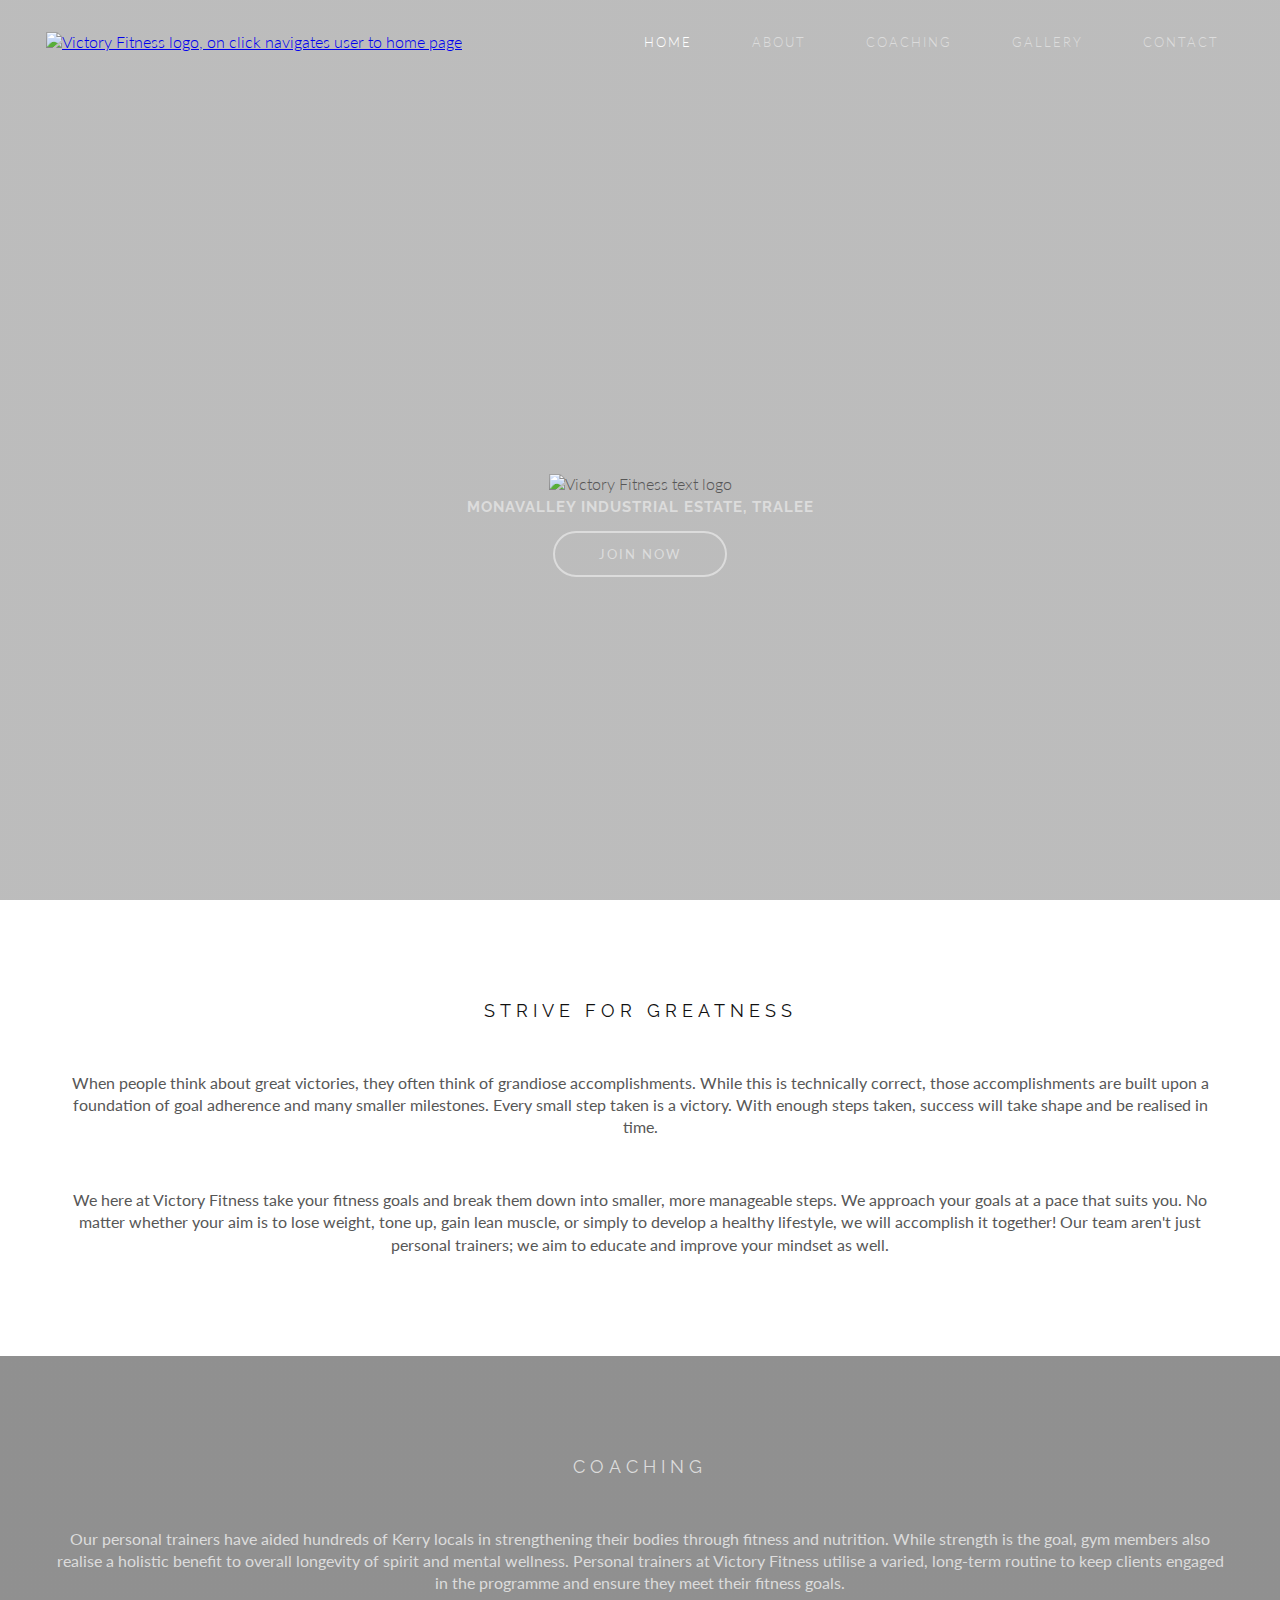
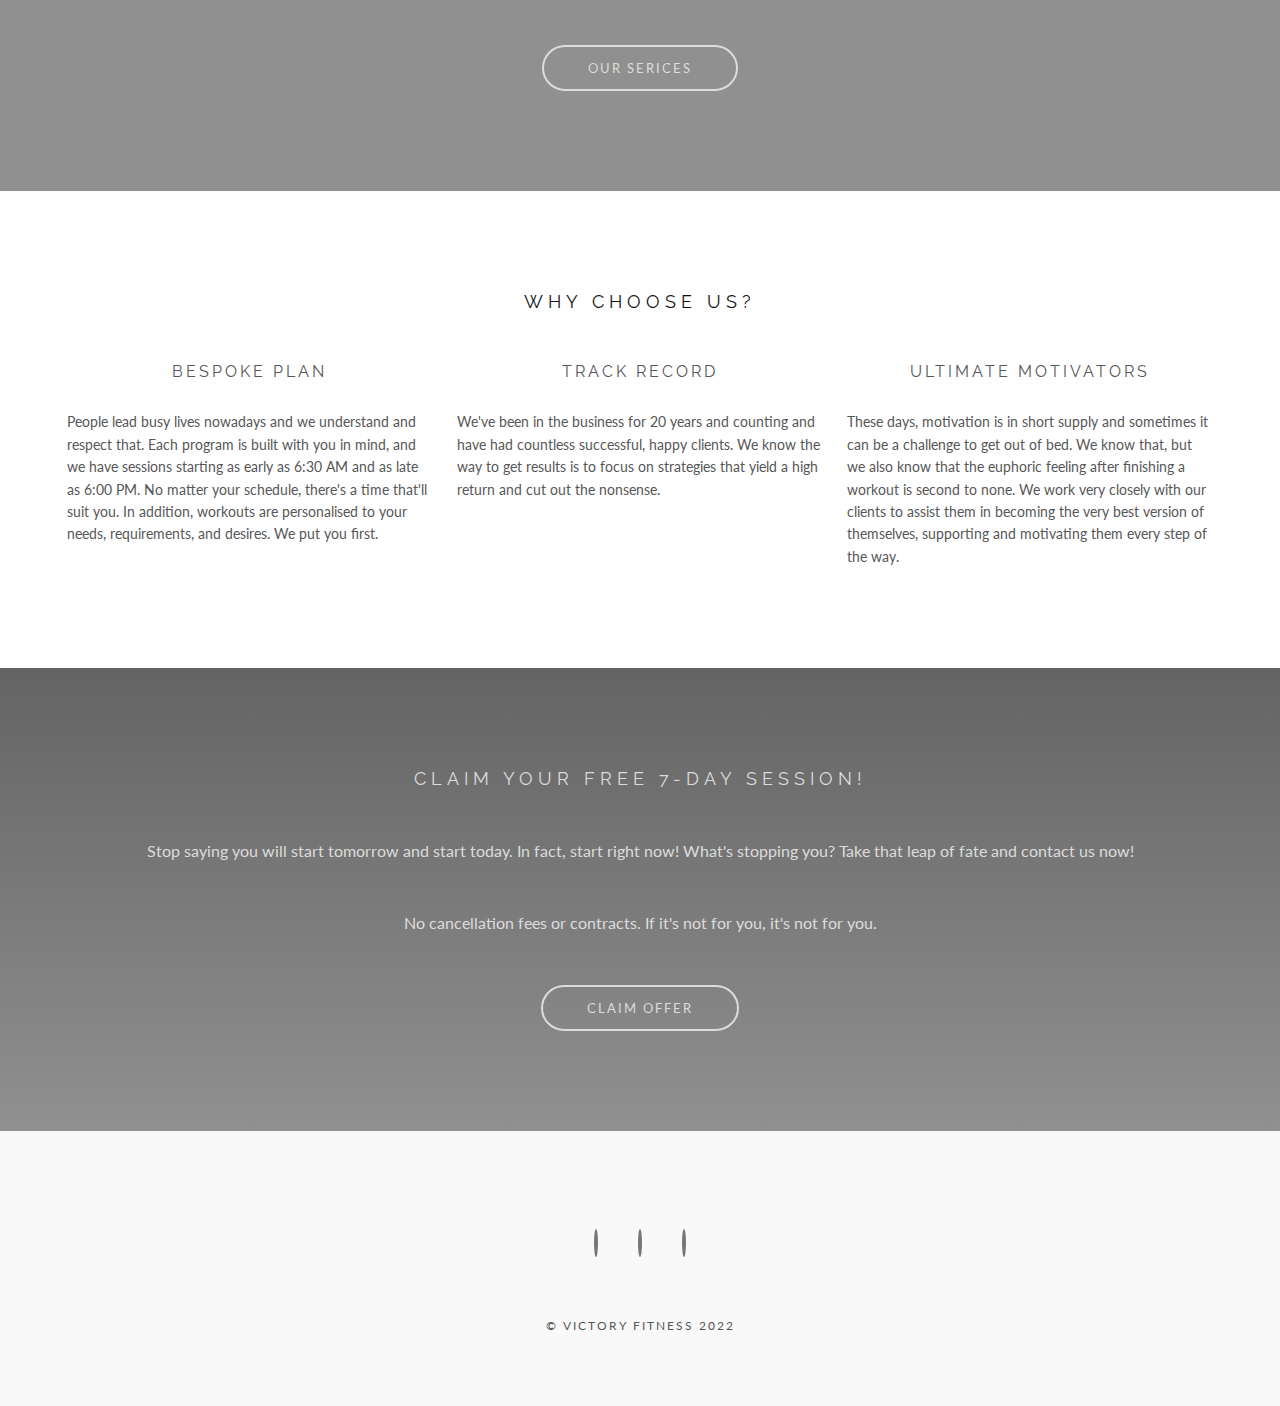
==== index.html @ 9314a701 "Fix error 404 page and format all pages to be uniform" ====
<!DOCTYPE html>
<html lang="en">
    <head>
        <!-- Meta Data -->
        <meta charset="UTF-8" />
        <meta http-equiv="X-UA-Compatible" content="IE=edge" />
        <meta name="viewport" content="width=device-width, initial-scale=1.0" />
        <meta name="description" content="Victory Fitness, a personal trainer and gym located in Kerry, Ireland" />
        <meta name="keywords" content="victory fitness, personal trainer, gym, kerry, ireland" />
        <meta name="author" content="Ryael" />
        <!-- End Meta Data -->

        <!-- Favicon -->
        <link rel="icon" type="image/x-icon" href="assets/images/favicon.ico" />
        <!-- Favicon -->

        <!-- Title -->
        <title>Victory Fitness - Home</title>
        <!-- Title -->

        <!-- CSS -->
        <link rel="stylesheet" href="assets/css/style.css" />
        <!-- End CSS -->
    </head>
    <body>
        <header>
            <div id="hero-image">
                <!-- Navigation Bar -->
                <nav id="nav-bar">
                    <div id="logo">
                        <a href="index.html">
                            <img src="assets/images/logo/logo.svg" alt="Victory Fitness logo, on click navigates user to home page" height="50" />
                        </a>
                    </div>
                    <input id="menu-toggle" type="checkbox" />
                    <label id="menu-button-container" for="menu-toggle">
                        <span class="hidden">Text</span>
                        <span id="menu-button"></span>
                    </label>
                    <ul id="menu">
                        <li>
                            <a href="index.html" class="active nav-links">Home</a>
                        </li>
                        <li>
                            <a href="about.html" class="nav-links">About</a>
                        </li>
                        <li>
                            <a href="coaching.html" class="nav-links">Coaching</a>
                        </li>
                        <li>
                            <a href="gallery.html" class="nav-links">Gallery</a>
                        </li>
                        <li>
                            <a href="contact.html" class="nav-links">Contact</a>
                        </li>
                    </ul>
                </nav>
                <!-- End Navigation Bar -->
            </div>
        </header>
        <!-- Hero Section -->
        <section>
            <div id="hero-logo">
                <img src="assets/images/logo/text-logo-white.png" alt="Victory Fitness text logo" />
                <h1>Monavalley Industrial Estate, Tralee</h1>
                <a class="button" href="contact.html">Join Now</a>
            </div>
        </section>
        <!-- End Hero Section -->

        <!-- Gym Ethos -->
        <section class="section">
            <div id="gym-ethos">
                <div class="container">
                    <h2>Strive For Greatness</h2>
                    <p>
                        When people think about great victories, they often think of grandiose accomplishments. While this is technically correct, those accomplishments are built upon a foundation of goal adherence and many smaller
                        milestones. Every small step taken is a victory. With enough steps taken, success will take shape and be realised in time.
                    </p>
                    <p id="end-page">
                        We here at Victory Fitness take your fitness goals and break them down into smaller, more manageable steps. We approach your goals at a pace that suits you. No matter whether your aim is to lose weight, tone up, gain
                        lean muscle, or simply to develop a healthy lifestyle, we will accomplish it together! Our team aren't just personal trainers; we aim to educate and improve your mindset as well.
                    </p>
                </div>
            </div>
        </section>
        <!-- End Gym Ethos -->

        <!-- Coaching -->
        <section class="small-section">
            <div id="coaching">
                <div class="container">
                    <h2>Coaching</h2>
                    <p>
                        Our personal trainers have aided hundreds of Kerry locals in strengthening their bodies through fitness and nutrition. While strength is the goal, gym members also realise a holistic benefit to overall longevity of
                        spirit and mental wellness. Personal trainers at Victory Fitness utilise a varied, long-term routine to keep clients engaged in the programme and ensure they meet their fitness goals.
                    </p>
                    <a class="button" href="coaching.html">Our Serices</a>
                </div>
            </div>
        </section>
        <!-- End Coaching -->

        <!-- Why Choose Us? -->
        <section class="section">
            <div id="why-choose-us">
                <div class="column-container">
                    <h2>Why Choose Us?</h2>
                    <div id="column-left">
                        <h3>Bespoke Plan <i class="fa-regular fa-clipboard"></i></h3>
                        <p>
                            People lead busy lives nowadays and we understand and respect that. Each program is built with you in mind, and we have sessions starting as early as 6:30 AM and as late as 6:00 PM. No matter your schedule,
                            there's a time that'll suit you. In addition, workouts are personalised to your needs, requirements, and desires. We put you first.
                        </p>
                    </div>
                    <div id="column-center">
                        <h3>Track Record <i class="fa-regular fa-square-plus"></i></h3>
                        <p>
                            We've been in the business for 20 years and counting and have had countless successful, happy clients. We know the way to get results is to focus on strategies that yield a high return and cut out the nonsense.
                        </p>
                    </div>
                    <div id="column-right">
                        <h3>Ultimate Motivators <i class="fa-regular fa-heart"></i></h3>
                        <p>
                            These days, motivation is in short supply and sometimes it can be a challenge to get out of bed. We know that, but we also know that the euphoric feeling after finishing a workout is second to none. We work very
                            closely with our clients to assist them in becoming the very best version of themselves, supporting and motivating them every step of the way.
                        </p>
                    </div>
                </div>
            </div>
        </section>
        <!-- End Why Choose Us? -->

        <!-- Contact Us -->
        <section class="small-section">
            <div id="contact-us">
                <div class="container">
                    <h2>Claim Your Free 7-Day Session!</h2>
                    <p>
                        Stop saying you will start tomorrow and start today. In fact, start right now! What's stopping you? Take that leap of fate and contact us now!
                    </p>
                    <p>
                        No cancellation fees or contracts. If it's not for you, it's not for you.
                    </p>
                    <a class="button" href="contact.html">Claim Offer</a>
                </div>
            </div>
        </section>
        <!-- Contact Us -->

        <!-- Footer -->
        <footer class="small-section">
            <div id="footer">
                <!-- Social Links -->
                <div id="social-links">
                    <ul>
                        <li>
                            <a href="https://www.facebook.com/victoryfitness.ie" title="Facebook" rel="noopener" aria-label="Visit our Facebook page (opens in a new tab)" target="_blank"><i class="fa fa-facebook"></i></a>
                        </li>
                        <li>
                            <a href="https://www.instagram.com/victoryfitnesstraining/" title="Instagram" rel="noopener" aria-label="Visit our Instagram page (opens in a new tab)" target="_blank"><i class="fa fa-instagram"></i></a>
                        </li>
                        <li>
                            <a href="mailto:info@victoryfitnesstraining.com" title="E-mail" rel="noopener" aria-label="Send us an email (opens email application)" target="_blank"><i class="fa fa-envelope"></i></a>
                        </li>
                    </ul>
                </div>
                <!-- End Social Links -->
                <p>
                    © Victory Fitness 2022
                </p>
            </div>
        </footer>
        <!-- End Footer -->

        <!-- Font Awesome Script -->
        <script src="https://kit.fontawesome.com/d93feb1e77.js" crossorigin="anonymous"></script>
        <!--End Font Awesome Script -->
    </body>
</html>
---- assets/css/style.css ----
/* Fonts */

@import url("https://fonts.googleapis.com/css2?family=Lato:wght@300;400;700&family=Raleway:wght@300;400;700&display=swap");

/* Common */

* {
    margin: 0;
    padding: 0;
    border: none;
}

body {
    font-family: Lato, sans-serif;
    font-weight: 300;
    color: #575757;
}

.section {
    width: 100%;
    margin: 0 auto;
    display: block;
    position: relative;
    overflow: hidden;
    background-attachment: fixed;
    background-repeat: no-repeat;
    background-position: center center;
    box-sizing: border-box;
    padding: 100px 0px;
}

.small-section {
    width: 100%;
    margin: 0 auto;
    display: block;
    position: relative;
    overflow: hidden;
    background-attachment: fixed;
    background-repeat: no-repeat;
    background-position: center center;
    box-sizing: border-box;
}

.container {
    width: 70%;
    margin: auto;
}

.gallery-container {
    width: 50%;
    margin: auto;
}

.form-container {
    margin: auto;
    width: 100%;
}

.column-container {
    width: 70%;
    margin: auto;
    overflow: auto;
}

.column {
    width: 70%;
    margin: auto;
}

.strong {
    font-weight: 700;
}

.hidden {
    display: none;
}

/* Headings */

h1,
h2,
h3 {
    font-family: Raleway, sans-serif;
    text-transform: uppercase;
}

/* Navigation Bar and Logo */

#nav-bar {
    display: flex;
    flex-direction: row;
    align-items: center;
    justify-content: space-between;
    background: transparent;
    height: 50px;
    padding: 16px;
    position: relative;
    z-index: 2;
}

#menu {
    display: flex;
    flex-direction: row;
    list-style: none;
    margin: 0;
    padding: 0;
}

#menu > li {
    overflow: hidden;
    padding: 10px 15px;
    margin-right: 30px;
    z-index: inherit;
}

#menu-button-container {
    display: none;
    height: 100%;
    width: 30px;
    cursor: pointer;
    flex-direction: column;
    justify-content: center;
    align-items: center;
}

#menu-toggle {
    display: none;
}

#menu-button,
#menu-button::before,
#menu-button::after {
    display: block;
    background-color: #fff;
    position: absolute;
    height: 4px;
    width: 30px;
    transition: transform 400ms cubic-bezier(0.23, 1, 0.32, 1);
    border-radius: 2px;
}

#menu-button::before {
    content: "";
    margin-top: -8px;
}

#menu-button::after {
    content: "";
    margin-top: 8px;
}

#menu-toggle:checked + #menu-button-container #menu-button::before {
    margin-top: 0px;
    transform: rotate(405deg);
}

#menu-toggle:checked + #menu-button-container #menu-button {
    background: rgba(255, 255, 255, 0);
}

#menu-toggle:checked + #menu-button-container #menu-button::after {
    margin-top: 0px;
    transform: rotate(-405deg);
}

.nav-links {
    text-decoration: none;
    color: #dcdcdc;
    font-size: 80%;
    letter-spacing: 2px;
    text-transform: uppercase;
    line-height: 1.3;
    z-index: 5;
}

#nav-bar a:hover,
#nav-bar a.active {
    color: #fff;
}

#logo {
    margin-left: 30px;
    z-index: 5;
}

.push {
    margin-left: auto;
}

/* Hero Section */

#hero-image {
    height: 100vh;
    width: 100%;
    background: linear-gradient(rgba(34, 34, 34, 0.3), rgba(34, 34, 34, 0.3)), url("../images/hero-images/hero-image.webp") no-repeat center center;
    background-size: cover;
    z-index: 0;
}

#hero-image-small {
    height: 40vh;
    width: 100%;
    background: linear-gradient(rgba(34, 34, 34, 0.4), rgba(34, 34, 34, 0.4)), url("../images/hero-images/hero-image-small.webp") no-repeat center center;
    background-size: cover;
    z-index: 0;
}

#hero-logo {
    position: absolute;
    margin-top: 75px;
    height: 100%;
    width: 100%;
    top: 0;
    left: 0;
    display: flex;
    align-items: center;
    justify-content: center;
    flex-direction: column;
    z-index: 1;
}

#hero-logo > h1 {
    margin-top: 5px;
    color: #dcdcdc;
    font-size: 95%;
    letter-spacing: 1px;
    font-weight: 700;
}

#hero-logo > .button {
    margin-top: 15px;
}

#location {
    position: absolute;
    height: 40vh;
    width: 100%;
    top: 0;
    left: 0;
    display: flex;
    align-items: center;
    justify-content: center;
    flex-direction: column;
    z-index: 0;
}

/* Gym Ethos */

#gym-ethos {
    text-align: center;
}

#gym-ethos > .container > h2 {
    margin-bottom: 50px;
    color: #111;
    display: flex;
    align-items: center;
    justify-content: center;
    font-size: 18px;
    line-height: 1.2;
    font-weight: 400;
    letter-spacing: 5px;
}

#gym-ethos > .container > #end-page {
    margin-bottom: 0;
    display: flex;
    align-items: center;
    justify-content: center;
    font-size: 16px;
    line-height: 1.4;
    font-weight: 400;
}

#gym-ethos > .container > p {
    margin-bottom: 50px;
    display: flex;
    align-items: center;
    justify-content: center;
    font-size: 16px;
    line-height: 1.4;
    font-weight: 400;
}

/* Coaching */

#coaching {
    padding: 100px 0;
    text-align: center;
    background-color: #111;
    background: linear-gradient(rgba(34, 34, 34, 0.5), rgba(34, 34, 34, 0.5)), url("../images/coaching.webp") no-repeat center center;
    background-size: cover;
}

#coaching > .container > h2 {
    margin-bottom: 50px;
    color: #dcdcdc;
    display: flex;
    align-items: center;
    justify-content: center;
    font-size: 18px;
    line-height: 1.2;
    font-weight: 400;
    letter-spacing: 5px;
}

#coaching > .container > p {
    margin-bottom: 50px;
    color: #dcdcdc;
    display: flex;
    align-items: center;
    justify-content: center;
    font-size: 16px;
    line-height: 1.4;
    font-weight: 400;
}

/* Why Choose Us? */

#why-choose-us {
    text-align: center;
    box-sizing: border-box;
}

#why-choose-us > .column-container > h2 {
    margin-bottom: 20px;
    color: #111;
    display: flex;
    align-items: center;
    justify-content: center;
    font-size: 18px;
    line-height: 1.2;
    font-weight: 400;
    letter-spacing: 5px;
}

#column-left {
    float: left;
    width: 33.33%;
    padding: 0 12px 0 12px;
    box-sizing: border-box;
}

#column-right {
    float: right;
    width: 33.33%;
    padding: 0 12px 0 12px;
    box-sizing: border-box;
}

#column-center {
    display: inline-block;
    width: 33.33%;
    padding: 0 12px 0 12px;
    box-sizing: border-box;
}

#column-left > h3,
#column-center > h3,
#column-right > h3 {
    margin-top: 30px;
    margin-bottom: 30px;
    font-size: 16px;
    line-height: 1.2;
    font-weight: 400;
    letter-spacing: 3px;
}

#column-left > p,
#column-center > p,
#column-right > p {
    font-size: 14px;
    line-height: 1.6;
    font-weight: 400;
    text-align: left;
}

/* Buttons */

.button,
.button > a {
    display: inline-block;
    color: #dcdcdc;
    background: transparent;
    padding: 13px 44px;
    border: 2px solid #dcdcdc;
    font-size: 13px;
    font-weight: 400;
    letter-spacing: 2px;
    text-transform: uppercase;
    text-decoration: none;
    border-radius: 30px;
    box-sizing: border-box;
}

.button:hover,
.button:focus {
    color: #111;
    background: #fff;
}

.button-dark,
.button-dark > a {
    display: inline-block;
    color: #fff;
    background: #424242;
    padding: 13px 44px;
    border: 2px solid transparent;
    font-size: 13px;
    font-weight: 400;
    letter-spacing: 2px;
    text-transform: uppercase;
    text-decoration: none;
    border-radius: 0px;
    box-sizing: border-box;
}

.button-dark:hover,
.button-dark:focus {
    color: #fff;
    background: #848484;
}

/* Contact Us Section */

#contact-us {
    padding: 100px 0;
    text-align: center;
    background-color: #111;
    background: linear-gradient(rgba(34, 34, 34, 0.7), rgba(34, 34, 34, 0.5)), url("../images/contact-us.webp") no-repeat center center;
    background-size: cover;
}

#contact-us > .container > h2 {
    margin-bottom: 50px;
    color: #dcdcdc;
    display: flex;
    align-items: center;
    justify-content: center;
    font-size: 18px;
    line-height: 1.2;
    font-weight: 400;
    letter-spacing: 5px;
}

#contact-us > .container > p {
    margin-bottom: 50px;
    color: #dcdcdc;
    display: flex;
    align-items: center;
    justify-content: center;
    font-size: 16px;
    line-height: 1.4;
    font-weight: 400;
}

/* About Us */

#about-us {
    text-align: center;
}

#location > h1 {
    color: #dcdcdc;
    font-size: 280%;
    letter-spacing: 10px;
    font-weight: 400;
    z-index: 0;
}

#about-us > .column > .text-title {
    margin-top: 0px;
    margin-bottom: 50px;
    color: #595959;
    display: flex;
    text-align: center;
    text-transform: none;
    font-family: Lato, sans-serif;
    font-size: 22px;
    line-height: 1.4;
    font-weight: 300;
    letter-spacing: 0;
}

#about-us > .column > img {
    max-width: 100%;
    margin: auto;
    box-sizing: border-box;
}

#about-us > .column > h2 {
    margin-top: 25px;
    margin-bottom: 25px;
    color: #111;
    display: flex;
    align-items: center;
    justify-content: center;
    font-size: 18px;
    line-height: 1.2;
    font-weight: 400;
    letter-spacing: 5px;
}

#about-us > .column > h3 {
    margin-bottom: 50px;
    color: #111;
    display: flex;
    align-items: center;
    justify-content: center;
    font-size: 12px;
    line-height: 1.2;
    font-weight: 400;
    letter-spacing: 5px;
}

#about-us > .column > p#end-page {
    margin-top: 50px;
    margin-bottom: 0px;
    display: flex;
    text-align: left;
    font-size: 16px;
    line-height: 1.2;
    font-weight: 400;
}

#about-us > .column > p {
    margin-top: 50px;
    margin-bottom: 50px;
    display: flex;
    text-align: left;
    font-size: 16px;
    line-height: 1.2;
    font-weight: 400;
}

#about-us > .column > ul {
    margin-bottom: 50px;
    list-style-position: inside;
    display: flex;
    text-align: left;
    flex-direction: column;
    justify-content: left;
    font-size: 16px;
    line-height: 1.2;
    font-weight: 400;
    gap: 25px;
}

/* Coaching Services */

#coaching-services {
    text-align: center;
}

#coaching-services > .column > h1 {
    color: #777;
    margin-bottom: 100px;
    font-size: 280%;
    letter-spacing: 10px;
    font-weight: 400;
}

#coaching-services > .column > .text-title {
    margin-top: 50px;
    margin-bottom: 50px;
    color: 595959;
    display: flex;
    text-align: left;
    text-transform: none;
    font-family: Lato, sans-serif;
    font-size: 22px;
    line-height: 1.4;
    font-weight: 300;
    letter-spacing: 0;
}

#coaching-services > .column > img {
    max-width: 100%;
    margin: auto;
    box-sizing: border-box;
}

#coaching-services > .column > h2 {
    margin-top: 0px;
    margin-bottom: 50px;
    color: #111;
    display: flex;
    align-items: center;
    justify-content: center;
    font-size: 22px;
    line-height: 1.2;
    font-weight: 400;
    letter-spacing: 5px;
}

#coaching-services > .column > h3 {
    margin-bottom: 50px;
    color: #111;
    display: flex;
    align-items: center;
    justify-content: center;
    font-size: 12px;
    line-height: 1.2;
    font-weight: 400;
    letter-spacing: 5px;
}

#coaching-services > .column > #end-page {
    margin-top: 50px;
    margin-bottom: 0px;
    display: flex;
    text-align: left;
    font-size: 16px;
    line-height: 1.2;
    font-weight: 400;
}

#coaching-services > .column > p {
    margin-top: 50px;
    margin-bottom: 50px;
    display: flex;
    text-align: left;
    font-size: 16px;
    line-height: 1.2;
    font-weight: 400;
}

#coaching-services > .column > ul {
    margin-bottom: 50px;
    list-style-position: inside;
    display: flex;
    text-align: left;
    flex-direction: column;
    justify-content: left;
    font-size: 16px;
    line-height: 1.2;
    font-weight: 400;
    gap: 25px;
}

#coaching-services > .column > ol {
    margin-bottom: 50px;
    list-style-position: inside;
    display: flex;
    text-align: left;
    flex-direction: column;
    justify-content: left;
    font-size: 16px;
    line-height: 1.2;
    font-weight: 400;
    gap: 25px;
}

/* Gallery */

#gallery {
    display: flex;
    flex-direction: column;
    gap: 10px;
}

.gallery-container > h1 {
    text-align: center;
    color: #777;
    margin-bottom: 100px;
    font-size: 280%;
    letter-spacing: 10px;
    font-weight: 400;
}

#gallery > .gallery-column {
    display: flex;
    flex-direction: column;
    gap: 10px;
}

.image > img {
    width: 100%;
    border-radius: 5px;
    height: 100%;
    object-fit: cover;
}

/* Contact */

#contact {
    text-align: left;
}

#contact > .column > h1 {
    text-align: center;
    color: #777;
    margin-bottom: 100px;
    font-size: 280%;
    letter-spacing: 10px;
    font-weight: 400;
}

#contact > .column > h2 {
    margin-bottom: 50px;
    color: #111;
    display: flex;
    align-items: center;
    justify-content: center;
    font-size: 18px;
    line-height: 1.2;
    font-weight: 400;
    letter-spacing: 5px;
}

#form-contact {
    text-align: center;
}

#form-contact > .form-container > form > .required {
    margin-top: 15px;
    margin-bottom: 15px;
    font-size: 12px;
}

#form-contact i {
    margin-right: 5px;
}

#contact > .column > p {
    margin-bottom: 50px;
    display: flex;
    justify-content: left;
    font-size: 16px;
    line-height: 1.4;
    font-weight: 400;
}

.start-form {
    margin-bottom: 15px;
}

.end-form {
    margin-bottom: 0px;
}

.block {
    width: 35%;
    font-size: 12px;
    text-transform: uppercase;
    padding-bottom: 10px;
    font-weight: 400;
    letter-spacing: 1px;
    display: block;
    text-align: left;
    margin: auto;
}

.form-shape {
    width: 35%;
    height: 40px;
    padding: 0 15px 0 15px;
    font-size: 11px;
}

.text-form,
.email-form,
.message-form {
    display: inline-block;
    vertical-align: middle;
    text-transform: uppercase;
    letter-spacing: 2px;
    color: #111;
    border: 1px solid #dcdcdc;
    box-sizing: border-box;
    box-shadow: none;
}

#message {
    height: 80px;
    padding: 15px 15px;
    font-size: 12px;
    resize: vertical;
}

.text-form:focus,
.email-form:focus,
.message-form:focus {
    color: #111;
    border-color: #848484;
    box-shadow: 0 0 3px #848484;
    outline: 0;
}

/* Google Maps */

#google-maps {
    padding: 225px 0;
    width: 100%;
    text-align: center;
    background-color: #111;
    background: url("../images/google-map.webp") no-repeat center center;
    background-size: cover;
}

/* Error 404 */

#image-404 {
    height: 100vh;
    width: 100%;
    background: linear-gradient(rgba(34, 34, 34, 0.5), rgba(34, 34, 34, 0.5)), url("../images/hero-images/404.webp") no-repeat center center;
    background-size: cover;
    z-index: 0;
}

#error-404 {
    position: absolute;
    height: 100vh;
    width: 100%;
    top: 0;
    left: 0;
    display: flex;
    align-items: center;
    justify-content: center;
    flex-direction: column;
    z-index: 0;
}

#error-404 h1 {
    margin-bottom: 10px;
    position: relative;
    text-align: center;
    font-size: 110px;
    font-weight: 400;
    text-transform: uppercase;
    letter-spacing: 8px;
    color: #fff;
}

#error-404 h2 {
    margin-bottom: 20px;
    position: relative;
    text-align: center;
    font-size: 22px;
    font-weight: 400;
    text-transform: uppercase;
    letter-spacing: 4px;
    color: rgba(255, 255, 255, 0.9);
}

#error-404 h3 {
    margin-bottom: 20px;
    position: relative;
    text-align: center;
    font-size: 20px;
    font-weight: 400;
    text-transform: uppercase;
    letter-spacing: 4px;
    color: rgba(255, 255, 255, 0.9);
}

/* Thank You */

#thank-you-image {
    height: 100vh;
    width: 100%;
    background: linear-gradient(rgba(34, 34, 34, 0.5), rgba(34, 34, 34, 0.5)), url("../images/hero-images/thank-you.webp") no-repeat center center;
    background-size: cover;
    z-index: 0;
}

#thank-you {
    position: absolute;
    height: 100vh;
    width: 100%;
    top: 0;
    left: 0;
    display: flex;
    align-items: center;
    justify-content: center;
    flex-direction: column;
    z-index: 0;
}

#thank-you h1 {
    margin-bottom: 10px;
    position: relative;
    text-align: center;
    font-size: 60px;
    font-weight: 400;
    text-transform: uppercase;
    letter-spacing: 8px;
    color: #fff;
}

#thank-you h2 {
    margin-bottom: 20px;
    position: relative;
    text-align: center;
    font-size: 22px;
    font-weight: 400;
    text-transform: uppercase;
    letter-spacing: 4px;
    color: rgba(255, 255, 255, 0.9);
}

/* Footer */

#footer {
    height: 275px;
    margin: auto 0;
    background: #f9f9f9;
    display: flex;
    align-items: center;
    justify-content: center;
    flex-direction: column;
}

#footer p {
    color: #575757;
    margin-top: 30px;
    display: flex;
    align-items: center;
    justify-content: center;
    font-size: 12px;
    line-height: 1.6;
    font-weight: 400;
    text-transform: uppercase;
    letter-spacing: 2px;
}

#social-links ul {
    display: flex;
    align-items: center;
    justify-content: center;
}

#social-links li {
    display: inline;
    font-size: 20px;
    padding: 20px;
    text-decoration: none;
    list-style-type: none;
}

#social-links i {
    color: #777;
    border: 2px solid #777;
    width: 45px;
    height: 45px;
    border-radius: 50%;
    text-align: center;
    line-height: 45px;
    vertical-align: middle;
}

#social-links i:hover {
    color: #111;
    border: 2px solid #111;
}

/* Media Queries */

/* Hamburger Menu Queries */

@media (max-width: 768px) {
    #menu-button-container {
        display: flex;
        margin-right: 15px;
        z-index: 5;
    }

    #menu {
        position: absolute;
        top: 0;
        margin-top: 82px;
        left: 0;
        flex-direction: column;
        width: 100%;
        align-items: center;
        justify-content: center;
        z-index: 5;
    }

    #menu-toggle ~ #menu li {
        height: 0;
        margin: 0;
        padding: 0;
        border: 0;
        transition: height 400ms cubic-bezier(0.23, 1, 0.32, 1);
    }

    #menu-toggle:checked ~ #menu li {
        border: 1px solid #333;
        height: 60px;
        padding: 20px;
        transition: height 400ms cubic-bezier(0.23, 1, 0.32, 1);
        box-sizing: border-box;
    }

    #menu > li {
        display: flex;
        justify-content: center;
        margin: 0;
        padding: 8px 0;
        width: 100%;
        background-color: transparent;
        z-index: 5;
    }

    #menu > li:not(:last-child) {
        border-bottom: solid 1px #333;
    }
}

/* General Queries */

@media (min-width: 768px) {
    .container,
    .column-container {
        width: 750px;
    }

    #gallery {
        flex-direction: row;
    }
}

@media (min-width: 992px) {
    .container,
    .column-container,
    .form-container {
        width: 970px;
    }
}

@media (min-width: 1200px) {
    .container,
    .column-container,
    .form-container {
        width: 1170px;
    }
}

@media (min-width: 992px) {
    .column {
        width: 83.34%;
    }
}

@media (min-width: 1200px) {
    .column {
        width: 50%;
    }
}

@media (max-width: 1200px) {
    .gallery-container {
        width: 90%;
    }

    .form-shape,
    .block {
        width: 50%;
    }
}

@media (max-width: 992px) {
    #column-left,
    #column-center,
    #column-right {
        width: 100%;
    }

    .form-shape,
    .block {
        width: 70%;
    }
}

@media (max-width: 480px) {
    #hero-logo > h1 {
        width: 65%;
        text-align: center;
    }

    #coaching-services > .column > h1 {
        font-size: 200%;
    }

    .container,
    .column-container,
    .column,
    .form-shape,
    .block {
        width: 90%;
    }
}

@media (max-width: 768px) {
    .gallery-container {
        width: 90%;
    }

    #hero-logo > img {
        max-width: 85%;
    }

    #hero-logo > h1 {
        font-size: 75%;
    }

    .form-shape,
    .block {
        width: 70%;
    }

    #menu > li {
        background: #111;
    }

    #nav-bar {
        background: #111;
    }

    #logo {
        margin-left: 0px;
        z-index: 5;
    }
}
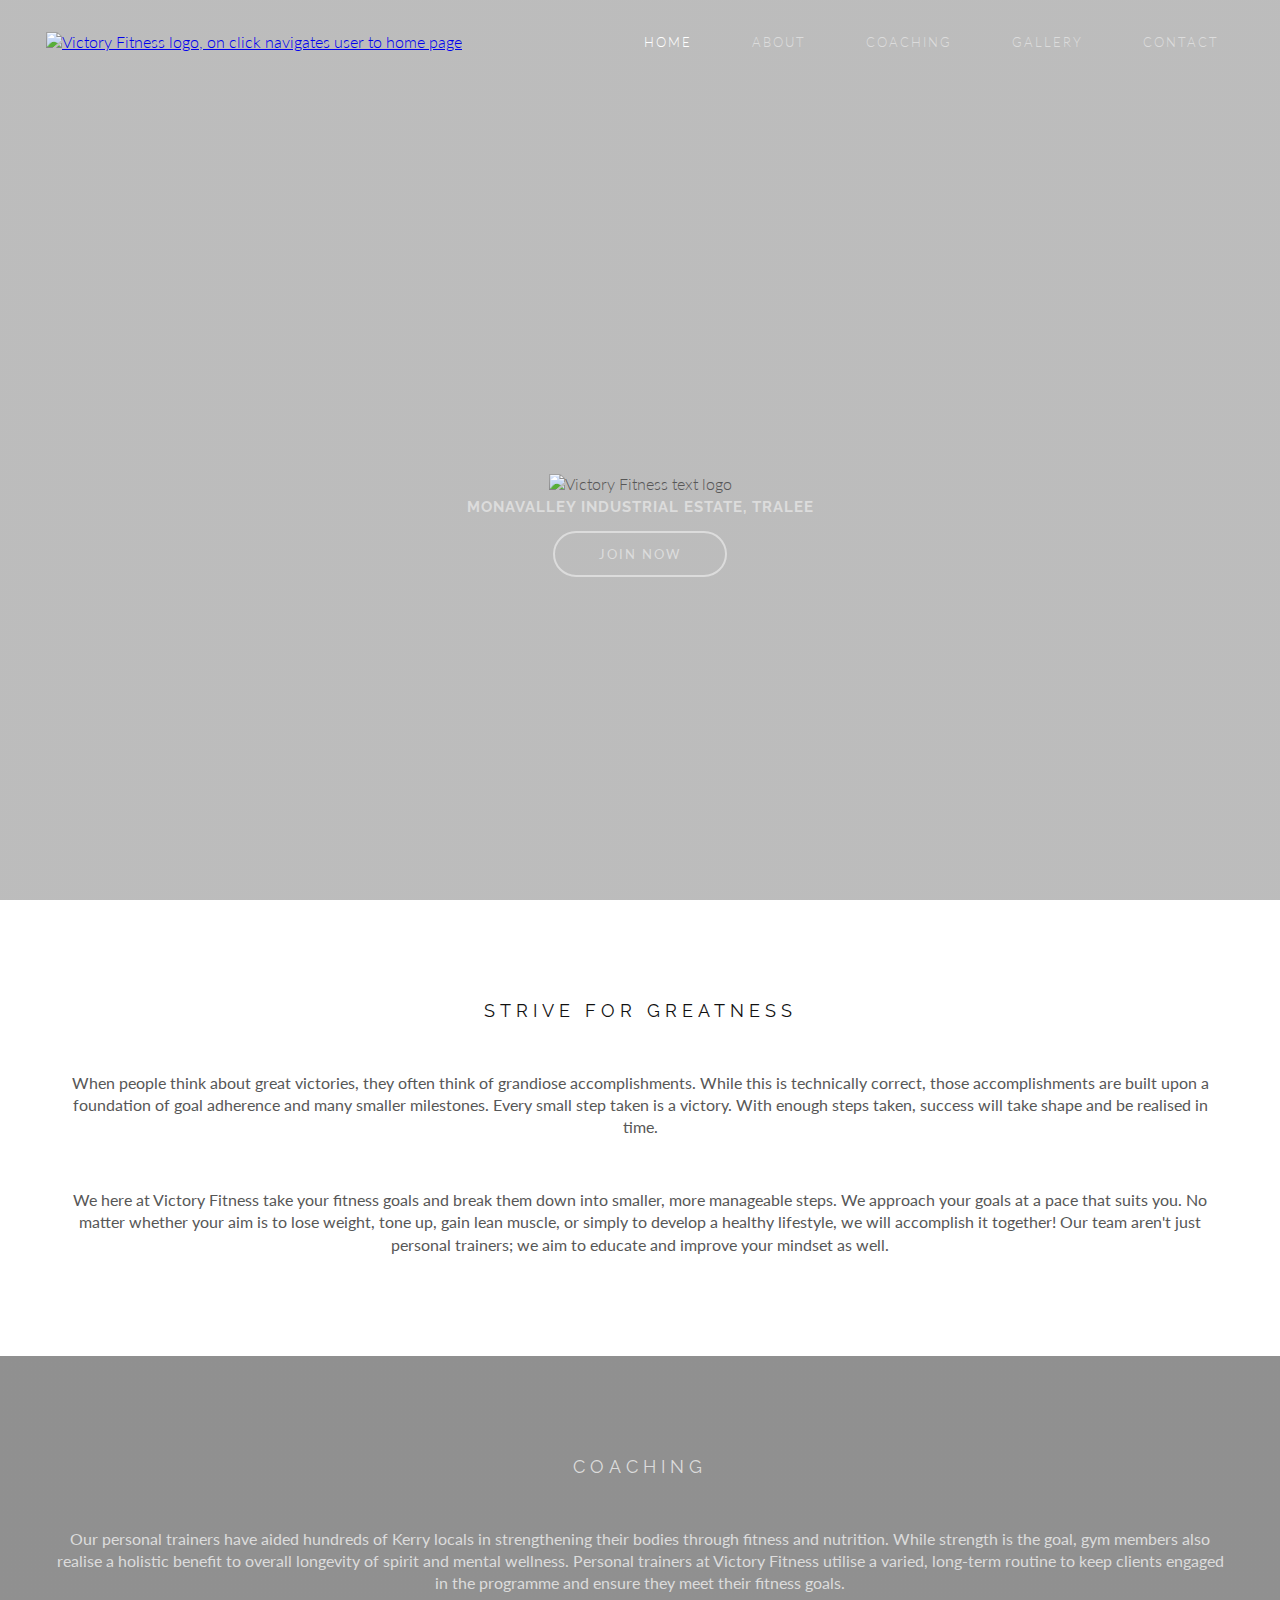
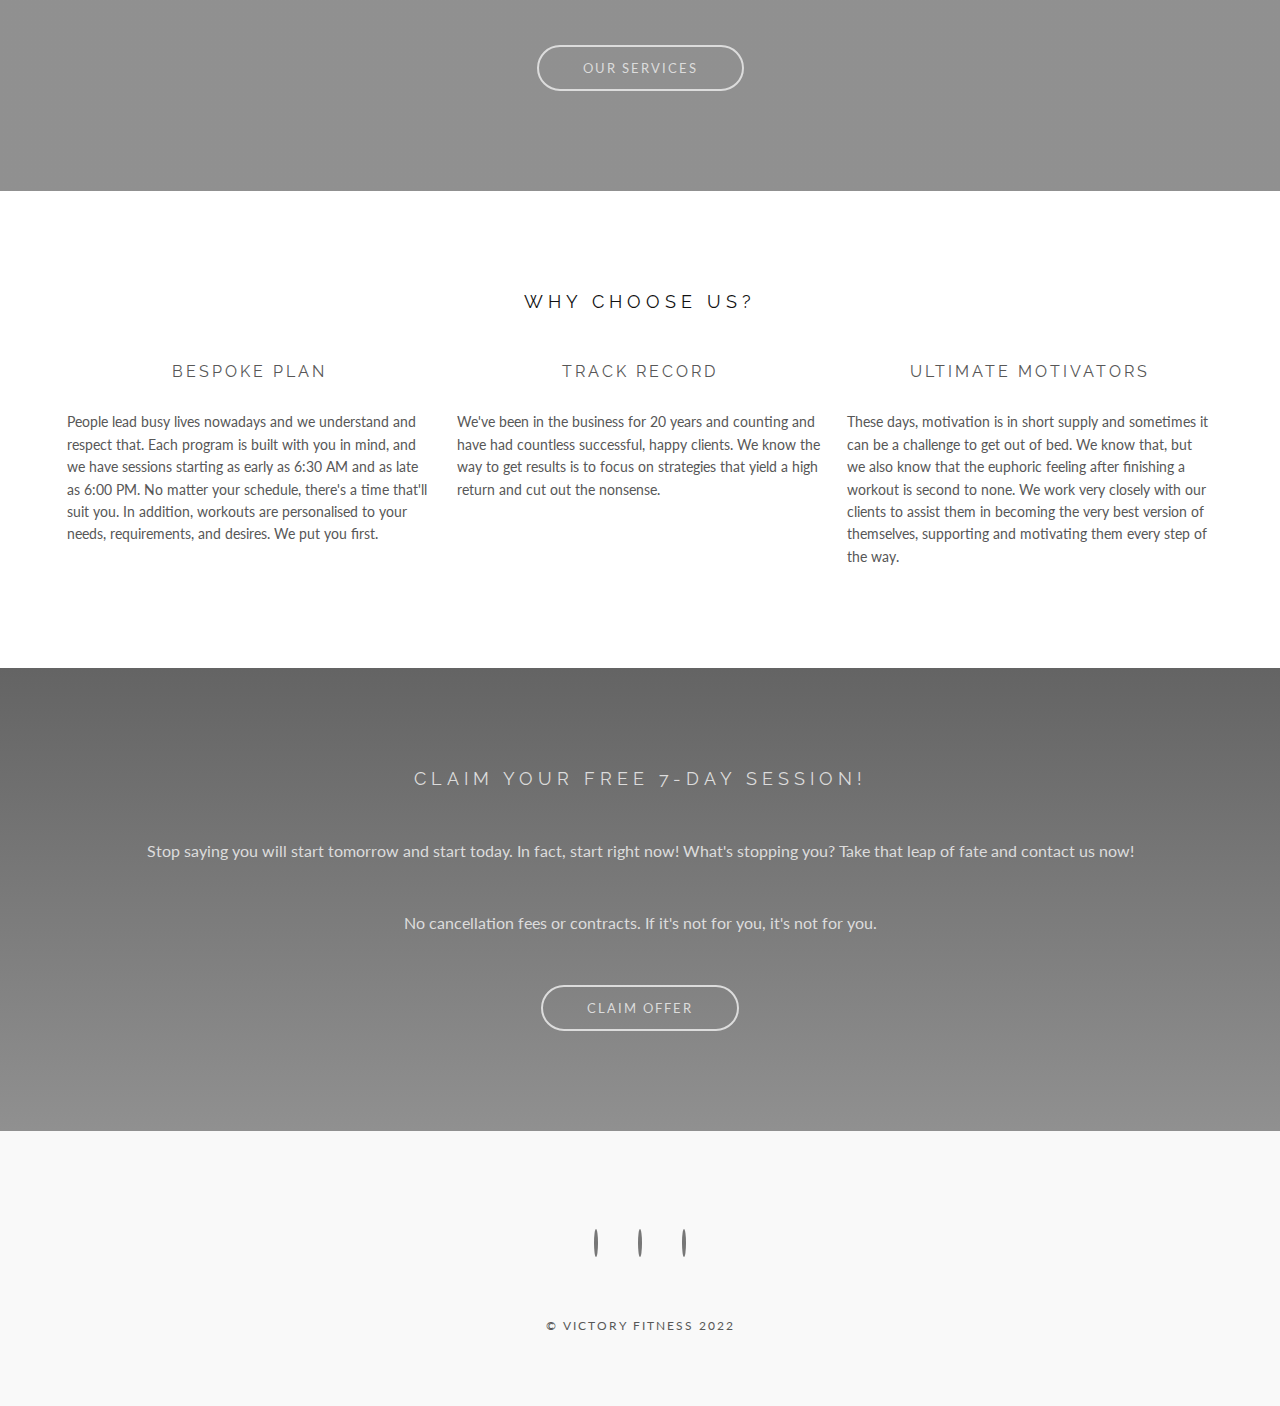
==== commit 0244b411: "Add `script.js` to all `.html` files" ====
--- a/index.html
+++ b/index.html
@@ -95,7 +95,7 @@
                         Our personal trainers have aided hundreds of Kerry locals in strengthening their bodies through fitness and nutrition. While strength is the goal, gym members also realise a holistic benefit to overall longevity of
                         spirit and mental wellness. Personal trainers at Victory Fitness utilise a varied, long-term routine to keep clients engaged in the programme and ensure they meet their fitness goals.
                     </p>
-                    <a class="button" href="coaching.html">Our Serices</a>
+                    <a class="button" href="coaching.html">Our Services</a>
                 </div>
             </div>
         </section>
@@ -173,6 +173,10 @@
         </footer>
         <!-- End Footer -->
 
+        <!-- JavaScript -->
+        <script src="assets/js/script.js"></script>
+        <!-- End JavaScript -->
+
         <!-- Font Awesome Script -->
         <script src="https://kit.fontawesome.com/d93feb1e77.js" crossorigin="anonymous"></script>
         <!--End Font Awesome Script -->
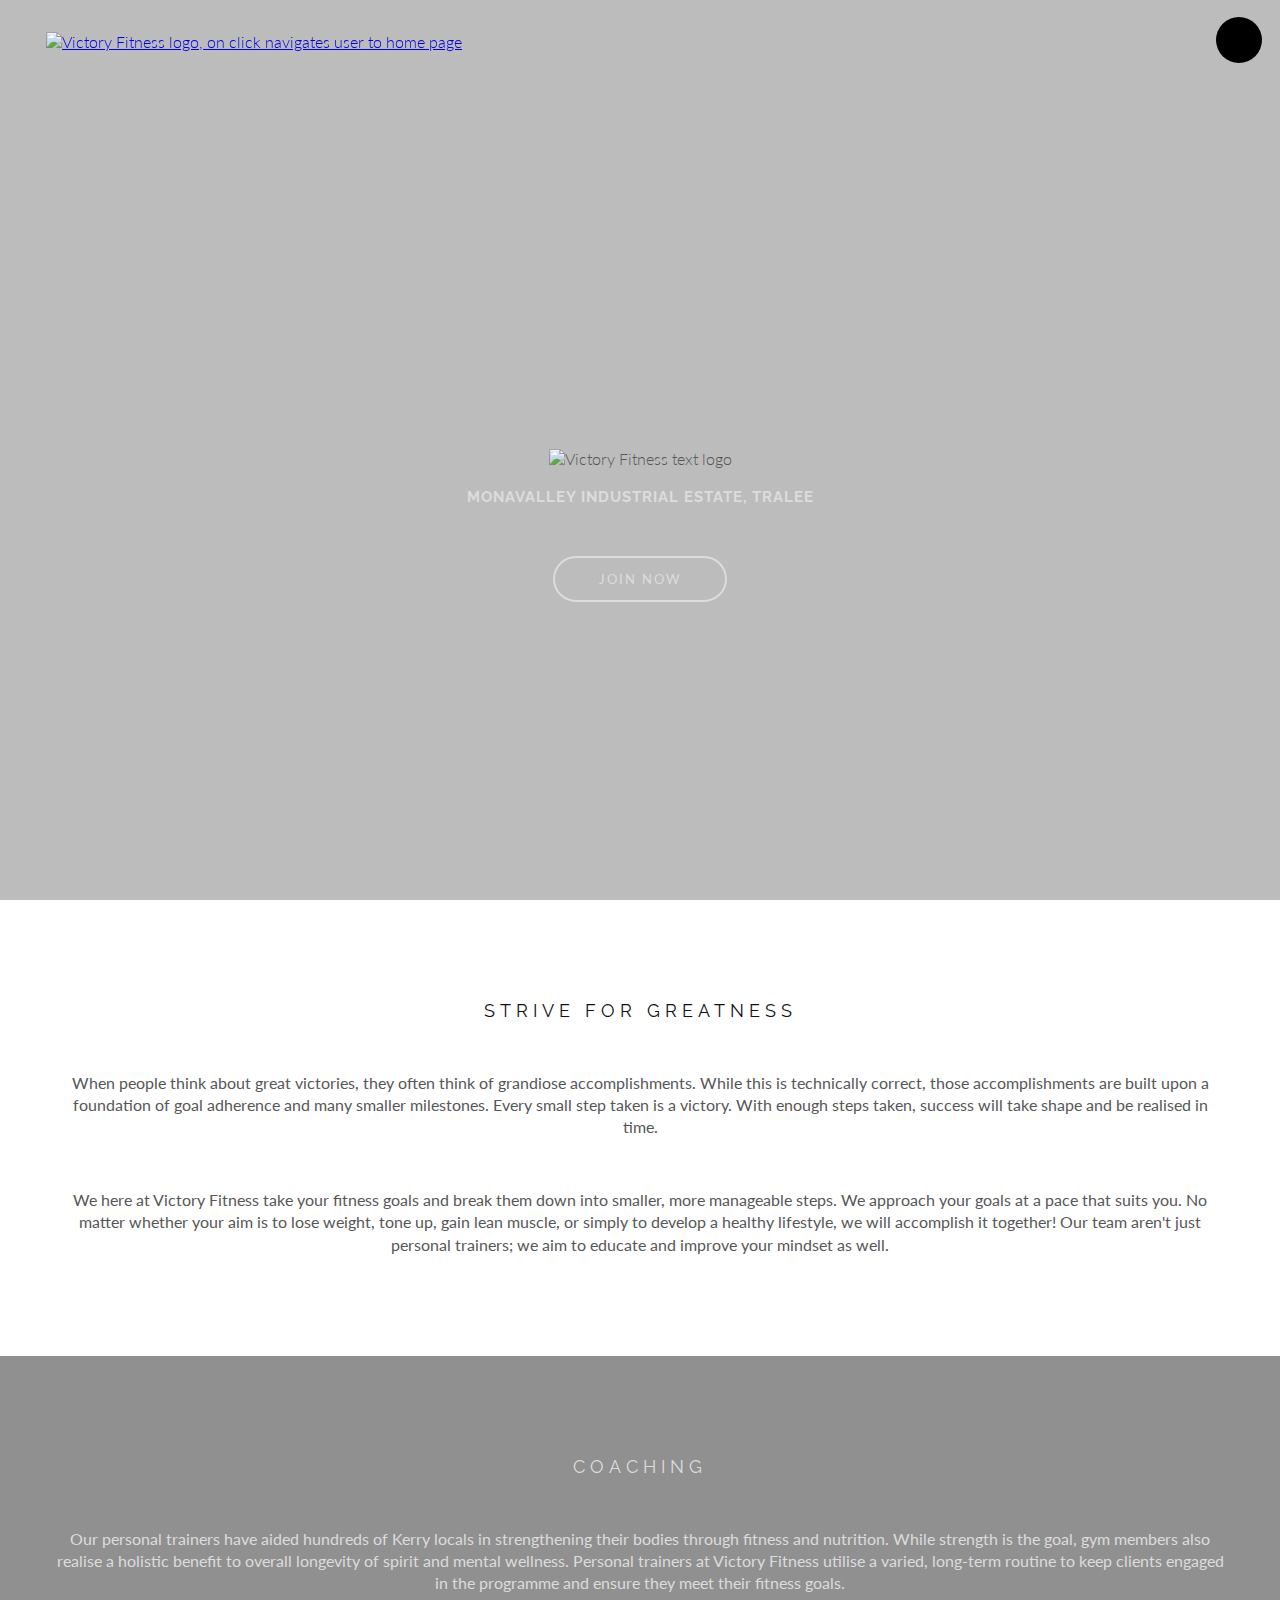
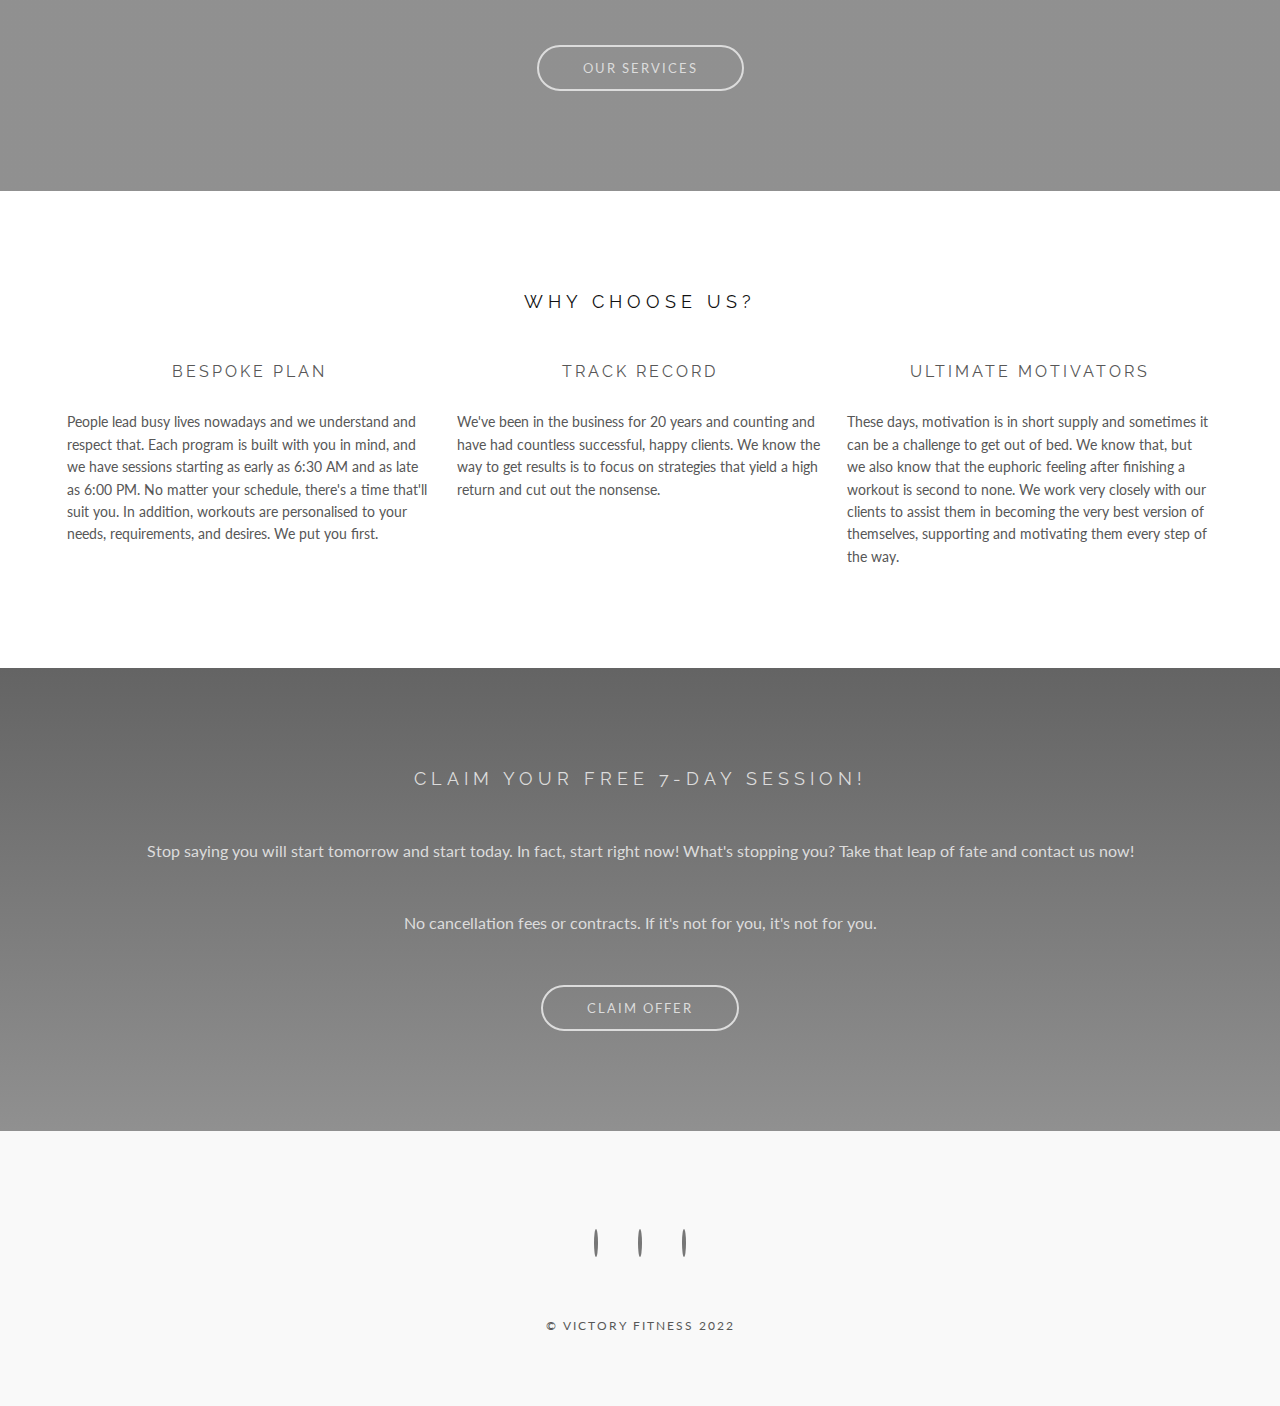
==== commit 4c8c4cd5: "Update navbar with the new mobile menu structure" ====
--- a/index.html
+++ b/index.html
@@ -1,184 +1,187 @@
 <!DOCTYPE html>
 <html lang="en">
-    <head>
-        <!-- Meta Data -->
-        <meta charset="UTF-8" />
-        <meta http-equiv="X-UA-Compatible" content="IE=edge" />
-        <meta name="viewport" content="width=device-width, initial-scale=1.0" />
-        <meta name="description" content="Victory Fitness, a personal trainer and gym located in Kerry, Ireland" />
-        <meta name="keywords" content="victory fitness, personal trainer, gym, kerry, ireland" />
-        <meta name="author" content="Ryael" />
-        <!-- End Meta Data -->
+  <head>
+    <!-- Meta Data -->
+    <meta charset="UTF-8" />
+    <meta http-equiv="X-UA-Compatible" content="IE=edge" />
+    <meta name="viewport" content="width=device-width, initial-scale=1.0" />
+    <meta name="description" content="Victory Fitness, a personal trainer and gym located in Kerry, Ireland" />
+    <meta name="keywords" content="victory fitness, personal trainer, gym, kerry, ireland" />
+    <meta name="author" content="Ryael" />
+    <!-- End Meta Data -->
 
-        <!-- Favicon -->
-        <link rel="icon" type="image/x-icon" href="assets/images/favicon.ico" />
-        <!-- Favicon -->
+    <!-- Favicon -->
+    <link rel="icon" type="image/x-icon" href="assets/images/favicon.ico" />
+    <!-- Favicon -->
 
-        <!-- Title -->
-        <title>Victory Fitness - Home</title>
-        <!-- Title -->
+    <!-- Title -->
+    <title>Victory Fitness - Home</title>
+    <!-- Title -->
+    
+    <!-- CSS -->
+    <link rel="stylesheet" href="assets/css/style.css" />
+    <!-- End CSS -->
+  </head>
+  <body>
+    <header>
+      <div id="hero-image">
+        <!-- Navigation Bar -->
+        <nav id="nav-bar">
+          <div id="logo">
+            <a href="index.html">
+              <img src="assets/images/logo/logo.svg" alt="Victory Fitness logo, on click navigates user to home page" height="50" />
+            </a>
+          </div>
+          <!-- End Navigation Bar -->
+          <nav id="mobile-nav">
+            <!-- Navigation Menu -->
+            <ul id="nav-menu" id="menu" tabindex="-1" aria-label="main navigation" hidden>
+              <li class="nav-item">
+                <a href="index.html" class="active nav-link">Home</a>
+              </li>
+              <li class="nav-item">
+                <a href="about.html" class="nav-link">About</a>
+              </li>
+              <li class="nav-item">
+                <a href="coaching.html" class="nav-link">Coaching</a>
+              </li>
+              <li class="nav-item">
+                <a href="gallery.html" class="nav-link">Gallery</a>
+              </li>
+              <li class="nav-item">
+                <a href="contact.html" class="nav-link">Contact</a>
+              </li>
+            </ul>
+            <!-- End Navigation Menu -->
 
-        <!-- CSS -->
-        <link rel="stylesheet" href="assets/css/style.css" />
-        <!-- End CSS -->
-    </head>
-    <body>
-        <header>
-            <div id="hero-image">
-                <!-- Navigation Bar -->
-                <nav id="nav-bar">
-                    <div id="logo">
-                        <a href="index.html">
-                            <img src="assets/images/logo/logo.svg" alt="Victory Fitness logo, on click navigates user to home page" height="50" />
-                        </a>
-                    </div>
-                    <input id="menu-toggle" type="checkbox" />
-                    <label id="menu-button-container" for="menu-toggle">
-                        <span class="hidden">Text</span>
-                        <span id="menu-button"></span>
-                    </label>
-                    <ul id="menu">
-                        <li>
-                            <a href="index.html" class="active nav-links">Home</a>
-                        </li>
-                        <li>
-                            <a href="about.html" class="nav-links">About</a>
-                        </li>
-                        <li>
-                            <a href="coaching.html" class="nav-links">Coaching</a>
-                        </li>
-                        <li>
-                            <a href="gallery.html" class="nav-links">Gallery</a>
-                        </li>
-                        <li>
-                            <a href="contact.html" class="nav-links">Contact</a>
-                        </li>
-                    </ul>
-                </nav>
-                <!-- End Navigation Bar -->
-            </div>
-        </header>
-        <!-- Hero Section -->
-        <section>
-            <div id="hero-logo">
-                <img src="assets/images/logo/text-logo-white.png" alt="Victory Fitness text logo" />
-                <h1>Monavalley Industrial Estate, Tralee</h1>
-                <a class="button" href="contact.html">Join Now</a>
-            </div>
-        </section>
-        <!-- End Hero Section -->
+            <!-- Menu Toggle Button -->
+            <a href="#nav" id="nav-toggle" role="button" aria-expanded="false" aria-controls="menu">
+              <svg class="menuicon" xmlns="http://www.w3.org/2000/svg" width="50" height="50" viewBox="0 0 50 50">
+                <title>Toggle Menu</title>
+                <g>
+                  <line class="menuicon-bar" x1="13" y1="16.5" x2="37" y2="16.5" />
+                  <line class="menuicon-bar" x1="13" y1="24.5" x2="37" y2="24.5" />
+                  <line class="menuicon-bar" x1="13" y1="24.5" x2="37" y2="24.5" />
+                  <line class="menuicon-bar" x1="13" y1="32.5" x2="37" y2="32.5" />
+                  <circle class="menuicon-circle" r="23" cx="25" cy="25" />
+                </g>
+              </svg>
+            </a>
+            <!-- End Menu Toggle Button -->
 
-        <!-- Gym Ethos -->
-        <section class="section">
-            <div id="gym-ethos">
-                <div class="container">
-                    <h2>Strive For Greatness</h2>
-                    <p>
-                        When people think about great victories, they often think of grandiose accomplishments. While this is technically correct, those accomplishments are built upon a foundation of goal adherence and many smaller
-                        milestones. Every small step taken is a victory. With enough steps taken, success will take shape and be realised in time.
-                    </p>
-                    <p id="end-page">
-                        We here at Victory Fitness take your fitness goals and break them down into smaller, more manageable steps. We approach your goals at a pace that suits you. No matter whether your aim is to lose weight, tone up, gain
-                        lean muscle, or simply to develop a healthy lifestyle, we will accomplish it together! Our team aren't just personal trainers; we aim to educate and improve your mindset as well.
-                    </p>
-                </div>
-            </div>
-        </section>
-        <!-- End Gym Ethos -->
+            <!-- Background Splash -->
+            <div id="splash"></div>
+            <!-- End Background Splash -->
+          </nav>
+        </nav>
+    </header>
+    <!-- Hero Section -->
+    <section>
+      <div id="hero-logo">
+        <img src="assets/images/logo/text-logo-white.png" alt="Victory Fitness text logo" />
+        <h1>Monavalley Industrial Estate, Tralee</h1>
+        <a class="button" href="contact.html">Join Now</a>
+      </div>
+    </section>
+    <!-- End Hero Section -->
 
-        <!-- Coaching -->
-        <section class="small-section">
-            <div id="coaching">
-                <div class="container">
-                    <h2>Coaching</h2>
-                    <p>
-                        Our personal trainers have aided hundreds of Kerry locals in strengthening their bodies through fitness and nutrition. While strength is the goal, gym members also realise a holistic benefit to overall longevity of
-                        spirit and mental wellness. Personal trainers at Victory Fitness utilise a varied, long-term routine to keep clients engaged in the programme and ensure they meet their fitness goals.
-                    </p>
-                    <a class="button" href="coaching.html">Our Services</a>
-                </div>
-            </div>
-        </section>
-        <!-- End Coaching -->
+    <!-- Gym Ethos -->
+    <section class="section">
+      <div id="gym-ethos">
+        <div class="container">
+          <h2>Strive For Greatness</h2>
+          <p> When people think about great victories, they often think of grandiose accomplishments. While this is technically correct, those accomplishments are built upon a foundation of goal adherence and many smaller milestones. Every small step taken is a victory. With enough steps taken, success will take shape and be realised in time. </p>
+          <p id="end-page"> We here at Victory Fitness take your fitness goals and break them down into smaller, more manageable steps. We approach your goals at a pace that suits you. No matter whether your aim is to lose weight, tone up, gain lean muscle, or simply to develop a healthy lifestyle, we will accomplish it together! Our team aren't just personal trainers; we aim to educate and improve your mindset as well. </p>
+        </div>
+      </div>
+    </section>
+    <!-- End Gym Ethos -->
 
-        <!-- Why Choose Us? -->
-        <section class="section">
-            <div id="why-choose-us">
-                <div class="column-container">
-                    <h2>Why Choose Us?</h2>
-                    <div id="column-left">
-                        <h3>Bespoke Plan <i class="fa-regular fa-clipboard"></i></h3>
-                        <p>
-                            People lead busy lives nowadays and we understand and respect that. Each program is built with you in mind, and we have sessions starting as early as 6:30 AM and as late as 6:00 PM. No matter your schedule,
-                            there's a time that'll suit you. In addition, workouts are personalised to your needs, requirements, and desires. We put you first.
-                        </p>
-                    </div>
-                    <div id="column-center">
-                        <h3>Track Record <i class="fa-regular fa-square-plus"></i></h3>
-                        <p>
-                            We've been in the business for 20 years and counting and have had countless successful, happy clients. We know the way to get results is to focus on strategies that yield a high return and cut out the nonsense.
-                        </p>
-                    </div>
-                    <div id="column-right">
-                        <h3>Ultimate Motivators <i class="fa-regular fa-heart"></i></h3>
-                        <p>
-                            These days, motivation is in short supply and sometimes it can be a challenge to get out of bed. We know that, but we also know that the euphoric feeling after finishing a workout is second to none. We work very
-                            closely with our clients to assist them in becoming the very best version of themselves, supporting and motivating them every step of the way.
-                        </p>
-                    </div>
-                </div>
-            </div>
-        </section>
-        <!-- End Why Choose Us? -->
+    <!-- Coaching -->
+    <section class="small-section">
+      <div id="coaching">
+        <div class="container">
+          <h2>Coaching</h2>
+          <p> Our personal trainers have aided hundreds of Kerry locals in strengthening their bodies through fitness and nutrition. While strength is the goal, gym members also realise a holistic benefit to overall longevity of spirit and mental wellness. Personal trainers at Victory Fitness utilise a varied, long-term routine to keep clients engaged in the programme and ensure they meet their fitness goals. </p>
+          <a class="button" href="coaching.html">Our Services</a>
+        </div>
+      </div>
+    </section>
+    <!-- End Coaching -->
 
-        <!-- Contact Us -->
-        <section class="small-section">
-            <div id="contact-us">
-                <div class="container">
-                    <h2>Claim Your Free 7-Day Session!</h2>
-                    <p>
-                        Stop saying you will start tomorrow and start today. In fact, start right now! What's stopping you? Take that leap of fate and contact us now!
-                    </p>
-                    <p>
-                        No cancellation fees or contracts. If it's not for you, it's not for you.
-                    </p>
-                    <a class="button" href="contact.html">Claim Offer</a>
-                </div>
-            </div>
-        </section>
-        <!-- Contact Us -->
+    <!-- Why Choose Us? -->
+    <section class="section">
+      <div id="why-choose-us">
+        <div class="column-container">
+          <h2>Why Choose Us?</h2>
+          <div id="column-left">
+            <h3>Bespoke Plan <i class="fa-regular fa-clipboard"></i>
+            </h3>
+            <p> People lead busy lives nowadays and we understand and respect that. Each program is built with you in mind, and we have sessions starting as early as 6:30 AM and as late as 6:00 PM. No matter your schedule, there's a time that'll suit you. In addition, workouts are personalised to your needs, requirements, and desires. We put you first. </p>
+          </div>
+          <div id="column-center">
+            <h3>Track Record <i class="fa-regular fa-square-plus"></i>
+            </h3>
+            <p> We've been in the business for 20 years and counting and have had countless successful, happy clients. We know the way to get results is to focus on strategies that yield a high return and cut out the nonsense. </p>
+          </div>
+          <div id="column-right">
+            <h3>Ultimate Motivators <i class="fa-regular fa-heart"></i>
+            </h3>
+            <p> These days, motivation is in short supply and sometimes it can be a challenge to get out of bed. We know that, but we also know that the euphoric feeling after finishing a workout is second to none. We work very closely with our clients to assist them in becoming the very best version of themselves, supporting and motivating them every step of the way. </p>
+          </div>
+        </div>
+      </div>
+    </section>
+    <!-- End Why Choose Us? -->
 
-        <!-- Footer -->
-        <footer class="small-section">
-            <div id="footer">
-                <!-- Social Links -->
-                <div id="social-links">
-                    <ul>
-                        <li>
-                            <a href="https://www.facebook.com/victoryfitness.ie" title="Facebook" rel="noopener" aria-label="Visit our Facebook page (opens in a new tab)" target="_blank"><i class="fa fa-facebook"></i></a>
-                        </li>
-                        <li>
-                            <a href="https://www.instagram.com/victoryfitnesstraining/" title="Instagram" rel="noopener" aria-label="Visit our Instagram page (opens in a new tab)" target="_blank"><i class="fa fa-instagram"></i></a>
-                        </li>
-                        <li>
-                            <a href="mailto:info@victoryfitnesstraining.com" title="E-mail" rel="noopener" aria-label="Send us an email (opens email application)" target="_blank"><i class="fa fa-envelope"></i></a>
-                        </li>
-                    </ul>
-                </div>
-                <!-- End Social Links -->
-                <p>
-                    © Victory Fitness 2022
-                </p>
-            </div>
-        </footer>
-        <!-- End Footer -->
+    <!-- Contact Us -->
+    <section class="small-section">
+      <div id="contact-us">
+        <div class="container">
+          <h2>Claim Your Free 7-Day Session!</h2>
+          <p> Stop saying you will start tomorrow and start today. In fact, start right now! What's stopping you? Take that leap of fate and contact us now! </p>
+          <p> No cancellation fees or contracts. If it's not for you, it's not for you. </p>
+          <a class="button" href="contact.html">Claim Offer</a>
+        </div>
+      </div>
+    </section>
+    <!-- Contact Us -->
 
-        <!-- JavaScript -->
-        <script src="assets/js/script.js"></script>
-        <!-- End JavaScript -->
+    <!-- Footer -->
+    <footer class="small-section">
+      <div id="footer">
+        <!-- Social Links -->
+        <div id="social-links">
+          <ul>
+            <li>
+              <a href="https://www.facebook.com/victoryfitness.ie" title="Facebook" rel="noopener" aria-label="Visit our Facebook page (opens in a new tab)" target="_blank">
+                <i class="fa fa-facebook"></i>
+              </a>
+            </li>
+            <li>
+              <a href="https://www.instagram.com/victoryfitnesstraining/" title="Instagram" rel="noopener" aria-label="Visit our Instagram page (opens in a new tab)" target="_blank">
+                <i class="fa fa-instagram"></i>
+              </a>
+            </li>
+            <li>
+              <a href="mailto:info@victoryfitnesstraining.com" title="E-mail" rel="noopener" aria-label="Send us an email (opens email application)" target="_blank">
+                <i class="fa fa-envelope"></i>
+              </a>
+            </li>
+          </ul>
+        </div>
+        <!-- End Social Links -->
+        <p> © Victory Fitness 2022 </p>
+      </div>
+    </footer>
+    <!-- End Footer -->
 
-        <!-- Font Awesome Script -->
-        <script src="https://kit.fontawesome.com/d93feb1e77.js" crossorigin="anonymous"></script>
-        <!--End Font Awesome Script -->
-    </body>
-</html>
+    <!-- JavaScript -->
+    <script src="assets/js/script.js"></script>
+    <!-- End JavaScript -->
+
+    <!-- Font Awesome Script -->
+    <script src="https://kit.fontawesome.com/d93feb1e77.js" crossorigin="anonymous"></script>
+    <!--End Font Awesome Script -->
+  </body>
+</html>--- a/assets/css/style.css
+++ b/assets/css/style.css
@@ -91,11 +91,20 @@
     flex-direction: row;
     align-items: center;
     justify-content: space-between;
-    background: transparent;
     height: 50px;
     padding: 16px;
-    position: relative;
-    z-index: 2;
+    position: fixed;
+    top: 0;
+    left: 0;
+    right: 0;
+    z-index: 200;
+    transition: 0.5s ease-in-out;
+}
+
+#nav-bar.scroll {
+  background: rgba(13,13,13,0.9);
+    backdrop-filter: blur(2px);
+  transition: 500ms ease-in-out;
 }
 
 #menu {
@@ -176,7 +185,14 @@
 #nav-bar a:hover,
 #nav-bar a.active {
     color: #fff;
-}
+    transition: 0.3s ease-in-out;
+}
+
+#nav-bar a:not(:hover),
+#nav-bar a:not(:active) {
+    transition: 0.3s ease-in-out;
+}
+
 
 #logo {
     margin-left: 30px;
@@ -220,15 +236,11 @@
 }
 
 #hero-logo > h1 {
-    margin-top: 5px;
+    margin: 20px 0px 50px 0px;
     color: #dcdcdc;
     font-size: 95%;
     letter-spacing: 1px;
     font-weight: 700;
-}
-
-#hero-logo > .button {
-    margin-top: 15px;
 }
 
 #location {
@@ -397,6 +409,12 @@
 .button:focus {
     color: #111;
     background: #fff;
+    transition: 0.5s ease-in-out;
+}
+
+.button:not(:hover),
+.button:not(:focus) {
+    transition: 0.5s ease-in-out;
 }
 
 .button-dark,
@@ -419,6 +437,12 @@
 .button-dark:focus {
     color: #fff;
     background: #848484;
+    transition: 0.5s ease-in-out;
+}
+
+.button-dark:not(:hover),
+.button-dark:not(:focus) {
+    transition: 0.5s ease-in-out;
 }
 
 /* Contact Us Section */
@@ -563,7 +587,7 @@
 #coaching-services > .column > .text-title {
     margin-top: 50px;
     margin-bottom: 50px;
-    color: 595959;
+    color: #595959;
     display: flex;
     text-align: left;
     text-transform: none;
@@ -803,7 +827,7 @@
 #image-404 {
     height: 100vh;
     width: 100%;
-    background: linear-gradient(rgba(34, 34, 34, 0.5), rgba(34, 34, 34, 0.5)), url("../images/hero-images/404.webp") no-repeat center center;
+    background: linear-gradient(rgba(34, 34, 34, 0.5), rgba(34, 34, 34, 0.5)), url('../images/hero-images/404.webp') no-repeat center center;
     background-size: cover;
     z-index: 0;
 }
@@ -859,7 +883,7 @@
 #thank-you-image {
     height: 100vh;
     width: 100%;
-    background: linear-gradient(rgba(34, 34, 34, 0.5), rgba(34, 34, 34, 0.5)), url("../images/hero-images/thank-you.webp") no-repeat center center;
+    background: linear-gradient(rgba(34, 34, 34, 0.5), rgba(34, 34, 34, 0.5)), url('../images/hero-images/thank-you.webp') no-repeat center center;
     background-size: cover;
     z-index: 0;
 }
@@ -952,6 +976,12 @@
 #social-links i:hover {
     color: #111;
     border: 2px solid #111;
+    transition: 0.3s ease-in-out;
+}
+
+#social-links i:not(:hover),
+#social-links i:not(:focus) {
+    transition: 0.3s ease-in-out;
 }
 
 /* Media Queries */
@@ -1105,11 +1135,6 @@
         font-size: 75%;
     }
 
-    .form-shape,
-    .block {
-        width: 70%;
-    }
-
     #menu > li {
         background: #111;
     }
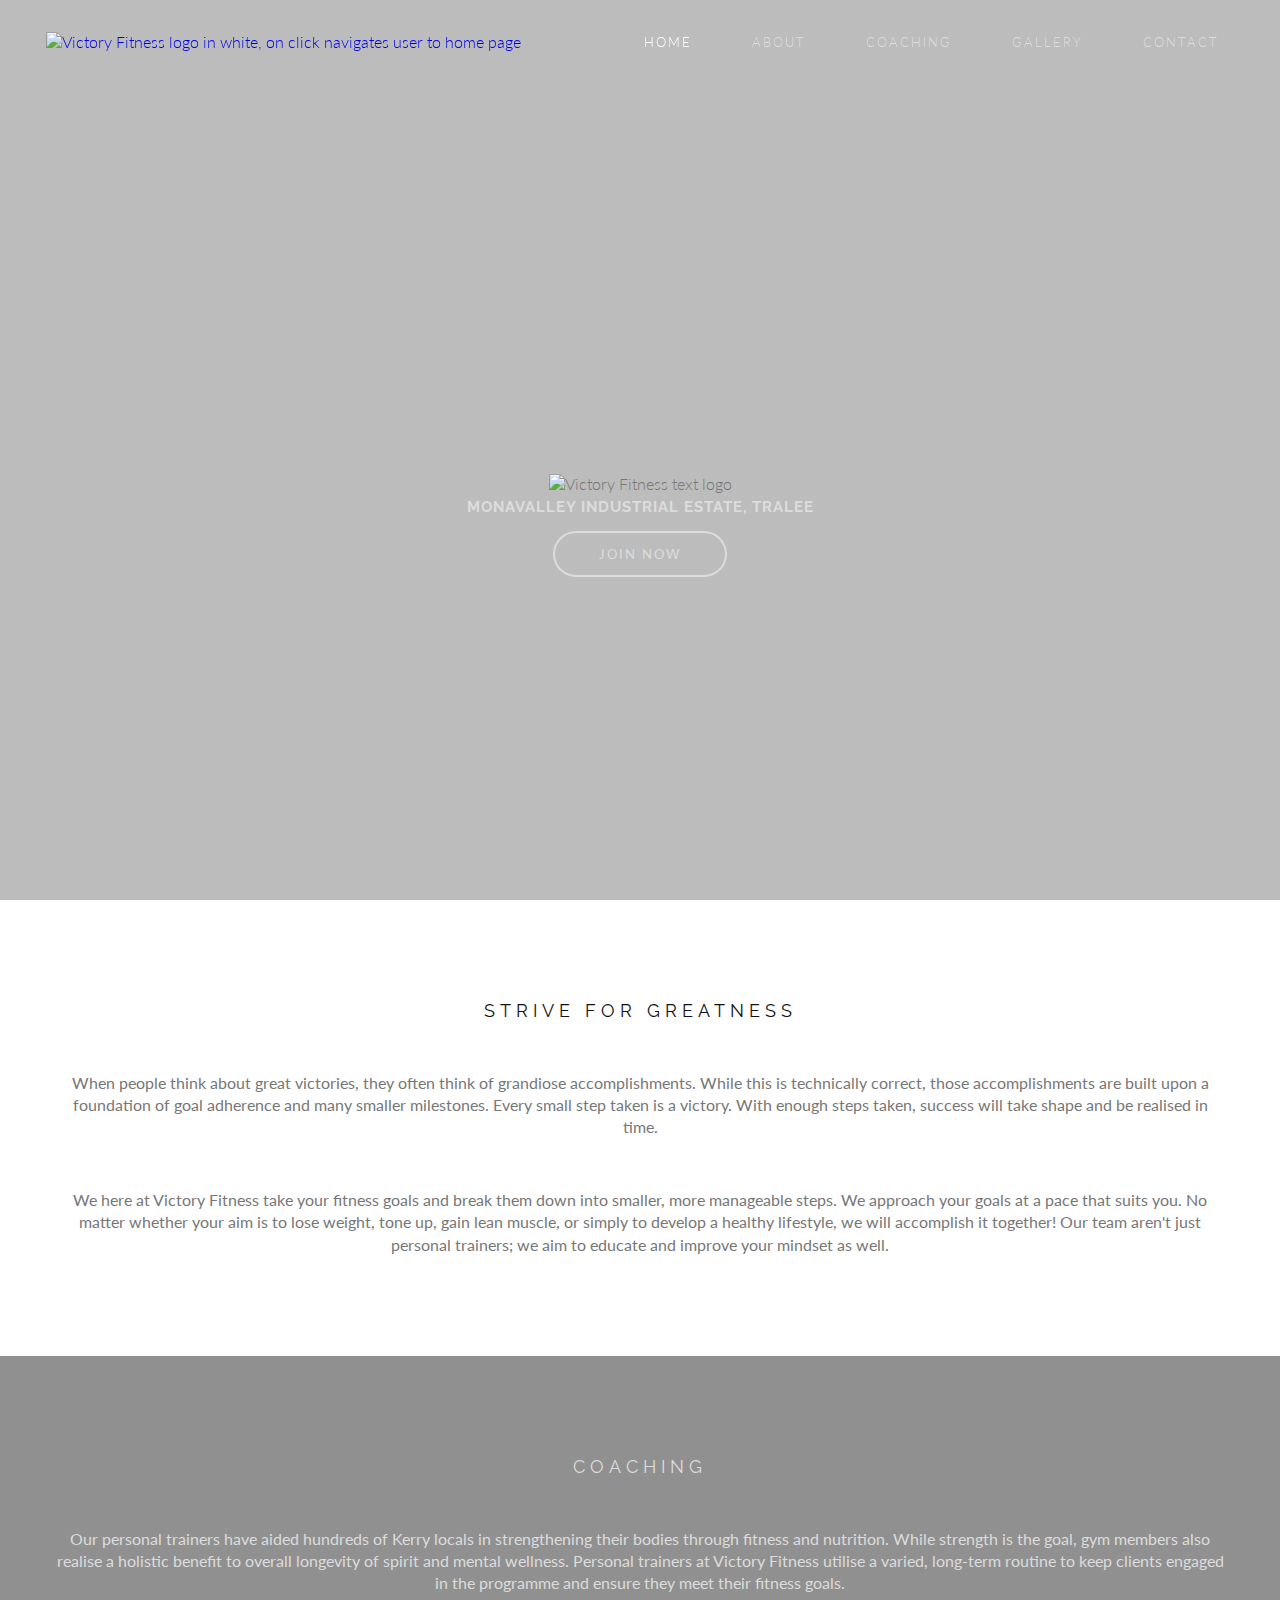
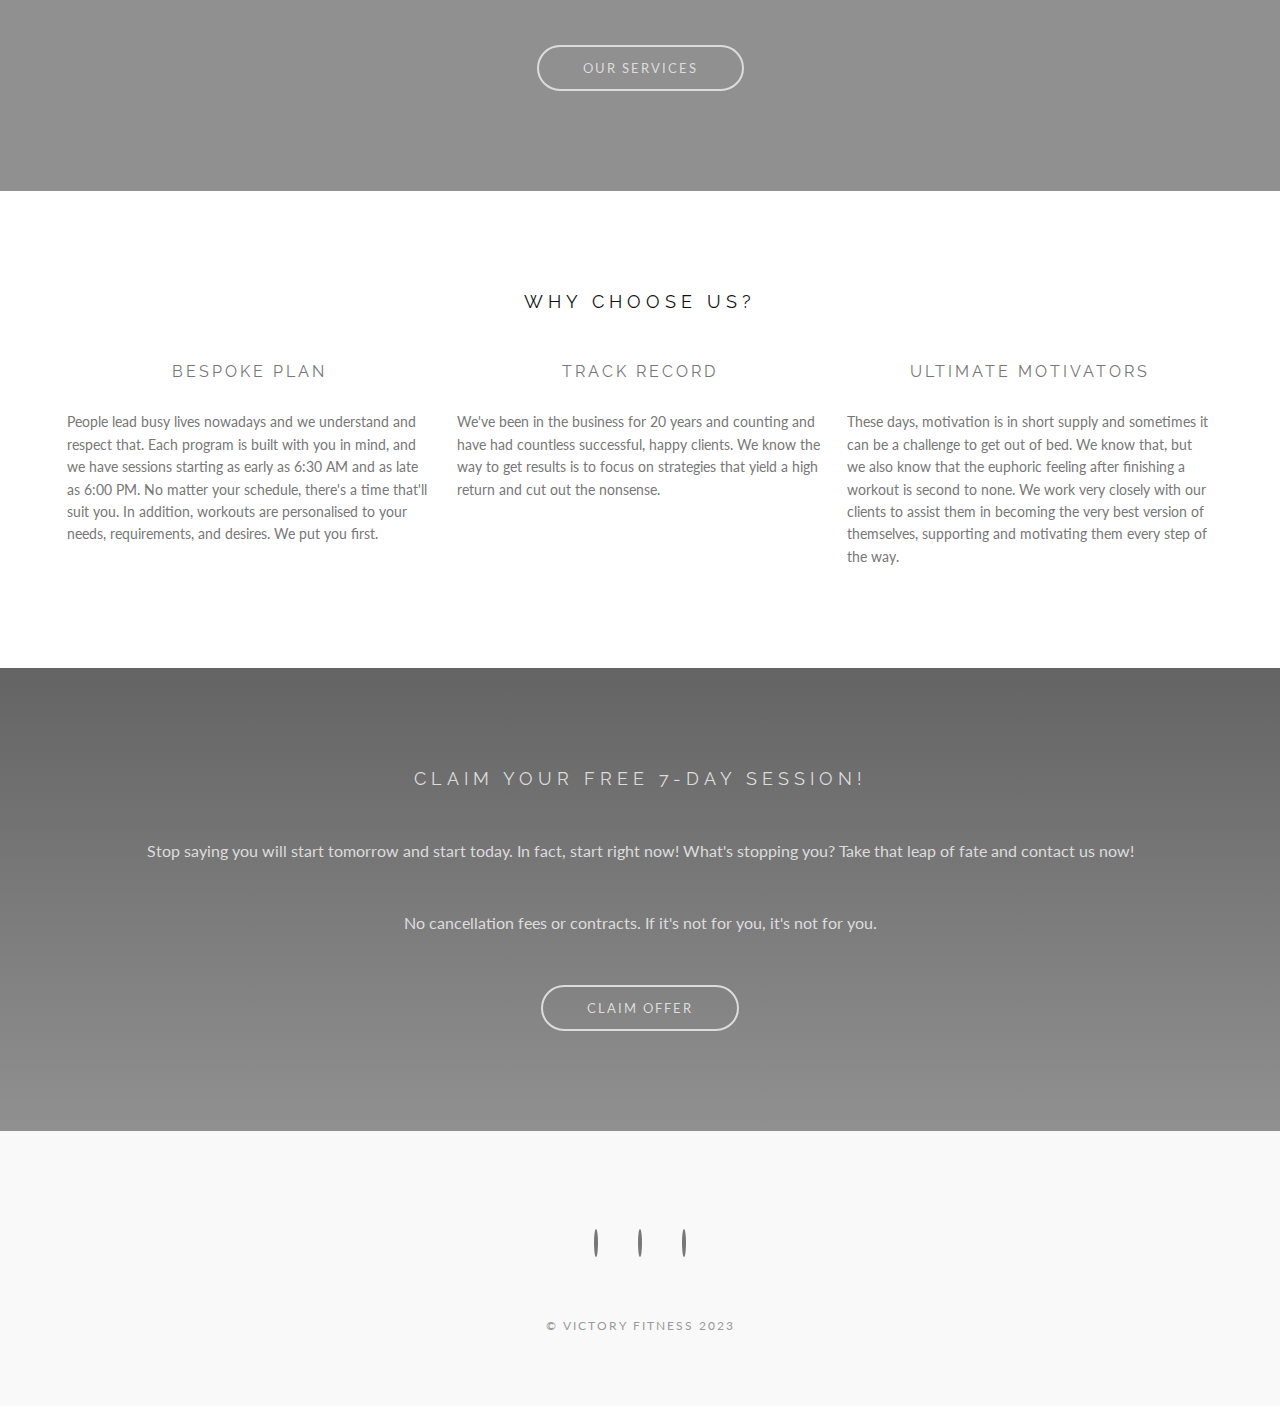
==== commit aa93abc8: "Add free trial button and link, and adjust credits" ====
--- a/index.html
+++ b/index.html
@@ -15,9 +15,9 @@
     <!-- Favicon -->
 
     <!-- Title -->
-    <title>Victory Fitness - Home</title>
+    <title>Home | Victory Fitness</title>
     <!-- Title -->
-    
+
     <!-- CSS -->
     <link rel="stylesheet" href="assets/css/style.css" />
     <!-- End CSS -->
@@ -29,27 +29,49 @@
         <nav id="nav-bar">
           <div id="logo">
             <a href="index.html">
-              <img src="assets/images/logo/logo.svg" alt="Victory Fitness logo, on click navigates user to home page" height="50" />
+              <img id="white-nav-logo" src="assets/images/logo/logo.svg" alt="Victory Fitness logo in white, on click navigates user to home page" height="50" />
+              <img id="red-nav-logo" class="transparent" src="assets/images/logo/red-logo.svg" alt="Victory Fitness logo in red, on click navigates user to home page" height="50" />
             </a>
           </div>
           <!-- End Navigation Bar -->
+
           <nav id="mobile-nav">
             <!-- Navigation Menu -->
-            <ul id="nav-menu" id="menu" tabindex="-1" aria-label="main navigation" hidden>
-              <li class="nav-item">
+            <ul id="nav-menu" class="menu" tabindex="-1" aria-label="main navigation" hidden>
+              <li>
                 <a href="index.html" class="active nav-link">Home</a>
               </li>
-              <li class="nav-item">
+              <li>
                 <a href="about.html" class="nav-link">About</a>
               </li>
-              <li class="nav-item">
+              <li>
                 <a href="coaching.html" class="nav-link">Coaching</a>
               </li>
-              <li class="nav-item">
+              <li>
                 <a href="gallery.html" class="nav-link">Gallery</a>
               </li>
-              <li class="nav-item">
+              <li>
                 <a href="contact.html" class="nav-link">Contact</a>
+              </li>
+            </ul>
+            <!-- End Navigation Menu -->
+            
+            <!-- Mobile Navigation Menu -->
+            <ul id="mobile-nav-menu" class="menu" tabindex="-1" aria-label="mobile navigation" hidden>
+              <li class="nav-item">
+                <a href="index.html" class="active mobile-nav-link">Home</a>
+              </li>
+              <li class="nav-item">
+                <a href="about.html" class="mobile-nav-link">About</a>
+              </li>
+              <li class="nav-item">
+                <a href="coaching.html" class="mobile-nav-link">Coaching</a>
+              </li>
+              <li class="nav-item">
+                <a href="gallery.html" class="mobile-nav-link">Gallery</a>
+              </li>
+              <li class="nav-item">
+                <a href="contact.html" class="mobile-nav-link">Contact</a>
               </li>
             </ul>
             <!-- End Navigation Menu -->
@@ -171,7 +193,7 @@
           </ul>
         </div>
         <!-- End Social Links -->
-        <p> © Victory Fitness 2022 </p>
+        <p> © Victory Fitness 2023 </p>
       </div>
     </footer>
     <!-- End Footer -->
--- a/assets/css/style.css
+++ b/assets/css/style.css
@@ -13,7 +13,7 @@
 body {
     font-family: Lato, sans-serif;
     font-weight: 300;
-    color: #575757;
+    color: #777;
 }
 
 .section {
@@ -75,6 +75,15 @@
     display: none;
 }
 
+.transparent {
+    opacity: 0;
+    transition:opacity 0.5s ease-in-out;
+}
+
+.push {
+    margin-left: auto;
+}
+
 /* Headings */
 
 h1,
@@ -102,12 +111,13 @@
 }
 
 #nav-bar.scroll {
-  background: rgba(13,13,13,0.9);
-    backdrop-filter: blur(2px);
-  transition: 500ms ease-in-out;
-}
-
-#menu {
+    height: 35px;
+    background: #fff;
+    box-shadow: 0px 10px 30px rgba(37, 37, 49, 0.1);
+    transition: 0.5s ease-in-out;
+}
+
+#nav-menu {
     display: flex;
     flex-direction: row;
     list-style: none;
@@ -115,92 +125,131 @@
     padding: 0;
 }
 
-#menu > li {
+#nav-menu > li {
     overflow: hidden;
     padding: 10px 15px;
     margin-right: 30px;
     z-index: inherit;
 }
 
-#menu-button-container {
+#nav-toggle {
     display: none;
-    height: 100%;
-    width: 30px;
-    cursor: pointer;
-    flex-direction: column;
-    justify-content: center;
-    align-items: center;
-}
-
-#menu-toggle {
-    display: none;
-}
-
-#menu-button,
-#menu-button::before,
-#menu-button::after {
-    display: block;
-    background-color: #fff;
-    position: absolute;
-    height: 4px;
-    width: 30px;
-    transition: transform 400ms cubic-bezier(0.23, 1, 0.32, 1);
-    border-radius: 2px;
-}
-
-#menu-button::before {
-    content: "";
-    margin-top: -8px;
-}
-
-#menu-button::after {
-    content: "";
-    margin-top: 8px;
-}
-
-#menu-toggle:checked + #menu-button-container #menu-button::before {
-    margin-top: 0px;
-    transform: rotate(405deg);
-}
-
-#menu-toggle:checked + #menu-button-container #menu-button {
-    background: rgba(255, 255, 255, 0);
-}
-
-#menu-toggle:checked + #menu-button-container #menu-button::after {
-    margin-top: 0px;
-    transform: rotate(-405deg);
-}
-
-.nav-links {
+}
+
+.nav-link {
     text-decoration: none;
     color: #dcdcdc;
     font-size: 80%;
     letter-spacing: 2px;
     text-transform: uppercase;
     line-height: 1.3;
-    z-index: 5;
-}
-
-#nav-bar a:hover,
-#nav-bar a.active {
+    transition: 0.3s ease-in-out;
+}
+
+.nav-link:hover,
+.nav-link.active {
     color: #fff;
     transition: 0.3s ease-in-out;
 }
 
-#nav-bar a:not(:hover),
-#nav-bar a:not(:active) {
+.nav-link:not(:hover),
+.nav-link:not(:active) {
     transition: 0.3s ease-in-out;
 }
 
+.mobile-nav-link,
+.nav-link.black {
+    transition: 0.3s ease-in-out;
+    color: #696969;
+}
+
+.mobile-nav-link.active,
+.nav-link.black.active {
+    color: #000;
+    transition: 0.3s ease-in-out;
+}
+
+.underlined {
+    border-bottom: 1px solid #c4262e;
+    color: #c4262e;
+    padding-bottom: 3px;
+    transition: 0.3s ease-in-out;
+}
+
+.mobile-nav-link:hover,
+.nav-link.black:hover {
+    transition: 0.3s ease-in-out;
+    color: #000;
+}
+
+.mobile-nav-link:not(:hover),
+.nav-link.black:not(:hover) { 
+    transition: 0.3s ease-in-out;
+}
+
+.mobile-nav-link.active:after {
+    transition: 0.3s ease-in-out;
+    width: 100%;
+    left: 0;
+}
+
+.mobile-nav-link:after,
+.nav-link.black:after {
+    background: none repeat scroll 0 0 transparent;
+    bottom: -2px;
+    content: "";
+    display: block;
+    height: 1px;
+    left: 50%;
+    position: relative;
+    background: #c4262e;
+    transition: width 0.3s ease 0s, left 0.3s ease 0s;
+    width: 0;
+}
+
+.mobile-nav-link:hover:after,
+.nav-link.black:hover:after { 
+    width: 100%; 
+    left: 0;
+    transition: width 0.3s ease 0s, left 0.3s ease 0s;
+}
+
+.mobile-nav-link {
+    text-decoration: none;
+    color: #696969;
+    font-size: 1.25rem;
+    padding: 1rem;
+    letter-spacing: 5px;
+    text-transform: uppercase;
+    line-height: 1.3;
+    transition: 0.3s ease-in-out;
+}
 
 #logo {
     margin-left: 30px;
     z-index: 5;
 }
 
-.push {
-    margin-left: auto;
+#white-nav-logo {
+    position:absolute;
+    opacity:1;
+    transition:opacity 0.5s ease-in-out;
+}
+
+#white-nav-logo.transparent {
+    opacity: 0;
+    transition:opacity 0.5s ease-in-out;
+}
+
+#red-nav-logo.mobile-nav {
+    opacity: 1;
+    pointer-events: auto;
+    transition:opacity 0.5s ease-in-out;
+}
+
+#logo.mobile-nav {
+    pointer-events: auto;
+    z-index: 6;
 }
 
 /* Hero Section */
@@ -236,11 +285,15 @@
 }
 
 #hero-logo > h1 {
-    margin: 20px 0px 50px 0px;
+    margin-top: 5px;
     color: #dcdcdc;
     font-size: 95%;
     letter-spacing: 1px;
     font-weight: 700;
+}
+
+#hero-logo > .button {
+    margin-top: 15px;
 }
 
 #location {
@@ -497,98 +550,6 @@
     margin-bottom: 50px;
     color: #595959;
     display: flex;
-    text-align: center;
-    text-transform: none;
-    font-family: Lato, sans-serif;
-    font-size: 22px;
-    line-height: 1.4;
-    font-weight: 300;
-    letter-spacing: 0;
-}
-
-#about-us > .column > img {
-    max-width: 100%;
-    margin: auto;
-    box-sizing: border-box;
-}
-
-#about-us > .column > h2 {
-    margin-top: 25px;
-    margin-bottom: 25px;
-    color: #111;
-    display: flex;
-    align-items: center;
-    justify-content: center;
-    font-size: 18px;
-    line-height: 1.2;
-    font-weight: 400;
-    letter-spacing: 5px;
-}
-
-#about-us > .column > h3 {
-    margin-bottom: 50px;
-    color: #111;
-    display: flex;
-    align-items: center;
-    justify-content: center;
-    font-size: 12px;
-    line-height: 1.2;
-    font-weight: 400;
-    letter-spacing: 5px;
-}
-
-#about-us > .column > p#end-page {
-    margin-top: 50px;
-    margin-bottom: 0px;
-    display: flex;
-    text-align: left;
-    font-size: 16px;
-    line-height: 1.2;
-    font-weight: 400;
-}
-
-#about-us > .column > p {
-    margin-top: 50px;
-    margin-bottom: 50px;
-    display: flex;
-    text-align: left;
-    font-size: 16px;
-    line-height: 1.2;
-    font-weight: 400;
-}
-
-#about-us > .column > ul {
-    margin-bottom: 50px;
-    list-style-position: inside;
-    display: flex;
-    text-align: left;
-    flex-direction: column;
-    justify-content: left;
-    font-size: 16px;
-    line-height: 1.2;
-    font-weight: 400;
-    gap: 25px;
-}
-
-/* Coaching Services */
-
-#coaching-services {
-    text-align: center;
-}
-
-#coaching-services > .column > h1 {
-    color: #777;
-    margin-bottom: 100px;
-    font-size: 280%;
-    letter-spacing: 10px;
-    font-weight: 400;
-}
-
-#coaching-services > .column > .text-title {
-    margin-top: 50px;
-    margin-bottom: 50px;
-    color: #595959;
-    display: flex;
     text-align: left;
     text-transform: none;
     font-family: Lato, sans-serif;
@@ -598,6 +559,97 @@
     letter-spacing: 0;
 }
 
+#about-us > .column > img {
+    max-width: 100%;
+    margin: auto;
+    box-sizing: border-box;
+}
+
+#about-us > .column > h2 {
+    margin-top: 25px;
+    margin-bottom: 25px;
+    color: #111;
+    display: flex;
+    align-items: center;
+    justify-content: center;
+    font-size: 18px;
+    line-height: 1.2;
+    font-weight: 400;
+    letter-spacing: 5px;
+}
+
+#about-us > .column > h3 {
+    margin-bottom: 50px;
+    color: #111;
+    display: flex;
+    align-items: center;
+    justify-content: center;
+    font-size: 12px;
+    line-height: 1.2;
+    font-weight: 400;
+    letter-spacing: 5px;
+}
+
+#about-us > .column > p#end-page {
+    margin-top: 50px;
+    margin-bottom: 0px;
+    display: flex;
+    text-align: left;
+    font-size: 16px;
+    line-height: 1.2;
+    font-weight: 400;
+}
+
+#about-us > .column > p {
+    margin-top: 50px;
+    margin-bottom: 50px;
+    display: flex;
+    text-align: left;
+    font-size: 16px;
+    line-height: 1.2;
+    font-weight: 400;
+}
+
+#about-us > .column > ul {
+    margin-bottom: 50px;
+    list-style-position: inside;
+    display: flex;
+    text-align: left;
+    flex-direction: column;
+    justify-content: left;
+    font-size: 16px;
+    line-height: 1.2;
+    font-weight: 400;
+    gap: 25px;
+}
+
+/* Coaching Services */
+
+#coaching-services {
+    text-align: center;
+}
+
+#coaching-services > .column > h1 {
+    color: #777;
+    margin-bottom: 100px;
+    font-size: 280%;
+    letter-spacing: 10px;
+    font-weight: 400;
+}
+
+#coaching-services > .column > .text-title {
+    margin-bottom: 50px;
+    color: #595959;
+    display: flex;
+    text-align: left;
+    text-transform: none;
+    font-family: Lato, sans-serif;
+    font-size: 22px;
+    line-height: 1.4;
+    font-weight: 300;
+    letter-spacing: 0;
+}
+
 #coaching-services > .column > img {
     max-width: 100%;
     margin: auto;
@@ -730,6 +782,11 @@
     line-height: 1.2;
     font-weight: 400;
     letter-spacing: 5px;
+}
+
+#free-trial-button {
+    margin-bottom: 50px;
+    text-align: center;
 }
 
 #form-contact {
@@ -923,6 +980,16 @@
     color: rgba(255, 255, 255, 0.9);
 }
 
+/* Google Maps */
+
+#google-map>iframe {
+    display: block;
+    width: 100%;
+    height: 450px;
+    position: relative;
+    z-index: 1;
+}
+
 /* Footer */
 
 #footer {
@@ -936,7 +1003,7 @@
 }
 
 #footer p {
-    color: #575757;
+    color: #999;
     margin-top: 30px;
     display: flex;
     align-items: center;
@@ -986,56 +1053,220 @@
 
 /* Media Queries */
 
-/* Hamburger Menu Queries */
+/* Mobile Menu Queries */
 
 @media (max-width: 768px) {
-    #menu-button-container {
+
+    #nav-menu {
+        display: none;
+    }
+
+    #nav-bar.scroll {
+        box-shadow: none;
+    }
+
+    #mobile-nav-menu {
         display: flex;
-        margin-right: 15px;
-        z-index: 5;
-    }
-
-    #menu {
+        flex-direction: column;
+        justify-content: center;
+        position: relative;
+        visibility: hidden;
         position: absolute;
         top: 0;
-        margin-top: 82px;
         left: 0;
-        flex-direction: column;
-        width: 100%;
+        height: 100vh;
+        width: 100vw;
         align-items: center;
-        justify-content: center;
         z-index: 5;
     }
 
-    #menu-toggle ~ #menu li {
-        height: 0;
-        margin: 0;
+    :root {
+        --screen-width: 320px;
+    }
+
+    #nav-toggle {
+        display: inline-block;
+        position: absolute;
+        z-index: 10;
         padding: 0;
-        border: 0;
-        transition: height 400ms cubic-bezier(0.23, 1, 0.32, 1);
-    }
-
-    #menu-toggle:checked ~ #menu li {
-        border: 1px solid #333;
-        height: 60px;
-        padding: 20px;
-        transition: height 400ms cubic-bezier(0.23, 1, 0.32, 1);
-        box-sizing: border-box;
-    }
-
-    #menu > li {
-        display: flex;
-        justify-content: center;
-        margin: 0;
-        padding: 8px 0;
-        width: 100%;
-        background-color: transparent;
-        z-index: 5;
-    }
-
-    #menu > li:not(:last-child) {
-        border-bottom: solid 1px #333;
-    }
+        background: transparent;
+        outline: 0;
+        right: 15px;
+        top: 15px;
+        cursor: pointer;
+        border-radius: 50%;
+        transition: background-color 0.15s linear;
+        background-color: rgba(0, 0, 0, .5);
+    }
+
+    #nav-toggle:hover, #nav-toggle:focus {
+        background-color: rgba(0, 0, 0, .5);
+    }
+
+    .nav-item {
+        opacity: 0;
+        list-style: none;
+        transition: all 0.3s cubic-bezier(0, 0.995, 0.99, 1) 0.3s;
+    }
+
+    .nav-item:nth-child(1) {
+        transform: translateY(-40px);
+    }
+
+    .nav-item:nth-child(2) {
+        transform: translateY(-80px);
+    }
+
+    .nav-item:nth-child(3) {
+        transform: translateY(-120px);
+    }
+
+    .nav-item:nth-child(4) {
+        transform: translateY(-160px);
+    }
+
+    .nav-item:nth-child(5) {
+        transform: translateY(-200px);
+    }
+
+    .nav-link {
+        color: black;
+        display: block;
+        text-align: center;
+        text-transform: uppercase;
+        letter-spacing: 5px;
+        font-size: 1.25rem;
+        text-decoration: none;
+        padding: 1rem;
+    }
+
+    .nav-link:hover, .nav-link:focus {
+        outline: 0;
+        background-color: rgba(0, 0, 0, 0.2);
+    }
+
+    .menuicon {
+        display: block;
+        cursor: pointer;
+        color: white;
+        transform: rotate(0deg);
+        transition: 0.3s cubic-bezier(0.165, 0.84, 0.44, 1);
+    }
+
+    .menuicon-bar, .menuicon-circle {
+        fill: none;
+        stroke: currentColor;
+        stroke-width: 3;
+        stroke-linecap: round;
+    }
+
+    .menuicon-bar {
+        transform: rotate(0deg);
+        transform-origin: 50% 50%;
+        transition: transform 0.25s ease-in-out;
+    }
+
+    .menuicon-circle {
+        transition: stroke-dashoffset 0.3s linear 0.1s;
+        stroke-dashoffset: 144.513262038;
+        stroke-dasharray: 144.513262038;
+    }
+
+    #splash {
+        position: absolute;
+        top: 40px;
+        right: 40px;
+        width: 1px;
+        height: 1px;
+    }
+
+    #splash::after {
+        content: "";
+        display: block;
+        position: absolute;
+        border-radius: 50%;
+        background-color: #fff;
+        width: 284vmax;
+        height: 284vmax;
+        top: -142vmax;
+        left: -142vmax;
+        transform: scale(0);
+        transform-origin: 50% 50%;
+        transition: transform 0.5s cubic-bezier(0.755, 0.05, 0.855, 0.06);
+        will-change: transform;
+    }
+
+    .nav:target > #splash::after, .nav--open > #splash::after {
+        transform: scale(1);
+    }
+
+    .nav:target .menuicon, .nav--open .menuicon {
+        color: white;
+        transform: rotate(180deg);
+    }
+
+    .nav:target .menuicon-circle, .nav--open .menuicon-circle {
+        stroke-dashoffset: 0;
+    }
+
+    .nav:target .menuicon-bar:nth-child(1), .nav--open .menuicon-bar:nth-child(1), .nav:target .menuicon-bar:nth-child(4), .nav--open .menuicon-bar:nth-child(4) {
+        opacity: 0;
+    }
+
+    .nav:target .menuicon-bar:nth-child(2), .nav--open .menuicon-bar:nth-child(2) {
+        transform: rotate(45deg);
+    }
+
+    .nav:target .menuicon-bar:nth-child(3), .nav--open .menuicon-bar:nth-child(3) {
+        transform: rotate(-45deg);
+    }
+
+    .nav:target #mobile-nav-menu, .nav--open #mobile-nav-menu {
+        visibility: visible;
+    }
+
+    .nav:target .nav-item, .nav--open .nav-item {
+        opacity: 1;
+        transform: translateY(0);
+    }
+
+    #nav-bar a:hover,
+    #nav-bar a.active {
+        color: #000;
+        transition: 0.3s ease-in-out;
+}
+
+    #nav-bar a:not(:hover),
+    #nav-bar a:not(:active) {
+        transition: 0.3s ease-in-out;
+}
+
+    #logo {
+        margin-left: 0;
+        pointer-events: none;
+    }
+
+    #white-nav-logo {
+        opacity: 0;
+    }
+
+    #red-nav-logo {
+        opacity: 0;
+        margin-left: 0px;
+        transition:opacity 0.5s ease-in-out;
+    }
+
+    #nav-bar.scroll {
+        height: 50px;
+        background: transparent;
+}   
+
+    #nav-menu > li {
+        overflow: hidden;
+        padding: 10px 0px 0px 0px;
+        margin-right: 0px;
+        z-index: inherit;
+     }
 }
 
 /* General Queries */
@@ -1134,17 +1365,4 @@
     #hero-logo > h1 {
         font-size: 75%;
     }
-
-    #menu > li {
-        background: #111;
-    }
-
-    #nav-bar {
-        background: #111;
-    }
-
-    #logo {
-        margin-left: 0px;
-        z-index: 5;
-    }
-}
+}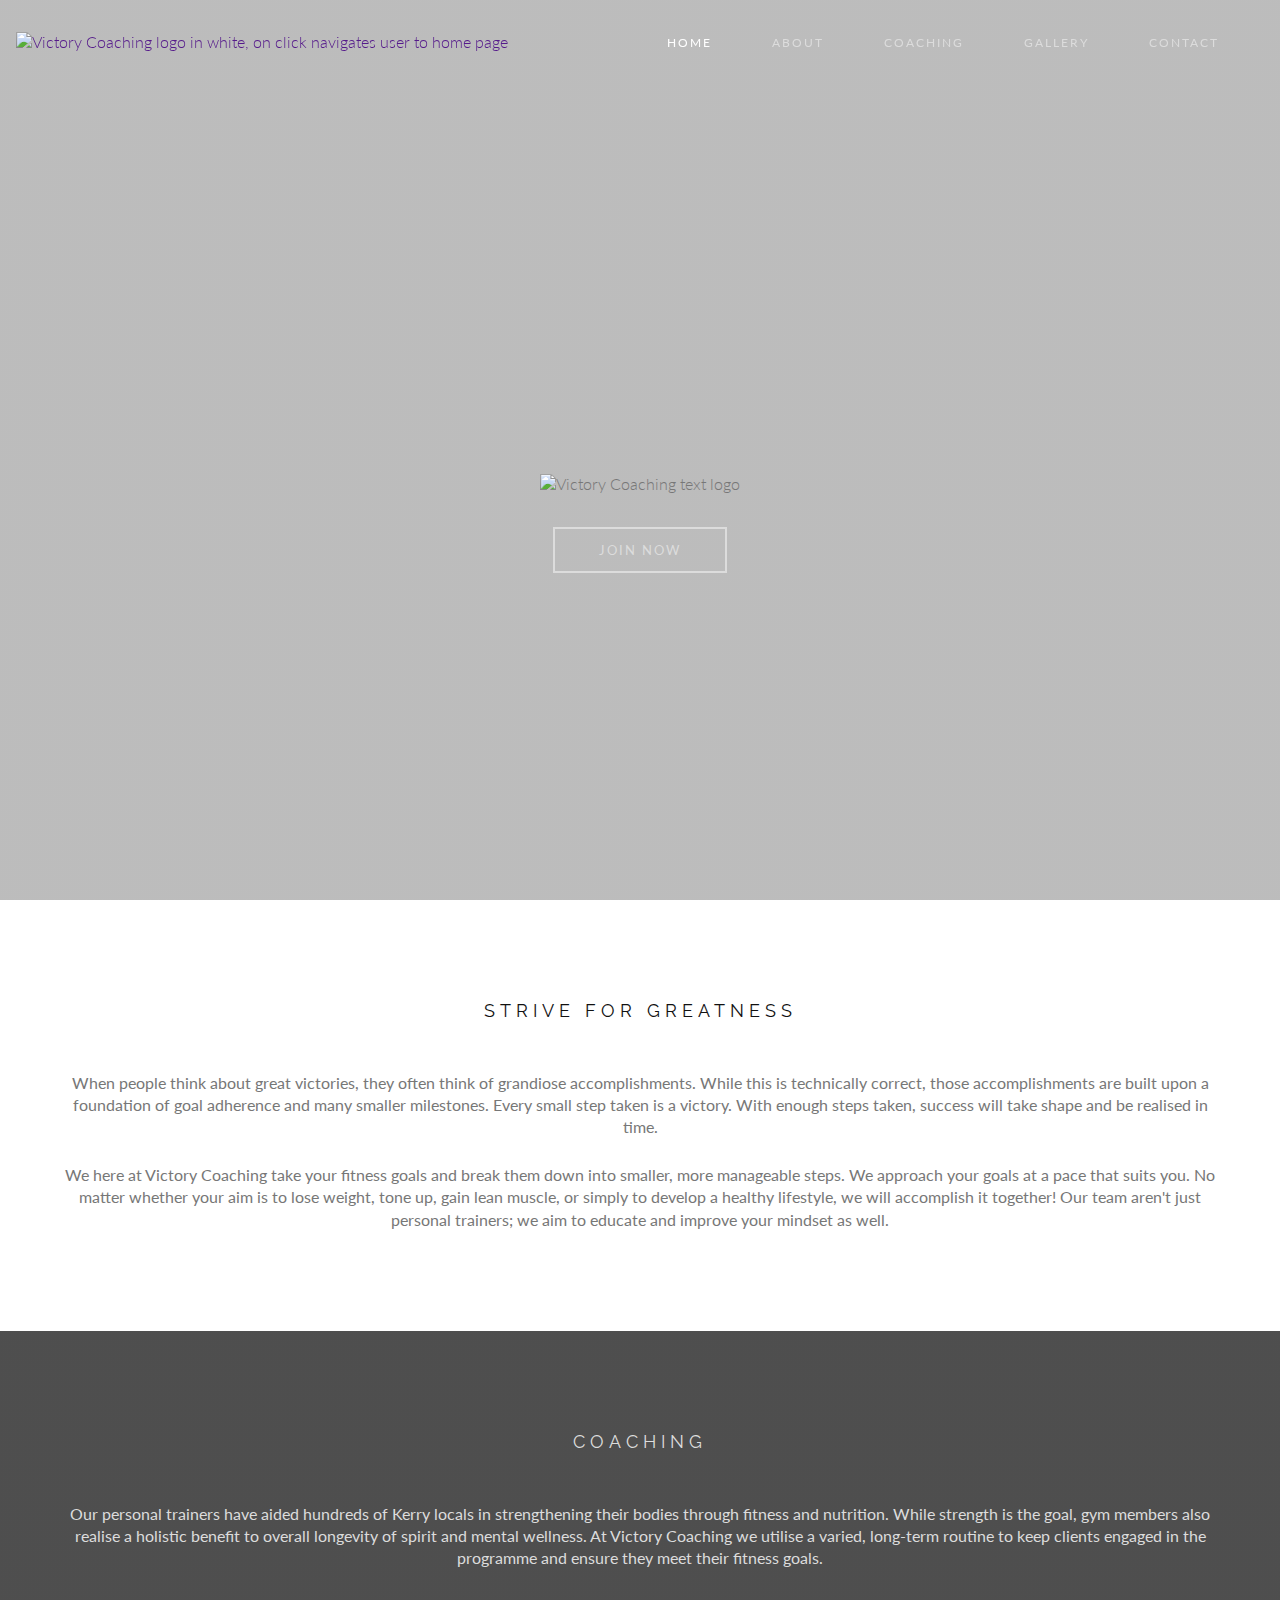
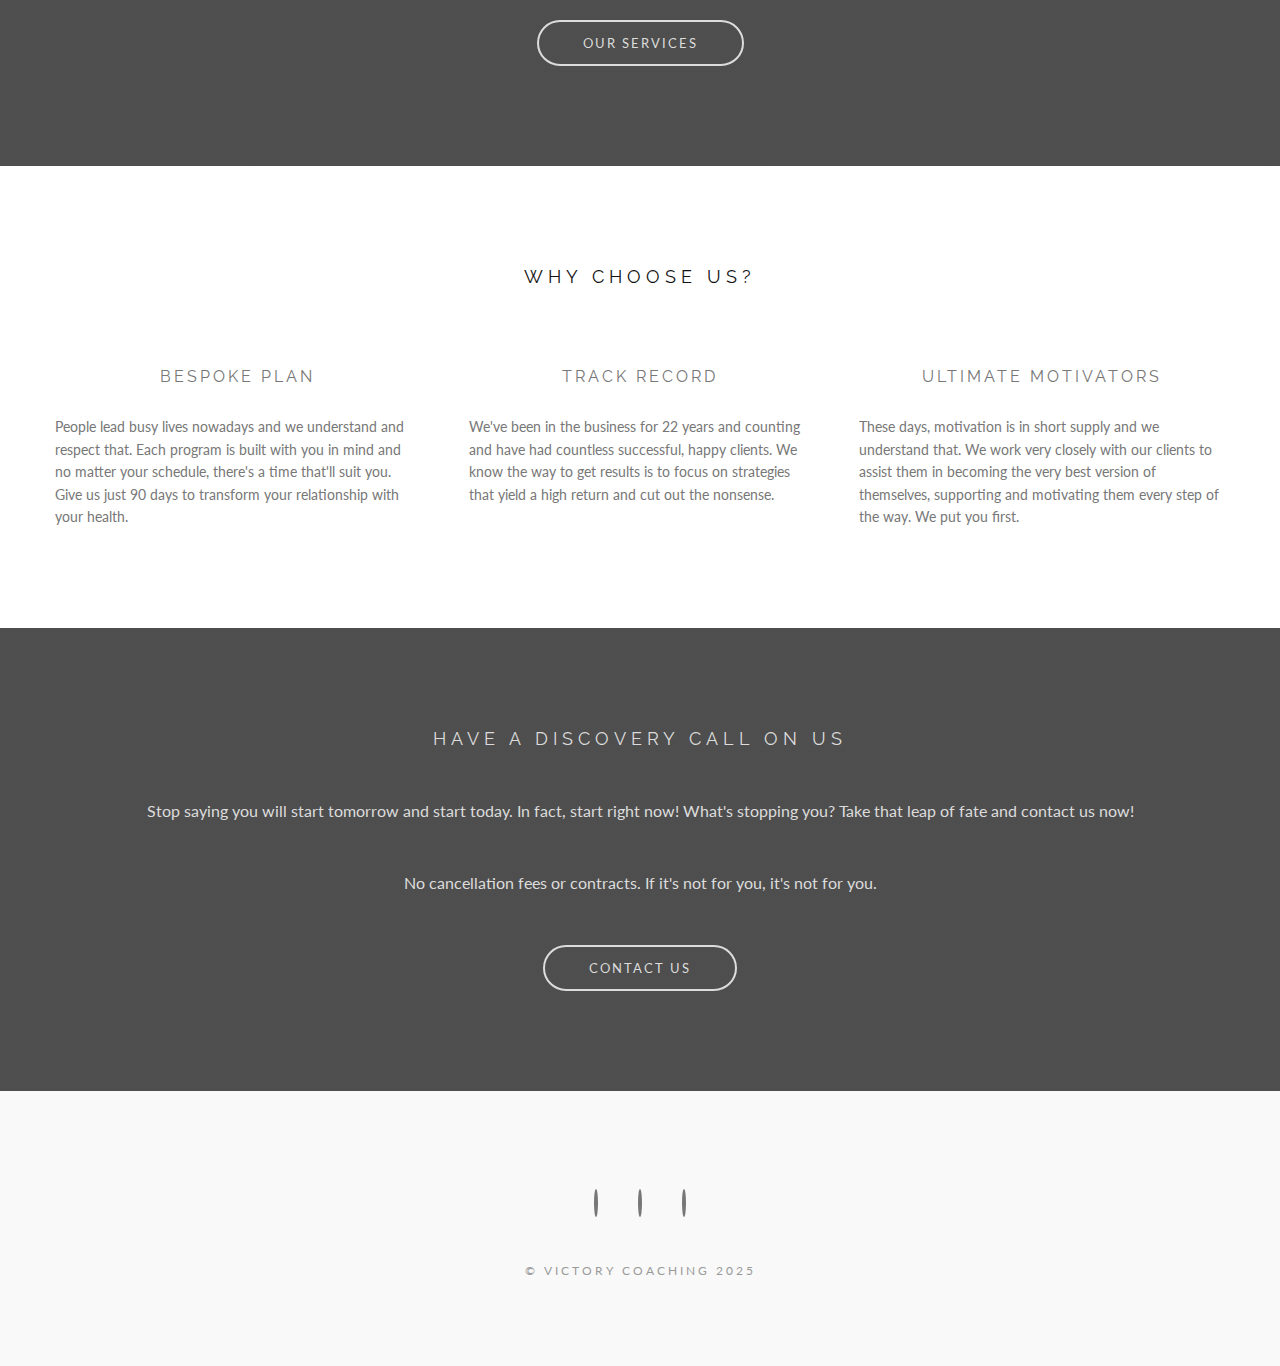
==== commit 595e8b0f: "Begin update to new structure and design of all files." ====
--- a/index.html
+++ b/index.html
@@ -1,45 +1,69 @@
 <!DOCTYPE html>
 <html lang="en">
-  <head>
+  <head itemscope itemtype="http://schema.org/ExerciseGym">
     <!-- Meta Data -->
-    <meta charset="UTF-8" />
-    <meta http-equiv="X-UA-Compatible" content="IE=edge" />
-    <meta name="viewport" content="width=device-width, initial-scale=1.0" />
-    <meta name="description" content="Victory Fitness, a personal trainer and gym located in Kerry, Ireland" />
-    <meta name="keywords" content="victory fitness, personal trainer, gym, kerry, ireland" />
-    <meta name="author" content="Ryael" />
+    <meta charset="UTF-8">
+    <meta http-equiv="X-UA-Compatible" content="IE=edge">
+    <meta name="viewport" content="width=device-width, initial-scale=1.0">
+    <meta name="description" content="Victory Coaching, a personal trainer and gym located in Kerry, Ireland.">
+    <meta name="keywords" content=" Victory Coaching, Personal Trainer Tralee, Coaching, Powerlifting, Training, Tralee, Kerry">
+    <meta name="format-detection" content="telephone=no">
+    <meta name="image" content="assets/images/thumbnail.png">
+    <!-- Schema -->
+    <meta itemprop="name" content="Home">
+    <meta itemprop="description" content="Victory Coaching, a personal trainer and gym located in Kerry, Ireland.">
+    <link itemprop="image" href="assets/images/thumbnail.png">
+    <!-- End Schema -->
+
+    <!-- Facebook -->
+    <meta property="og:locale" content="en">
+    <meta property="og:type" content="website">
+    <meta property="og:title" content="Home">
+    <meta property="og:description" content="Victory Coaching, a personal trainer and gym located in Kerry, Ireland.">
+    <meta property="og:site_name" content="Victory Coaching">
+    <meta property="og:url" content="http://victorycoaching.ie/">
+    <meta property="og:image" content="assets/images/thumbnail.png">
+    <!-- End Facebook -->
+    <meta name="author" content="Ryael">
+    <meta name="robots" content="index, follow">
+    <meta name="googlebot" content="index, follow">
+    <meta name="Copyright" content="Victory Coaching">
     <!-- End Meta Data -->
 
     <!-- Favicon -->
-    <link rel="icon" type="image/x-icon" href="assets/images/favicon.ico" />
+    <link rel="icon" type="image/x-icon" href="assets/images/favicon/favicon.ico">
     <!-- Favicon -->
 
     <!-- Title -->
-    <title>Home | Victory Fitness</title>
+    <title>Home — Victory Coaching</title>
     <!-- Title -->
 
+    <!-- Canonical Link -->
+    <link rel="canonical" href="https://victorycoaching.ie/">
+    <!-- End Canonical Link -->
+
     <!-- CSS -->
-    <link rel="stylesheet" href="assets/css/style.css" />
+    <link rel="stylesheet" href="assets/css/style.css">
+    <link rel="stylesheet" href="assets/css/animate.min.css">
     <!-- End CSS -->
   </head>
-  <body>
+  <body class="animate__animated animate__fadeIn">
     <header>
       <div id="hero-image">
         <!-- Navigation Bar -->
         <nav id="nav-bar">
           <div id="logo">
-            <a href="index.html">
-              <img id="white-nav-logo" src="assets/images/logo/logo.svg" alt="Victory Fitness logo in white, on click navigates user to home page" height="50" />
-              <img id="red-nav-logo" class="transparent" src="assets/images/logo/red-logo.svg" alt="Victory Fitness logo in red, on click navigates user to home page" height="50" />
+            <a href="">
+              <img id="white-nav-logo" src="assets/images/logo/logo.svg" alt="Victory Coaching logo in white, on click navigates user to home page" height="50">
+              <img id="red-nav-logo" class="transparent" src="assets/images/logo/red-logo.svg" alt="Victory Coaching logo in red, on click navigates user to home page" height="50">
             </a>
           </div>
           <!-- End Navigation Bar -->
-
           <nav id="mobile-nav">
             <!-- Navigation Menu -->
             <ul id="nav-menu" class="menu" tabindex="-1" aria-label="main navigation" hidden>
               <li>
-                <a href="index.html" class="active nav-link">Home</a>
+                <a href="" class="active nav-link">Home</a>
               </li>
               <li>
                 <a href="about.html" class="nav-link">About</a>
@@ -55,11 +79,11 @@
               </li>
             </ul>
             <!-- End Navigation Menu -->
-            
+
             <!-- Mobile Navigation Menu -->
             <ul id="mobile-nav-menu" class="menu" tabindex="-1" aria-label="mobile navigation" hidden>
               <li class="nav-item">
-                <a href="index.html" class="active mobile-nav-link">Home</a>
+                <a href="" class="active mobile-nav-link">Home</a>
               </li>
               <li class="nav-item">
                 <a href="about.html" class="mobile-nav-link">About</a>
@@ -77,15 +101,15 @@
             <!-- End Navigation Menu -->
 
             <!-- Menu Toggle Button -->
-            <a href="#nav" id="nav-toggle" role="button" aria-expanded="false" aria-controls="menu">
+            <a href="#nav" id="nav-toggle" role="button" aria-expanded="false" aria-controls="mobile-nav">
               <svg class="menuicon" xmlns="http://www.w3.org/2000/svg" width="50" height="50" viewBox="0 0 50 50">
                 <title>Toggle Menu</title>
                 <g>
-                  <line class="menuicon-bar" x1="13" y1="16.5" x2="37" y2="16.5" />
-                  <line class="menuicon-bar" x1="13" y1="24.5" x2="37" y2="24.5" />
-                  <line class="menuicon-bar" x1="13" y1="24.5" x2="37" y2="24.5" />
-                  <line class="menuicon-bar" x1="13" y1="32.5" x2="37" y2="32.5" />
-                  <circle class="menuicon-circle" r="23" cx="25" cy="25" />
+                  <line class="menuicon-bar" x1="13" y1="16.5" x2="37" y2="16.5"/>
+                  <line class="menuicon-bar" x1="13" y1="24.5" x2="37" y2="24.5"/>
+                  <line class="menuicon-bar" x1="13" y1="24.5" x2="37" y2="24.5"/>
+                  <line class="menuicon-bar" x1="13" y1="32.5" x2="37" y2="32.5"/>
+                  <circle class="menuicon-circle" r="23" cx="25" cy="25"/>
                 </g>
               </svg>
             </a>
@@ -96,24 +120,22 @@
             <!-- End Background Splash -->
           </nav>
         </nav>
+      </div>
     </header>
     <!-- Hero Section -->
-    <section>
-      <div id="hero-logo">
-        <img src="assets/images/logo/text-logo-white.png" alt="Victory Fitness text logo" />
-        <h1>Monavalley Industrial Estate, Tralee</h1>
-        <a class="button" href="contact.html">Join Now</a>
-      </div>
-    </section>
+    <div id="hero-logo">
+      <img src="assets/images/logo/text-logo-white.png" alt="Victory Coaching text logo">
+      <a class="button" href="contact.html">Join Now</a>
+    </div>
     <!-- End Hero Section -->
 
     <!-- Gym Ethos -->
     <section class="section">
-      <div id="gym-ethos">
+      <div class="home-white-text">
         <div class="container">
-          <h2>Strive For Greatness</h2>
+          <h1>Strive For Greatness</h1>
           <p> When people think about great victories, they often think of grandiose accomplishments. While this is technically correct, those accomplishments are built upon a foundation of goal adherence and many smaller milestones. Every small step taken is a victory. With enough steps taken, success will take shape and be realised in time. </p>
-          <p id="end-page"> We here at Victory Fitness take your fitness goals and break them down into smaller, more manageable steps. We approach your goals at a pace that suits you. No matter whether your aim is to lose weight, tone up, gain lean muscle, or simply to develop a healthy lifestyle, we will accomplish it together! Our team aren't just personal trainers; we aim to educate and improve your mindset as well. </p>
+          <p id="end-page"> We here at Victory Coaching take your fitness goals and break them down into smaller, more manageable steps. We approach your goals at a pace that suits you. No matter whether your aim is to lose weight, tone up, gain lean muscle, or simply to develop a healthy lifestyle, we will accomplish it together! Our team aren't just personal trainers; we aim to educate and improve your mindset as well. </p>
         </div>
       </div>
     </section>
@@ -124,7 +146,7 @@
       <div id="coaching">
         <div class="container">
           <h2>Coaching</h2>
-          <p> Our personal trainers have aided hundreds of Kerry locals in strengthening their bodies through fitness and nutrition. While strength is the goal, gym members also realise a holistic benefit to overall longevity of spirit and mental wellness. Personal trainers at Victory Fitness utilise a varied, long-term routine to keep clients engaged in the programme and ensure they meet their fitness goals. </p>
+          <p> Our personal trainers have aided hundreds of Kerry locals in strengthening their bodies through fitness and nutrition. While strength is the goal, gym members also realise a holistic benefit to overall longevity of spirit and mental wellness. At Victory Coaching we utilise a varied, long-term routine to keep clients engaged in the programme and ensure they meet their fitness goals. </p>
           <a class="button" href="coaching.html">Our Services</a>
         </div>
       </div>
@@ -133,23 +155,23 @@
 
     <!-- Why Choose Us? -->
     <section class="section">
-      <div id="why-choose-us">
+      <div class="home-white-text">
         <div class="column-container">
           <h2>Why Choose Us?</h2>
           <div id="column-left">
-            <h3>Bespoke Plan <i class="fa-regular fa-clipboard"></i>
-            </h3>
-            <p> People lead busy lives nowadays and we understand and respect that. Each program is built with you in mind, and we have sessions starting as early as 6:30 AM and as late as 6:00 PM. No matter your schedule, there's a time that'll suit you. In addition, workouts are personalised to your needs, requirements, and desires. We put you first. </p>
+            <span aria-hidden="true" class="icon-notebook features-icon"></span>
+            <h3>Bespoke Plan</h3>
+            <p> People lead busy lives nowadays and we understand and respect that. Each program is built with you in mind and no matter your schedule, there's a time that'll suit you. Give us just 90 days to transform your relationship with your health. </p>
           </div>
           <div id="column-center">
-            <h3>Track Record <i class="fa-regular fa-square-plus"></i>
-            </h3>
-            <p> We've been in the business for 20 years and counting and have had countless successful, happy clients. We know the way to get results is to focus on strategies that yield a high return and cut out the nonsense. </p>
+            <span aria-hidden="true" class="icon-trophy features-icon"></span>
+            <h3>Track Record</h3>
+            <p> We've been in the business for 22 years and counting and have had countless successful, happy clients. We know the way to get results is to focus on strategies that yield a high return and cut out the nonsense.</p>
           </div>
           <div id="column-right">
-            <h3>Ultimate Motivators <i class="fa-regular fa-heart"></i>
-            </h3>
-            <p> These days, motivation is in short supply and sometimes it can be a challenge to get out of bed. We know that, but we also know that the euphoric feeling after finishing a workout is second to none. We work very closely with our clients to assist them in becoming the very best version of themselves, supporting and motivating them every step of the way. </p>
+            <span aria-hidden="true" class="icon-heart features-icon"></span>
+            <h3>Ultimate Motivators</h3>
+            <p> These days, motivation is in short supply and we understand that. We work very closely with our clients to assist them in becoming the very best version of themselves, supporting and motivating them every step of the way. We put you first. </p>
           </div>
         </div>
       </div>
@@ -158,16 +180,16 @@
 
     <!-- Contact Us -->
     <section class="small-section">
-      <div id="contact-us">
+      <div id="discovery-call">
         <div class="container">
-          <h2>Claim Your Free 7-Day Session!</h2>
+          <h2>Have a Discovery Call on Us</h2>
           <p> Stop saying you will start tomorrow and start today. In fact, start right now! What's stopping you? Take that leap of fate and contact us now! </p>
-          <p> No cancellation fees or contracts. If it's not for you, it's not for you. </p>
-          <a class="button" href="contact.html">Claim Offer</a>
-        </div>
-      </div>
-    </section>
-    <!-- Contact Us -->
+          <p id="end-trial"> No cancellation fees or contracts. If it's not for you, it's not for you. </p>
+          <a class="button" href="contact.html">Contact Us</a>
+        </div>
+      </div>
+    </section>
+    <!-- End Contact Us -->
 
     <!-- Footer -->
     <footer class="small-section">
@@ -193,7 +215,7 @@
           </ul>
         </div>
         <!-- End Social Links -->
-        <p> © Victory Fitness 2023 </p>
+        <p>© Victory Coaching 2025</p>
       </div>
     </footer>
     <!-- End Footer -->
@@ -206,4 +228,4 @@
     <script src="https://kit.fontawesome.com/d93feb1e77.js" crossorigin="anonymous"></script>
     <!--End Font Awesome Script -->
   </body>
-</html>+</html>
--- a/assets/css/style.css
+++ b/assets/css/style.css
@@ -1,1368 +1,2070 @@
-/* Fonts */
-
-@import url("https://fonts.googleapis.com/css2?family=Lato:wght@300;400;700&family=Raleway:wght@300;400;700&display=swap");
-
-/* Common */
+/* Table of Contents */
+
+/* 01. Fonts */
+/* 02. Global Variables */
+/* 03. Common Styles */
+/* 04. Navigation */
+/* 05. Buttons */
+/* 06. Et-Line Icons */
+/* 07. Hero */
+/* 08. Text & Headings */
+/* 09. Home Page */
+/*  09.1 Gym Ethos */
+/*  09.2 Coaching */
+/*  09.3 Why Choose Us? */
+/*  09.4 Discovery Call */
+/* 10. About Page */
+/* 11. Coaching Page */
+/*  11.1 Coaching Tabs */
+/* 12. Gallery Page */
+/* 13. Contact Page */
+/* 14. Error 404 */
+/* 15. Thank You */
+/* 16. Google Maps */
+/* 17. Footer */
+/* 18. Media Query */
+/*  18.1 Mobile Menu Queries */
+/*  18.2 General Queries */
+
+/* 01. Fonts */
+
+@import "et-line.css";
+@import url("https://fonts.googleapis.com/css2?family=Lato:wght@300;400;700&family=Raleway:wght@300;400;700&family=Dosis:wght@200..800&Open+Sans:ital,wght@0,300..800;1,300..800&display=swap");
+
+/* 02. Global Variables */
+
+:root {
+  --font-color: #777;
+  --accent-color: #c4262e;
+  --font: "Lato", sans-serif;
+}
+
+/* 03. Common Styles */
 
 * {
-    margin: 0;
-    padding: 0;
-    border: none;
+  margin: 0;
+  padding: 0;
+  border: none;
 }
 
 body {
-    font-family: Lato, sans-serif;
-    font-weight: 300;
-    color: #777;
+  font-family: var(--font);
+  font-weight: 300;
+  color: var(--font-color);
+}
+
+html {
+  scroll-behavior: smooth;
 }
 
 .section {
-    width: 100%;
-    margin: 0 auto;
-    display: block;
-    position: relative;
-    overflow: hidden;
-    background-attachment: fixed;
-    background-repeat: no-repeat;
-    background-position: center center;
-    box-sizing: border-box;
-    padding: 100px 0px;
+  width: 100%;
+  margin: 0 auto;
+  display: block;
+  position: relative;
+  overflow: hidden;
+  background-attachment: fixed;
+  background-repeat: no-repeat;
+  background-position: center center;
+  box-sizing: border-box;
+  padding: 100px 0px;
 }
 
 .small-section {
-    width: 100%;
-    margin: 0 auto;
-    display: block;
-    position: relative;
-    overflow: hidden;
-    background-attachment: fixed;
-    background-repeat: no-repeat;
-    background-position: center center;
-    box-sizing: border-box;
+  width: 100%;
+  margin: 0 auto;
+  display: block;
+  position: relative;
+  overflow: hidden;
+  background-attachment: fixed;
+  background-repeat: no-repeat;
+  background-position: center center;
+  box-sizing: border-box;
 }
 
 .container {
-    width: 70%;
-    margin: auto;
+  width: 70%;
+  margin: auto;
 }
 
 .gallery-container {
-    width: 50%;
-    margin: auto;
+  display: grid;
+  align-content: center;
+  justify-content: center;
+  margin: auto;
 }
 
 .form-container {
-    margin: auto;
-    width: 100%;
+  margin: auto;
+  width: 100%;
 }
 
 .column-container {
-    width: 70%;
-    margin: auto;
-    overflow: auto;
+  margin: auto;
+  overflow: auto;
 }
 
 .column {
-    width: 70%;
-    margin: auto;
+  width: 70%;
+  margin: auto;
 }
 
 .strong {
-    font-weight: 700;
+  font-weight: 700;
 }
 
 .hidden {
-    display: none;
+  display: none;
 }
 
 .transparent {
-    opacity: 0;
-    transition:opacity 0.5s ease-in-out;
+  opacity: 0;
+  transition:opacity 0.5s ease-in-out;
 }
 
 .push {
-    margin-left: auto;
-}
-
-/* Headings */
+  margin-left: auto;
+}
 
 h1,
 h2,
 h3 {
-    font-family: Raleway, sans-serif;
-    text-transform: uppercase;
-}
-
-/* Navigation Bar and Logo */
+  font-family: Raleway, sans-serif;
+  text-transform: uppercase;
+}
+
+/* 04. Navigation */
 
 #nav-bar {
-    display: flex;
-    flex-direction: row;
-    align-items: center;
-    justify-content: space-between;
-    height: 50px;
-    padding: 16px;
-    position: fixed;
-    top: 0;
-    left: 0;
-    right: 0;
-    z-index: 200;
-    transition: 0.5s ease-in-out;
+  display: flex;
+  flex-direction: row;
+  align-items: center;
+  justify-content: space-between;
+  height: 50px;
+  padding: 16px;
+  position: fixed;
+  top: 0;
+  left: 0;
+  right: 0;
+  z-index: 200;
+  transition: 0.5s ease-in-out;
 }
 
 #nav-bar.scroll {
-    height: 35px;
-    background: #fff;
-    box-shadow: 0px 10px 30px rgba(37, 37, 49, 0.1);
-    transition: 0.5s ease-in-out;
+  height: 35px;
+  background: #fff;
+  box-shadow: 0px 10px 30px rgba(37, 37, 49, 0.1);
+  transition: 0.5s ease-in-out;
 }
 
 #nav-menu {
-    display: flex;
-    flex-direction: row;
-    list-style: none;
-    margin: 0;
-    padding: 0;
+  display: flex;
+  flex-direction: row;
+  list-style: none;
+  margin: 0;
+  padding: 0;
 }
 
 #nav-menu > li {
-    overflow: hidden;
-    padding: 10px 15px;
-    margin-right: 30px;
-    z-index: inherit;
+  font-family: var(--font);
+  overflow: hidden;
+  padding: 10px 15px;
+  margin-right: 30px;
+  z-index: inherit;
 }
 
 #nav-toggle {
-    display: none;
+  display: none;
 }
 
 .nav-link {
-    text-decoration: none;
-    color: #dcdcdc;
-    font-size: 80%;
-    letter-spacing: 2px;
-    text-transform: uppercase;
-    line-height: 1.3;
-    transition: 0.3s ease-in-out;
+  text-decoration: none;
+  color: #dcdcdc;
+  font-size: 11.5px;
+  letter-spacing: 2px;
+  transition: 0.3s ease-in-out;
+  font-weight: 400;
+  text-transform: uppercase;
+  text-align: center;
+  line-height: 1.3;
 }
 
 .nav-link:hover,
 .nav-link.active {
-    color: #fff;
-    transition: 0.3s ease-in-out;
+  color: #fff;
+  transition: 0.3s ease-in-out;
 }
 
 .nav-link:not(:hover),
 .nav-link:not(:active) {
-    transition: 0.3s ease-in-out;
+  transition: 0.3s ease-in-out;
 }
 
 .mobile-nav-link,
 .nav-link.black {
-    transition: 0.3s ease-in-out;
-    color: #696969;
+  transition: 0.3s ease-in-out;
+  color: #696969;
 }
 
 .mobile-nav-link.active,
 .nav-link.black.active {
-    color: #000;
-    transition: 0.3s ease-in-out;
+  color: #000;
+  transition: 0.3s ease-in-out;
 }
 
 .underlined {
-    border-bottom: 1px solid #c4262e;
-    color: #c4262e;
-    padding-bottom: 3px;
-    transition: 0.3s ease-in-out;
+  border-bottom: 1px solid var(--accent-color);
+  color: var(--accent-color);
+  padding-bottom: 3px;
+  transition: 0.3s ease-in-out;
 }
 
 .mobile-nav-link:hover,
 .nav-link.black:hover {
-    transition: 0.3s ease-in-out;
-    color: #000;
+  transition: 0.3s ease-in-out;
+  color: #000;
 }
 
 .mobile-nav-link:not(:hover),
-.nav-link.black:not(:hover) { 
-    transition: 0.3s ease-in-out;
+.nav-link.black:not(:hover) {
+  transition: 0.3s ease-in-out;
 }
 
 .mobile-nav-link.active:after {
-    transition: 0.3s ease-in-out;
-    width: 100%;
-    left: 0;
+  transition: 0.3s ease-in-out;
+  width: 100%;
+  left: 0;
 }
 
 .mobile-nav-link:after,
 .nav-link.black:after {
-    background: none repeat scroll 0 0 transparent;
-    bottom: -2px;
-    content: "";
-    display: block;
-    height: 1px;
-    left: 50%;
-    position: relative;
-    background: #c4262e;
-    transition: width 0.3s ease 0s, left 0.3s ease 0s;
-    width: 0;
+  background: none repeat scroll 0 0 transparent;
+  bottom: -2px;
+  content: "";
+  display: block;
+  height: 1px;
+  left: 50%;
+  position: relative;
+  background: var(--accent-color);
+  transition: width 0.3s ease 0s, left 0.3s ease 0s;
+  width: 0;
 }
 
 .mobile-nav-link:hover:after,
-.nav-link.black:hover:after { 
-    width: 100%; 
-    left: 0;
-    transition: width 0.3s ease 0s, left 0.3s ease 0s;
+.nav-link.black:hover:after {
+  width: 100%;
+  left: 0;
+  transition: width 0.3s ease 0s, left 0.3s ease 0s;
 }
 
 .mobile-nav-link {
-    text-decoration: none;
-    color: #696969;
-    font-size: 1.25rem;
-    padding: 1rem;
-    letter-spacing: 5px;
-    text-transform: uppercase;
-    line-height: 1.3;
-    transition: 0.3s ease-in-out;
+  text-decoration: none;
+  color: #696969;
+  font-size: 1.25rem;
+  letter-spacing: 5px;
+  text-transform: uppercase;
+  line-height: 1.3;
+  transition: 0.3s ease-in-out;
 }
 
 #logo {
-    margin-left: 30px;
-    z-index: 5;
+  z-index: 5;
 }
 
 #white-nav-logo {
-    position:absolute;
-    opacity:1;
-    transition:opacity 0.5s ease-in-out;
+  position:absolute;
+  opacity:1;
+  transition:opacity 0.5s ease-in-out;
 }
 
 #white-nav-logo.transparent {
-    opacity: 0;
-    transition:opacity 0.5s ease-in-out;
+  opacity: 0;
+  transition:opacity 0.5s ease-in-out;
 }
 
 #red-nav-logo.mobile-nav {
-    opacity: 1;
-    pointer-events: auto;
-    transition:opacity 0.5s ease-in-out;
+  opacity: 1;
+  pointer-events: auto;
+  transition:opacity 0.5s ease-in-out;
 }
 
 #logo.mobile-nav {
-    pointer-events: auto;
-    z-index: 6;
-}
-
-/* Hero Section */
+  pointer-events: auto;
+  z-index: 6;
+}
+
+/* 05. Buttons */
+
+button {
+  cursor: pointer;
+}
+
+.button,
+.button > a {
+  display: inline-block;
+  color: #dcdcdc;
+  background: transparent;
+  padding: 13px 44px;
+  border: 2px solid #dcdcdc;
+  font-size: 13px;
+  font-weight: 400;
+  letter-spacing: 2px;
+  text-transform: uppercase;
+  text-decoration: none;
+  border-radius: 30px;
+  box-sizing: border-box;
+}
+
+.button:hover,
+.button:focus {
+  color: #111;
+  background: #fff;
+  transition: 0.5s ease-in-out;
+}
+
+.button:not(:hover),
+.button:not(:focus) {
+  transition: 0.5s ease-in-out;
+}
+
+.button-dark,
+.button-dark > a {
+  display: inline-block;
+  color: #fff;
+  background: #424242;
+  padding: 13px 44px;
+  border: 2px solid transparent;
+  font-size: 13px;
+  font-weight: 400;
+  letter-spacing: 2px;
+  text-transform: uppercase;
+  text-decoration: none;
+  border-radius: 0px;
+  box-sizing: border-box;
+}
+
+.button-dark:hover,
+.button-dark:focus {
+  color: #fff;
+  background: #848484;
+  transition: 0.5s ease-in-out;
+}
+
+.button-dark:not(:hover),
+.button-dark:not(:focus) {
+  transition: 0.5s ease-in-out;
+}
+
+/* 06. Et-Line Icons */
+
+.features-icon {
+  font-size: 48px;
+  line-height: 1.3;
+  color: #111;
+}
+
+/* 07. Hero */
 
 #hero-image {
-    height: 100vh;
-    width: 100%;
-    background: linear-gradient(rgba(34, 34, 34, 0.3), rgba(34, 34, 34, 0.3)), url("../images/hero-images/hero-image.webp") no-repeat center center;
-    background-size: cover;
-    z-index: 0;
+  height: 100vh;
+  width: 100%;
+  background: linear-gradient(rgba(34, 34, 34, 0.3), rgba(34, 34, 34, 0.3)), url("../images/hero-images/hero-image.webp") no-repeat center center;
+  background-size: cover;
+  z-index: 0;
 }
 
 #hero-image-small {
-    height: 40vh;
-    width: 100%;
-    background: linear-gradient(rgba(34, 34, 34, 0.4), rgba(34, 34, 34, 0.4)), url("../images/hero-images/hero-image-small.webp") no-repeat center center;
-    background-size: cover;
-    z-index: 0;
+  height: 40vh;
+  width: 100%;
+  background: linear-gradient(rgba(34, 34, 34, 0.8), rgba(34, 34, 34, 0.8)), url("../images/hero-images/hero-image-small.jpg") no-repeat center center;
+  background-size: cover;
+  background-attachment: scroll;
+  background-position: 50% 21%;
+  z-index: 0;
 }
 
 #hero-logo {
-    position: absolute;
-    margin-top: 75px;
-    height: 100%;
-    width: 100%;
-    top: 0;
-    left: 0;
-    display: flex;
-    align-items: center;
-    justify-content: center;
-    flex-direction: column;
-    z-index: 1;
-}
-
-#hero-logo > h1 {
-    margin-top: 5px;
-    color: #dcdcdc;
-    font-size: 95%;
-    letter-spacing: 1px;
-    font-weight: 700;
+  position: absolute;
+  height: 100%;
+  width: 100%;
+	top: 56px;
+  left: 0;
+  display: flex;
+  align-items: center;
+  justify-content: center;
+  flex-direction: column;
+  z-index: 1;
 }
 
 #hero-logo > .button {
-    margin-top: 15px;
+  position: relative;
+  top: 3.8%;
+  border-radius: 0;
 }
 
 #location {
-    position: absolute;
-    height: 40vh;
-    width: 100%;
-    top: 0;
-    left: 0;
-    display: flex;
-    align-items: center;
-    justify-content: center;
-    flex-direction: column;
-    z-index: 0;
-}
-
-/* Gym Ethos */
-
-#gym-ethos {
-    text-align: center;
-}
-
-#gym-ethos > .container > h2 {
-    margin-bottom: 50px;
-    color: #111;
-    display: flex;
-    align-items: center;
-    justify-content: center;
-    font-size: 18px;
-    line-height: 1.2;
-    font-weight: 400;
-    letter-spacing: 5px;
-}
-
-#gym-ethos > .container > #end-page {
-    margin-bottom: 0;
-    display: flex;
-    align-items: center;
-    justify-content: center;
-    font-size: 16px;
-    line-height: 1.4;
-    font-weight: 400;
-}
-
-#gym-ethos > .container > p {
-    margin-bottom: 50px;
-    display: flex;
-    align-items: center;
-    justify-content: center;
-    font-size: 16px;
-    line-height: 1.4;
-    font-weight: 400;
-}
-
-/* Coaching */
+  position: absolute;
+  height: 40vh;
+  width: 100%;
+  top: 0;
+  left: 0;
+  display: flex;
+  align-items: center;
+  justify-content: center;
+  flex-direction: column;
+  z-index: 0;
+}
+
+/* 08. Text & Headings */
+
+.home-white-text h1,
+.home-white-text h2,
+#coaching h2,
+#discovery-call h2,
+#discovery-call-white h2,
+#about-us h2,
+#about-text-title,
+#about-us h3,
+#about-contact h2,
+#form-contact h2,
+#get-in-touch h2 {
+  margin-bottom: 50px;
+  color: #111;
+  display: flex;
+  align-items: center;
+  justify-content: center;
+  font-size: 18px;
+  line-height: 1.2;
+  font-weight: 400;
+  letter-spacing: 5px;
+}
+
+.home-white-text #end-page {
+  margin-bottom: 0;
+  display: flex;
+  align-items: center;
+  justify-content: center;
+  font-size: 16px;
+  line-height: 1.4;
+  font-weight: 400;
+}
+
+.home-white-text p,
+#coaching p,
+#discovery-call p,
+#about-contact p,
+#discovery-call-white p {
+  margin-bottom: 25px;
+  display: flex;
+  align-items: center;
+  justify-content: center;
+  font-size: 16px;
+  line-height: 1.4;
+  font-weight: 400;
+}
+
+#coaching h2,
+#discovery-call h2,
+#coaching p,
+#discovery-call p,
+#get-in-touch h2 {
+  margin-bottom: 50px;
+  color: #dcdcdc;
+}
+
+/* 09. Home Page */
+
+.home-white-text {
+  text-align: center;
+  display: flex;
+  box-sizing: border-box;
+  padding: 0 50px;
+}
+
+/* 09.1 Coaching */
 
 #coaching {
-    padding: 100px 0;
-    text-align: center;
-    background-color: #111;
-    background: linear-gradient(rgba(34, 34, 34, 0.5), rgba(34, 34, 34, 0.5)), url("../images/coaching.webp") no-repeat center center;
-    background-size: cover;
-}
-
-#coaching > .container > h2 {
-    margin-bottom: 50px;
-    color: #dcdcdc;
-    display: flex;
-    align-items: center;
-    justify-content: center;
-    font-size: 18px;
-    line-height: 1.2;
-    font-weight: 400;
-    letter-spacing: 5px;
-}
-
-#coaching > .container > p {
-    margin-bottom: 50px;
-    color: #dcdcdc;
-    display: flex;
-    align-items: center;
-    justify-content: center;
-    font-size: 16px;
-    line-height: 1.4;
-    font-weight: 400;
-}
-
-/* Why Choose Us? */
-
-#why-choose-us {
-    text-align: center;
-    box-sizing: border-box;
-}
-
-#why-choose-us > .column-container > h2 {
-    margin-bottom: 20px;
-    color: #111;
-    display: flex;
-    align-items: center;
-    justify-content: center;
-    font-size: 18px;
-    line-height: 1.2;
-    font-weight: 400;
-    letter-spacing: 5px;
-}
+  display: flex;
+  padding: 100px 50px;
+  text-align: center;
+  background-color: #111;
+  background: linear-gradient(rgba(34, 34, 34, 0.8), rgba(34, 34, 34, 0.8)), url("../images/coaching.webp") no-repeat center center;
+  background-size: cover;
+}
+
+/* 09.2 Why Choose Us? */
 
 #column-left {
-    float: left;
-    width: 33.33%;
-    padding: 0 12px 0 12px;
-    box-sizing: border-box;
+  float: left;
+  width: 33.33%;
+  padding-right: 24px;
+  box-sizing: border-box;
 }
 
 #column-right {
-    float: right;
-    width: 33.33%;
-    padding: 0 12px 0 12px;
-    box-sizing: border-box;
+  float: right;
+  width: 33.33%;
+  padding-left: 24px;
+  box-sizing: border-box;
 }
 
 #column-center {
-    display: inline-block;
-    width: 33.33%;
-    padding: 0 12px 0 12px;
-    box-sizing: border-box;
+  display: inline-block;
+  width: 33.33%;
+  padding: 0 24px 0 24px;
+  box-sizing: border-box;
+}
+
+.home-white-text .column-container p {
+  margin-bottom: 0px;
 }
 
 #column-left > h3,
 #column-center > h3,
 #column-right > h3 {
-    margin-top: 30px;
-    margin-bottom: 30px;
-    font-size: 16px;
-    line-height: 1.2;
-    font-weight: 400;
-    letter-spacing: 3px;
+  margin-top: 30px;
+  margin-bottom: 30px;
+  font-size: 16px;
+  line-height: 1.2;
+  font-weight: 400;
+  letter-spacing: 3px;
 }
 
 #column-left > p,
 #column-center > p,
 #column-right > p {
-    font-size: 14px;
-    line-height: 1.6;
-    font-weight: 400;
-    text-align: left;
-}
-
-/* Buttons */
-
-.button,
-.button > a {
-    display: inline-block;
-    color: #dcdcdc;
-    background: transparent;
-    padding: 13px 44px;
-    border: 2px solid #dcdcdc;
-    font-size: 13px;
-    font-weight: 400;
-    letter-spacing: 2px;
-    text-transform: uppercase;
-    text-decoration: none;
-    border-radius: 30px;
-    box-sizing: border-box;
-}
-
-.button:hover,
-.button:focus {
-    color: #111;
-    background: #fff;
-    transition: 0.5s ease-in-out;
-}
-
-.button:not(:hover),
-.button:not(:focus) {
-    transition: 0.5s ease-in-out;
-}
-
-.button-dark,
-.button-dark > a {
-    display: inline-block;
-    color: #fff;
-    background: #424242;
-    padding: 13px 44px;
-    border: 2px solid transparent;
-    font-size: 13px;
-    font-weight: 400;
-    letter-spacing: 2px;
-    text-transform: uppercase;
-    text-decoration: none;
-    border-radius: 0px;
-    box-sizing: border-box;
-}
-
-.button-dark:hover,
-.button-dark:focus {
-    color: #fff;
-    background: #848484;
-    transition: 0.5s ease-in-out;
-}
-
-.button-dark:not(:hover),
-.button-dark:not(:focus) {
-    transition: 0.5s ease-in-out;
-}
-
-/* Contact Us Section */
-
-#contact-us {
-    padding: 100px 0;
-    text-align: center;
-    background-color: #111;
-    background: linear-gradient(rgba(34, 34, 34, 0.7), rgba(34, 34, 34, 0.5)), url("../images/contact-us.webp") no-repeat center center;
-    background-size: cover;
-}
-
-#contact-us > .container > h2 {
-    margin-bottom: 50px;
-    color: #dcdcdc;
-    display: flex;
-    align-items: center;
-    justify-content: center;
-    font-size: 18px;
-    line-height: 1.2;
-    font-weight: 400;
-    letter-spacing: 5px;
-}
-
-#contact-us > .container > p {
-    margin-bottom: 50px;
-    color: #dcdcdc;
-    display: flex;
-    align-items: center;
-    justify-content: center;
-    font-size: 16px;
-    line-height: 1.4;
-    font-weight: 400;
-}
-
-/* About Us */
+  font-size: 14px;
+  line-height: 1.6;
+  text-align: left;
+}
+
+/* 09.3 Discovery Call */
+
+#discovery-call {
+  display: flex;
+  padding: 100px 50px;
+  text-align: center;
+  background-color: #111;
+  background: linear-gradient(rgba(34, 34, 34, 0.8), rgba(34, 34, 34, 0.8)), url("../images/contact-us.webp") no-repeat center center;
+  background-size: cover;
+}
+
+#discovery-call #end-trial {
+  margin-bottom: 50px;
+}
+
+/* 10. About Page */
+
+#location > h1 {
+  font-family: Dosis;
+  color: #dcdcdc;
+  font-size: 350%;
+  letter-spacing: 25px;
+  font-weight: 400;
+  z-index: 0;
+}
 
 #about-us {
-    text-align: center;
-}
-
-#location > h1 {
-    color: #dcdcdc;
-    font-size: 280%;
-    letter-spacing: 10px;
-    font-weight: 400;
-    z-index: 0;
-}
-
-#about-us > .column > .text-title {
-    margin-top: 0px;
-    margin-bottom: 50px;
-    color: #595959;
-    display: flex;
-    text-align: left;
-    text-transform: none;
-    font-family: Lato, sans-serif;
-    font-size: 22px;
-    line-height: 1.4;
-    font-weight: 300;
-    letter-spacing: 0;
-}
-
-#about-us > .column > img {
-    max-width: 100%;
-    margin: auto;
-    box-sizing: border-box;
-}
-
-#about-us > .column > h2 {
-    margin-top: 25px;
-    margin-bottom: 25px;
-    color: #111;
-    display: flex;
-    align-items: center;
-    justify-content: center;
-    font-size: 18px;
-    line-height: 1.2;
-    font-weight: 400;
-    letter-spacing: 5px;
-}
-
-#about-us > .column > h3 {
-    margin-bottom: 50px;
-    color: #111;
-    display: flex;
-    align-items: center;
-    justify-content: center;
-    font-size: 12px;
-    line-height: 1.2;
-    font-weight: 400;
-    letter-spacing: 5px;
-}
-
-#about-us > .column > p#end-page {
-    margin-top: 50px;
-    margin-bottom: 0px;
-    display: flex;
-    text-align: left;
-    font-size: 16px;
-    line-height: 1.2;
-    font-weight: 400;
-}
-
-#about-us > .column > p {
-    margin-top: 50px;
-    margin-bottom: 50px;
-    display: flex;
-    text-align: left;
-    font-size: 16px;
-    line-height: 1.2;
-    font-weight: 400;
-}
-
-#about-us > .column > ul {
-    margin-bottom: 50px;
-    list-style-position: inside;
-    display: flex;
-    text-align: left;
-    flex-direction: column;
-    justify-content: left;
-    font-size: 16px;
-    line-height: 1.2;
-    font-weight: 400;
-    gap: 25px;
-}
-
-/* Coaching Services */
+  display: grid;
+  grid-template-columns: 1fr 1fr;
+}
+
+#about-left {
+  display: flex;
+  justify-content: center;
+}
+
+#about-right {
+  display: flex;
+  justify-content: center;
+  flex-direction: column;
+  margin-left: 8.33333333%;
+}
+
+#about-us #about-right p {
+  padding-bottom: 24px;
+}
+
+#about-text-title {
+  margin-bottom: 75px;
+}
+
+#about-us h2 {
+  margin: 25px 0 0 0;
+  padding: 0 12px 24px 12px;
+  justify-content: initial;
+}
+
+#about-us img {
+  max-width: 100%;
+  margin: auto;
+  box-sizing: border-box;
+}
+
+#about-us h3 {
+  font-size: 12px;
+}
+
+#about-us ul {
+  margin-bottom: 50px;
+  list-style-position: inside;
+  display: flex;
+  text-align: left;
+  flex-direction: column;
+  justify-content: left;
+  font-size: 16px;
+  line-height: 1.2;
+  font-weight: 400;
+  gap: 25px;
+}
+
+#coaching-comparison-tabs h2 {
+  font-size: 18px;
+  font-weight: 400;
+  text-transform: uppercase;
+  text-align: center;
+  letter-spacing: 0.5em;
+  line-height: 1.4;
+  margin-bottom: 50px;
+  color: #ccc;
+}
+
+#coaching-comparisons .coaching-left {
+  padding: 0;
+}
+
+#about-questions {
+  display: flex;
+  justify-content: center;
+  text-align: left;
+  margin: 25px 0;
+}
+
+#about-questions ul {
+  width: 63%;
+}
+
+#about-questions li {
+  margin-bottom: 25px;
+}
+
+#about-questions li::marker {
+  color: var(--accent-color);
+}
+
+#about-contact p {
+  margin-bottom: 25px;
+  display: flex;
+  justify-content: left;
+  font-size: 16px;
+  line-height: 1.4;
+  font-weight: 400;
+}
+
+#about-contact ul {
+  display: flex;
+  flex-direction: column;
+  justify-content: left;
+  font-size: 16px;
+  line-height: 1.4;
+  font-weight: 400;
+}
+
+.discovery-call-white-button {
+  padding-top: 25px;
+}
+
+#discovery-call-white {
+	text-align: center;
+}
+
+/* 10.1 Testamonial Slider */
+
+#testimonials {
+  width: auto;
+  padding: 140px 50px;
+  text-align: center;
+  background-color: #111;
+  background: linear-gradient(rgba(34, 34, 34, 0.8), rgba(34, 34, 34, 0.8)), url("../images/contact-us.webp") no-repeat center center;
+  background-size: cover;
+}
+
+.testimonial {
+  text-align: left;
+}
+
+#testimonials .container {
+  display: flex;
+  justify-content: center;
+}
+
+.owl-carousel {
+  overflow: hidden;
+}
+
+.quote-container {
+  display: flex;
+  flex-direction: column;
+  width: calc( 100vw / 2 );
+}
+
+.owl-prev,
+.owl-next {
+  opacity: 0;
+  display: block;
+  position: absolute;
+  top: 50%;
+  margin-top: -50px;
+  width: 105px;
+  height: 105px;
+  line-height: 105px;
+  font-size: 16px;
+  text-align: center;
+  color: #111;
+  z-index: 6;
+  transition: all 0.27s cubic-bezier(0.000, 0.000, 0.580, 1.000);
+  -webkit-transition: all 0.27s cubic-bezier(0.000, 0.000, 0.580, 1.000);
+  -moz-transition: all 0.27s cubic-bezier(0.000, 0.000, 0.580, 1.000);
+  -o-transition: all 0.27s cubic-bezier(0.000, 0.000, 0.580, 1.000);
+  -ms-transition: all 0.27s cubic-bezier(0.000, 0.000, 0.580, 1.000);
+}
+
+.owl-prev {
+  left: -50px;
+}
+
+.owl-next {
+  right: -50px;
+}
+
+.owl-prev:before,
+.owl-next:before {
+  content: "";
+  display: block;
+  width: 66%;
+  height: 66%;
+  position: absolute;
+  top: 17px;
+  left: 0;
+  background: #fff;
+  border-radius: 2px;
+  -webkit-border-radius: 2px;
+  -moz-border-radius: 2px;
+  -webkit-box-shadow: 1px 1px 0px rgba(0, 0, 0, .1);
+  -moz-box-shadow: 1px 1px 0px rgba(0, 0, 0, .1);
+  box-shadow: 1px 1px 0px rgba(0, 0, 0, .1);
+  transform: rotate(45deg);
+  -webkit-transform: rotate(45deg);
+  -moz-transform: rotate(45deg);
+  -o-transform: rotate(45deg);
+  -ms-transform: rotate(45deg);
+  transition: all 0.27s cubic-bezier(0.000, 0.000, 0.580, 1.000);
+  -webkit-transition: all 0.27s cubic-bezier(0.000, 0.000, 0.580, 1.000);
+  -moz-transition: all 0.27s cubic-bezier(0.000, 0.000, 0.580, 1.000);
+  -o-transition: all 0.27s cubic-bezier(0.000, 0.000, 0.580, 1.000);
+  -ms-transition: all 0.27s cubic-bezier(0.000, 0.000, 0.580, 1.000);
+
+}
+
+.owl-next:before {
+  left: auto;
+  right: 0;
+}
+
+.owl-prev .fa,
+.owl-next .fa {
+  position: relative;
+  line-height: 90px;
+  font-size: 12px;
+  text-align: center;
+}
+
+.owl-prev:hover,
+.owl-next:hover {
+  transition: none !important;
+  -webkit-transition: none !important;
+  -moz-transition: none !important;
+   -ms-transition: none !important;
+  -o-transition: none !important;
+}
+
+.owl-prev:hover:before,
+.owl-next:hover:before {
+  opacity: 0.87;
+}
+
+.owl-prev:active:before,
+.owl-next:active:before {
+  opacity: 0.6;
+}
+
+.owl-carousel:hover .owl-prev {
+  opacity: 1;
+  left: -35px;
+}
+
+.owl-carousel:hover .owl-next {
+  opacity: 1;
+  right: -35px;
+}
+
+.owl-carousel .owl-prev:focus {
+  opacity: 1;
+  left: -35px;
+}
+
+.owl-carousel .owl-next:focus {
+  opacity: 1;
+  right: -35px;
+}
+
+#testimonials .owl-dots {
+  display: block;
+  width: 100%;
+  position: absolute;
+  bottom: 30px;
+  left: 0;
+  text-align: center;
+}
+
+#testimonials .owl-dot {
+  display: inline-block;
+  padding: 6px 4px;
+  position: relative;
+}
+
+#testimonials .owl-dot span{
+  margin: 0;
+  width: 6px;
+  height: 6px;
+  display: block;
+  background: rgba(255,255,255, .7);
+  position: relative;
+  z-index: 1000 !important;
+  box-sizing: border-box;
+  border-radius: 4px;
+  -webkit-border-radius: 4px;
+  -moz-border-radius: 4px;
+  box-shadow: 1px 1px 0px rgba(0, 0, 0, .1);
+  -webkit-box-shadow: 1px 1px 0px rgba(0, 0, 0, .1);
+  -moz-box-shadow: 1px 1px 0px rgba(0, 0, 0, .1);
+  transition: all 0.27s cubic-bezier(0.000, 0.000, 0.580, 1.000);
+  -webkit-transition: all 0.27s cubic-bezier(0.000, 0.000, 0.580, 1.000);
+  -moz-transition: all 0.27s cubic-bezier(0.000, 0.000, 0.580, 1.000);
+  -o-transition: all 0.27s cubic-bezier(0.000, 0.000, 0.580, 1.000);
+  -ms-transition: all 0.27s cubic-bezier(0.000, 0.000, 0.580, 1.000);
+}
+
+#testimonials .owl-dot:hover span{
+  background: rgba(255,255,255, 1);
+}
+
+#testimonials .owl-dot.active span{
+  background: transparent;
+  bordeR: 1px solid rgba(255,255,255, .8);
+  transform: scale(1.3333333);
+  -webkit-transform: scale(1.3333333);
+  -moz-transform: scale(1.3333333);
+  -o-transform: scale(1.3333333);
+  -ms-transform: scale(1.3333333);
+}
+
+.section-icon {
+  margin-bottom: 7px;
+  text-align: center;
+  font-size: 32px;
+  color: #FFF;
+  line-height: 1.6;
+}
+
+.small-title {
+  padding: 0;
+  margin: 0 0 30px 0;
+  text-transform: uppercase;
+  font-size: 18px;
+  font-weight: 300;
+  letter-spacing: 0.3em;
+  line-height: 1.4;
+  font-family: Dosis, arial, sans-serif;
+  color: #FFF;
+}
+
+.testimonial p {
+  font-size: 19px;
+  margin-bottom: 1em;
+  font-weight: 300;
+  font-style: normal;
+  line-height: 1.6;
+  color: #FFF;
+}
+
+.testimonial-author {
+  text-align: center;
+  font-family: "Open Sans", arial, sans-serif;
+  font-style: normal;
+  font-size: 11px;
+  font-weight: 400;
+  text-transform: uppercase;
+  letter-spacing: 2px;
+  color: #FFF;
+}
+
+#testimonials-end {
+  margin-top: 50px;
+}
+
+/* 11. Coaching Page */
 
 #coaching-services {
-    text-align: center;
-}
-
-#coaching-services > .column > h1 {
-    color: #777;
-    margin-bottom: 100px;
-    font-size: 280%;
-    letter-spacing: 10px;
-    font-weight: 400;
-}
-
-#coaching-services > .column > .text-title {
-    margin-bottom: 50px;
-    color: #595959;
-    display: flex;
-    text-align: left;
-    text-transform: none;
-    font-family: Lato, sans-serif;
-    font-size: 22px;
-    line-height: 1.4;
-    font-weight: 300;
-    letter-spacing: 0;
-}
-
-#coaching-services > .column > img {
-    max-width: 100%;
-    margin: auto;
-    box-sizing: border-box;
-}
-
-#coaching-services > .column > h2 {
-    margin-top: 0px;
-    margin-bottom: 50px;
-    color: #111;
-    display: flex;
-    align-items: center;
-    justify-content: center;
-    font-size: 22px;
-    line-height: 1.2;
-    font-weight: 400;
-    letter-spacing: 5px;
-}
-
-#coaching-services > .column > h3 {
-    margin-bottom: 50px;
-    color: #111;
-    display: flex;
-    align-items: center;
-    justify-content: center;
-    font-size: 12px;
-    line-height: 1.2;
-    font-weight: 400;
-    letter-spacing: 5px;
-}
-
-#coaching-services > .column > #end-page {
-    margin-top: 50px;
-    margin-bottom: 0px;
-    display: flex;
-    text-align: left;
-    font-size: 16px;
-    line-height: 1.2;
-    font-weight: 400;
-}
-
-#coaching-services > .column > p {
-    margin-top: 50px;
-    margin-bottom: 50px;
-    display: flex;
-    text-align: left;
-    font-size: 16px;
-    line-height: 1.2;
-    font-weight: 400;
-}
-
-#coaching-services > .column > ul {
-    margin-bottom: 50px;
-    list-style-position: inside;
-    display: flex;
-    text-align: left;
-    flex-direction: column;
-    justify-content: left;
-    font-size: 16px;
-    line-height: 1.2;
-    font-weight: 400;
-    gap: 25px;
-}
-
-#coaching-services > .column > ol {
-    margin-bottom: 50px;
-    list-style-position: inside;
-    display: flex;
-    text-align: left;
-    flex-direction: column;
-    justify-content: left;
-    font-size: 16px;
-    line-height: 1.2;
-    font-weight: 400;
-    gap: 25px;
-}
-
-/* Gallery */
+  text-align: center;
+}
+
+#coaching-services .text-title {
+  margin: 0 200px 50px 200px;
+  color: #595959;
+  display: flex;
+  text-transform: none;
+  font-family: var(--font);
+  font-size: 22px;
+  line-height: 1.4;
+  font-weight: 300;
+  letter-spacing: 0;
+}
+
+#coaching-comparisons {
+  display: flex;
+  justify-content: center;
+  padding: 0 24px;
+}
+
+.coaching-left {
+  float: left;
+  width: 33.33%;
+  padding-right: 12px;
+  box-sizing: border-box;
+}
+
+.coaching-right {
+  float: right;
+  width: 33.33%;
+  padding-left: 12px;
+  box-sizing: border-box;
+}
+
+.coaching-center {
+  display: inline-block;
+  width: 33.33%;
+  padding: 0 12px 0 12px;
+  box-sizing: border-box;
+}
+
+.coaching-type {
+  margin: 0 0 30px;
+  position: relative;
+}
+
+.coaching-type-inner {
+  border: 1px solid #AAA;
+  transition: all 0.27s cubic-bezier(0.000, 0.000, 0.580, 1.000);
+}
+
+.coaching-type-inner:hover {
+  border-color: #555;
+  transition: all 0.27s cubic-bezier(0.000, 0.000, 0.580, 1.000);
+}
+
+.coaching-wrap {
+  position: relative;
+  box-sizing: border-box;
+  padding: 30px 20px;
+  overflow: hidden;
+}
+
+.coaching-icon {
+  padding: 10px 0 10px 0;
+  position: relative;
+  font-size: 32px;
+  z-index: 1;
+  color: #3C3C3C;
+}
+
+.coaching-title {
+  position: relative;
+  margin-bottom: 40px;
+  font-size: 15px;
+  font-weight: 400;
+  text-transform: uppercase;
+  letter-spacing: 3px;
+  z-index: 1;
+  color: #111;
+  font-family: Raleway;
+}
+
+.coaching-features {
+  text-transform: uppercase;
+  letter-spacing: 0.2em;
+}
+
+.coaching-list {
+  margin: 0 -20px 19px;
+  padding: 0;
+  color: #8F8F8F;
+  font-size: 12.5px;
+  font-weight: 400;
+  text-transform: uppercase;
+  letter-spacing: 3px;
+  font-family: Raleway;
+  line-height: 20px;
+}
+
+.coaching-list li:first-child {
+  border-top: 1px solid #f1f1f1;
+}
+
+.coaching-list li {
+  padding: 12px 20px;
+  list-style: none;
+  border-bottom: 1px solid #f1f1f1;
+  letter-spacing: 2px;
+}
+
+.coaching-button {
+  margin: 30px -20px 0;
+  padding-top: 30px;
+  border-top: 1px solid #f1f1f1;
+}
+
+.coaching-button .button-dark {
+  font-size: 11px;
+  padding: 7.5px 21px;
+}
+
+.coaching-days {
+  font-size: 20px;
+  font-weight: 300;
+  padding-bottom: 5px;
+  color: #3C3C3C;
+}
+
+.coaching-per-week {
+  font-weight: 300;
+  line-height: 1;
+  text-transform: lowercase;
+  color: #8F8F8F;
+  font-size: 14px;
+}
+
+#premium,
+#semi-private,
+#online {
+  padding: 35px 24px 0px 24px;
+  text-align: left;
+  overflow: auto;
+}
+
+.tab-content {
+  overflow: auto;
+}
+
+.coaching-description p {
+  margin-bottom: 25px;
+  display: flex;
+  font-size: 16px;
+  line-height: 1.4;
+  font-weight: 400;
+  color: #ccc;
+}
+
+.coaching-description p:last-child {
+  margin-bottom: 0;
+}
+
+.coaching-description ul {
+  list-style-position: inside;
+  display: flex;
+  text-align: left;
+  flex-direction: column;
+  justify-content: left;
+  font-size: 16px;
+  line-height: 1.2;
+  font-weight: 400;
+  gap: 25px;
+  color: #ccc;
+}
+
+.coaching-description h3 {
+  margin-bottom: 25px;
+  display: flex;
+  font-size: 22px;
+  line-height: 1.6;
+  font-weight: 300;
+  text-transform: none;
+  color: #ccc;
+}
+
+/* 11.1 Coaching Tabs */
+
+#coaching-comparison-tabs {
+text-align: center;
+  background-color: #111;
+  background: linear-gradient(rgba(34, 34, 34, 0.97), rgba(34, 34, 34, 0.97)), url("../images/contact-us.webp") no-repeat center center;
+  background-size: cover;
+}
+
+.tabs {
+  text-align: center;
+}
+
+.tabs h2 {
+  font-size: 18px;
+  font-weight: 400;
+  text-transform: uppercase;
+  text-align: center;
+  letter-spacing: 0.5em;
+  line-height: 1.4;
+  margin-bottom: 50px;
+  color: #ccc;
+}
+
+.nav-tabs {
+  display: inline-block;
+  font-size: 14px;
+  font-weight: 300;
+  text-transform: uppercase;
+  text-align: center;
+  letter-spacing: 2px;
+  border: none;
+  transition: all 0.27s cubic-bezier(0.000, 0.000, 0.580, 1.000);
+  padding-left: 0;
+  margin-bottom: 0;
+  list-style: none;
+  color: #fff;
+  box-sizing: border-box;
+  margin-bottom: -1px;
+}
+
+.nav-tabs > li > a {
+  padding: .5rem 1rem;
+  text-decoration: none;
+  border-radius: 20px;
+  color: #fff;
+  background: none;
+  border: 1px solid transparent;
+  border-radius: 20px;
+  box-sizing: border-box;
+  transition: all 0.27s cubic-bezier(0.000, 0.000, 0.580, 1.000);
+}
+
+.nav-tabs > li > a:hover {
+  background: none;
+  border-color: #ccc;
+  color: #fff;
+  transition: all 0.27s cubic-bezier(0.000, 0.000, 0.580, 1.000);
+}
+
+.tab-item {
+  display: inline-block;
+  padding: 10px 30px;
+  margin-bottom: 15px;
+}
+
+.tab-pane {
+  display: none;
+}
+
+.active-tab {
+  display: block;
+}
+
+.nav-tabs > .tab-item > .active-item {
+  border: 1px solid #fff;
+  background: none;
+  color: #fff;
+  cursor: default;
+  transition: all 0.27s cubic-bezier(0.000, 0.000, 0.580, 1.000);
+}
+
+.nav-tabs > .tab-item > .active-item:hover  {
+  color: #ccc;
+  border: 1px solid #ccc;
+  transition: all 0.27s cubic-bezier(0.000, 0.000, 0.580, 1.000);
+}
+
+/* 12. Gallery Page */
 
 #gallery {
-    display: flex;
-    flex-direction: column;
-    gap: 10px;
-}
-
-.gallery-container > h1 {
-    text-align: center;
-    color: #777;
-    margin-bottom: 100px;
-    font-size: 280%;
-    letter-spacing: 10px;
-    font-weight: 400;
-}
-
-#gallery > .gallery-column {
-    display: flex;
-    flex-direction: column;
-    gap: 10px;
-}
-
-.image > img {
-    width: 100%;
-    border-radius: 5px;
-    height: 100%;
-    object-fit: cover;
-}
-
-/* Contact */
-
-#contact {
-    text-align: left;
-}
-
-#contact > .column > h1 {
-    text-align: center;
-    color: #777;
-    margin-bottom: 100px;
-    font-size: 280%;
-    letter-spacing: 10px;
-    font-weight: 400;
-}
-
-#contact > .column > h2 {
-    margin-bottom: 50px;
-    color: #111;
-    display: flex;
-    align-items: center;
-    justify-content: center;
-    font-size: 18px;
-    line-height: 1.2;
-    font-weight: 400;
-    letter-spacing: 5px;
-}
-
-#free-trial-button {
-    margin-bottom: 50px;
-    text-align: center;
+  display: flex;
+  padding: 25px 0px 50px 0px;
+}
+
+#popup-gallery {
+  display: grid;
+  grid-template-columns: repeat(2, 1fr);
+  gap: 40px;
+}
+
+#popup-gallery img {
+  width: 100%;
+  border-radius: 5px;
+  height: 100%;
+  object-fit: cover;
+}
+
+#discovery-call-white #gallery-paragraph, {
+  margin-bottom: 50px;
+}
+
+/* 13. Contact Page */
+
+#about-contact {
+  display: flex;
+  padding: 0 50px;
+  text-align: center;
+}
+
+#about-contact p {
+  justify-content: center;
+}
+
+#about-contact-button {
+  text-align: center;
 }
 
 #form-contact {
-    text-align: center;
+  text-align: center;
 }
 
 #form-contact > .form-container > form > .required {
-    margin-top: 15px;
-    margin-bottom: 15px;
-    font-size: 12px;
+  margin-top: 15px;
+  margin-bottom: 15px;
+  font-size: 12px;
+}
+
+#contact-column {
+  width: 70%;
+  margin: auto;
+  display: grid;
+  align-items: center;
+  justify-items: center;
+}
+
+#get-in-touch {
+  padding: 140px 0;
+  text-align: left;
+  background-color: #111;
+  background: linear-gradient(rgba(34, 34, 34, 0.8), rgba(34, 34, 34, 0.8)), url("../images/contact-us.webp") no-repeat center center;
+  background-size: cover;
+}
+
+#contact-item-left {
+  float: left;
+  width: 33.33%;
+  padding-left: 44px;
+  box-sizing: border-box;
+  position: relative;
+  color: #dcdcdc;
+  font-size: 16px;
+}
+
+#contact-item-right {
+  float: right;
+  width: 33.33%;
+  padding-left: 44px;
+  box-sizing: border-box;
+  position: relative;
+  color: #dcdcdc;
+}
+
+#contact-item-center {
+  display: inline-block;
+  width: 33.33%;
+  padding-left: 44px;
+  box-sizing: border-box;
+  position: relative;
+  color: #dcdcdc;
+}
+
+.contact-icon {
+  width: 27px;
+  height: 27px;
+  position: absolute;
+  top: 6px;
+  left: 3px;
+  color: #dcdcdc;
+  text-align: center;
+  line-height: 23px;
+}
+
+.contact-icon i {
+  position: relative;
+  font-size: 16px;
+  transform: translateY(11%);
+}
+
+.contact-icon::before {
+  content: "";
+  width: 100%;
+  height: 100%;
+  display: block;
+  position: absolute;
+  top: 0;
+  left: 0;
+  background: #666;
+  border-radius: 2px;
+  transform: rotate(45deg);
+  box-sizing: border-box;
+  z-index: 0;
+}
+
+.contact-title {
+  margin-bottom: 1px;
+  color: #dcdcdc;
+  font-size: 14px;
+  font-weight: 400;
+  text-transform: uppercase;
+  letter-spacing: 4px;
+}
+
+#contact-text {
+  text-decoration: none;
 }
 
 #form-contact i {
-    margin-right: 5px;
-}
-
-#contact > .column > p {
-    margin-bottom: 50px;
-    display: flex;
-    justify-content: left;
-    font-size: 16px;
-    line-height: 1.4;
-    font-weight: 400;
+  margin-right: 5px;
+}
+
+#form-contact h2 {
+  margin-bottom: 75px;
+}
+
+#end-trial {
+  margin-bottom: 50px;
+}
+
+#about-contact #end-call {
+  margin-bottom: 50px;
+  justify-content: center;
 }
 
 .start-form {
-    margin-bottom: 15px;
+  margin-bottom: 15px;
 }
 
 .end-form {
-    margin-bottom: 0px;
+  margin-bottom: 0px;
 }
 
 .block {
-    width: 35%;
-    font-size: 12px;
-    text-transform: uppercase;
-    padding-bottom: 10px;
-    font-weight: 400;
-    letter-spacing: 1px;
-    display: block;
-    text-align: left;
-    margin: auto;
+  width: 35%;
+  font-size: 12px;
+  text-transform: uppercase;
+  padding-bottom: 10px;
+  font-weight: 400;
+  letter-spacing: 1px;
+  display: block;
+  text-align: left;
+  margin: auto;
 }
 
 .form-shape {
-    width: 35%;
-    height: 40px;
-    padding: 0 15px 0 15px;
-    font-size: 11px;
+  width: 35%;
+  height: 40px;
+  padding: 0 15px 0 15px;
+  font-size: 11px;
 }
 
 .text-form,
 .email-form,
 .message-form {
-    display: inline-block;
-    vertical-align: middle;
-    text-transform: uppercase;
-    letter-spacing: 2px;
-    color: #111;
-    border: 1px solid #dcdcdc;
-    box-sizing: border-box;
-    box-shadow: none;
+  display: inline-block;
+  vertical-align: middle;
+  letter-spacing: 2px;
+  color: #111;
+  border: 1px solid #dcdcdc;
+  box-sizing: border-box;
+  box-shadow: none;
 }
 
 #message {
-    height: 80px;
-    padding: 15px 15px;
-    font-size: 12px;
-    resize: vertical;
+  height: 80px;
+  padding: 15px 15px;
+  font-size: 12px;
+  resize: vertical;
 }
 
 .text-form:focus,
 .email-form:focus,
 .message-form:focus {
-    color: #111;
-    border-color: #848484;
-    box-shadow: 0 0 3px #848484;
-    outline: 0;
-}
-
-/* Google Maps */
-
-#google-maps {
-    padding: 225px 0;
-    width: 100%;
-    text-align: center;
-    background-color: #111;
-    background: url("../images/google-map.webp") no-repeat center center;
-    background-size: cover;
-}
-
-/* Error 404 */
+  color: #111;
+  border-color: #848484;
+  box-shadow: 0 0 3px #848484;
+  outline: 0;
+}
+
+/* 14. Error 404 */
 
 #image-404 {
-    height: 100vh;
-    width: 100%;
-    background: linear-gradient(rgba(34, 34, 34, 0.5), rgba(34, 34, 34, 0.5)), url('../images/hero-images/404.webp') no-repeat center center;
-    background-size: cover;
-    z-index: 0;
+  height: 100vh;
+  width: 100%;
+  background: linear-gradient(rgba(34, 34, 34, 0.7), rgba(34, 34, 34, 0.7)), url('../images/hero-images/404.jpg') no-repeat center center;
+  background-size: cover;
+  z-index: 0;
 }
 
 #error-404 {
-    position: absolute;
-    height: 100vh;
-    width: 100%;
-    top: 0;
-    left: 0;
-    display: flex;
-    align-items: center;
-    justify-content: center;
-    flex-direction: column;
-    z-index: 0;
-}
-
-#error-404 h1 {
-    margin-bottom: 10px;
-    position: relative;
-    text-align: center;
-    font-size: 110px;
-    font-weight: 400;
-    text-transform: uppercase;
-    letter-spacing: 8px;
-    color: #fff;
-}
-
-#error-404 h2 {
-    margin-bottom: 20px;
-    position: relative;
-    text-align: center;
-    font-size: 22px;
-    font-weight: 400;
-    text-transform: uppercase;
-    letter-spacing: 4px;
-    color: rgba(255, 255, 255, 0.9);
+  position: absolute;
+  height: 100vh;
+  width: 100%;
+  top: 0;
+  left: 0;
+  display: flex;
+  align-items: center;
+  justify-content: center;
+  flex-direction: column;
+  z-index: 0;
+}
+
+#error-404 h1,
+#thank-you h1 {
+  margin-bottom: 10px;
+  position: relative;
+  text-align: center;
+  font-size: 110px;
+  font-weight: 400;
+  text-transform: uppercase;
+  letter-spacing: 8px;
+  color: #fff;
+}
+
+#error-404 h2,
+#thank-you h2 {
+  margin-bottom: 20px;
+  position: relative;
+  text-align: center;
+  font-size: 22px;
+  font-weight: 400;
+  text-transform: uppercase;
+  letter-spacing: 4px;
+  color: rgba(255, 255, 255, 0.9);
 }
 
 #error-404 h3 {
-    margin-bottom: 20px;
-    position: relative;
-    text-align: center;
-    font-size: 20px;
-    font-weight: 400;
-    text-transform: uppercase;
-    letter-spacing: 4px;
-    color: rgba(255, 255, 255, 0.9);
-}
-
-/* Thank You */
+  margin-bottom: 20px;
+  position: relative;
+  text-align: center;
+  font-size: 20px;
+  font-weight: 400;
+  text-transform: uppercase;
+  letter-spacing: 4px;
+  color: rgba(255, 255, 255, 0.9);
+}
+
+/* 15. Thank You */
 
 #thank-you-image {
-    height: 100vh;
-    width: 100%;
-    background: linear-gradient(rgba(34, 34, 34, 0.5), rgba(34, 34, 34, 0.5)), url('../images/hero-images/thank-you.webp') no-repeat center center;
-    background-size: cover;
-    z-index: 0;
+  height: 100vh;
+  width: 100%;
+  background: linear-gradient(rgba(34, 34, 34, 0.5), rgba(34, 34, 34, 0.5)), url('../images/hero-images/thank-you.webp') no-repeat center center;
+  background-size: cover;
+  z-index: 0;
 }
 
 #thank-you {
-    position: absolute;
-    height: 100vh;
-    width: 100%;
-    top: 0;
-    left: 0;
-    display: flex;
-    align-items: center;
-    justify-content: center;
-    flex-direction: column;
-    z-index: 0;
+  position: absolute;
+  height: 100vh;
+  width: 100%;
+  top: 0;
+  left: 0;
+  display: flex;
+  align-items: center;
+  justify-content: center;
+  flex-direction: column;
+  z-index: 0;
 }
 
 #thank-you h1 {
-    margin-bottom: 10px;
-    position: relative;
-    text-align: center;
-    font-size: 60px;
-    font-weight: 400;
-    text-transform: uppercase;
-    letter-spacing: 8px;
-    color: #fff;
-}
-
-#thank-you h2 {
-    margin-bottom: 20px;
-    position: relative;
-    text-align: center;
-    font-size: 22px;
-    font-weight: 400;
-    text-transform: uppercase;
-    letter-spacing: 4px;
-    color: rgba(255, 255, 255, 0.9);
-}
-
-/* Google Maps */
+  font-size: 60px;
+}
+
+/* 16. Google Maps */
 
 #google-map>iframe {
-    display: block;
-    width: 100%;
-    height: 450px;
-    position: relative;
-    z-index: 1;
-}
-
-/* Footer */
+  display: block;
+  width: 100%;
+  height: 450px;
+  position: relative;
+  z-index: 1;
+}
+
+/* 17. Footer */
 
 #footer {
-    height: 275px;
-    margin: auto 0;
-    background: #f9f9f9;
-    display: flex;
-    align-items: center;
-    justify-content: center;
-    flex-direction: column;
+  height: 275px;
+  margin: auto 0;
+  background: #f9f9f9;
+  display: flex;
+  align-items: center;
+  justify-content: center;
+  flex-direction: column;
 }
 
 #footer p {
-    color: #999;
-    margin-top: 30px;
-    display: flex;
-    align-items: center;
-    justify-content: center;
-    font-size: 12px;
-    line-height: 1.6;
-    font-weight: 400;
-    text-transform: uppercase;
-    letter-spacing: 2px;
+  color: #999;
+  padding: 15px 0 15px 0;
+  display: flex;
+  align-items: center;
+  justify-content: center;
+  flex-direction: column;
+  font-size: 12px;
+  line-height: 1.6;
+  font-weight: 400;
+  text-transform: uppercase;
+  letter-spacing: 3px;
 }
 
 #social-links ul {
-    display: flex;
-    align-items: center;
-    justify-content: center;
+  display: flex;
+  align-items: center;
+  justify-content: center;
 }
 
 #social-links li {
-    display: inline;
-    font-size: 20px;
-    padding: 20px;
-    text-decoration: none;
-    list-style-type: none;
+  display: inline;
+  font-size: 20px;
+  padding: 20px;
+  text-decoration: none;
+  list-style-type: none;
 }
 
 #social-links i {
-    color: #777;
-    border: 2px solid #777;
-    width: 45px;
-    height: 45px;
-    border-radius: 50%;
-    text-align: center;
-    line-height: 45px;
-    vertical-align: middle;
+  color: var(--font-color);
+  border: 2px solid #777;
+  width: 45px;
+  height: 45px;
+  border-radius: 50%;
+  text-align: center;
+  line-height: 45px;
+  vertical-align: middle;
 }
 
 #social-links i:hover {
-    color: #111;
-    border: 2px solid #111;
-    transition: 0.3s ease-in-out;
+  color: #111;
+  border: 2px solid #111;
+  transition: 0.3s ease-in-out;
 }
 
 #social-links i:not(:hover),
 #social-links i:not(:focus) {
-    transition: 0.3s ease-in-out;
-}
-
-/* Media Queries */
-
-/* Mobile Menu Queries */
+  transition: 0.3s ease-in-out;
+}
+
+/* 18. Media Queries */
+
+/* 18.1 Mobile Menu Queries */
+
+@media (max-width: 788px) {
+  #nav-menu {
+	display: none;
+  }
+
+  #nav-bar.scroll {
+	box-shadow: none;
+  }
+
+  #mobile-nav-menu {
+	display: flex;
+	flex-direction: column;
+	justify-content: center;
+	position: relative;
+	visibility: hidden;
+	position: absolute;
+	top: 0;
+	left: 0;
+	height: 100vh;
+	width: 100vw;
+	align-items: center;
+	z-index: 5;
+  }
+
+  :root {
+	--screen-width: 320px;
+  }
+
+  #nav-toggle {
+	display: inline-block;
+	position: absolute;
+	z-index: 10;
+	padding: 0;
+	background: transparent;
+	outline: 0;
+	right: 15px;
+	top: 15px;
+	cursor: pointer;
+	border-radius: 50%;
+	transition: background-color 0.15s linear;
+	background-color: rgba(0, 0, 0, 0.5);
+  }
+
+  #nav-toggle:hover,
+  #nav-toggle:focus {
+	background-color: rgba(0, 0, 0, 0.5);
+  }
+
+  .nav-item {
+	opacity: 0;
+	list-style: none;
+	padding: 1rem;
+	transition: all 0.3s cubic-bezier(0, 0.995, 0.99, 1) 0.3s;
+  }
+
+  .nav-item:nth-child(1) {
+	transform: translateY(-40px);
+  }
+
+  .nav-item:nth-child(2) {
+	transform: translateY(-80px);
+  }
+
+  .nav-item:nth-child(3) {
+	transform: translateY(-120px);
+  }
+
+  .nav-item:nth-child(4) {
+	transform: translateY(-160px);
+  }
+
+  .nav-item:nth-child(5) {
+	transform: translateY(-200px);
+  }
+
+  .nav-link {
+	color: black;
+	display: block;
+	text-align: center;
+	text-transform: uppercase;
+	letter-spacing: 5px;
+	font-size: 1.25rem;
+	text-decoration: none;
+	padding: 1rem;
+  }
+
+  .nav-link:hover,
+  .nav-link:focus {
+	outline: 0;
+	background-color: rgba(0, 0, 0, 0.2);
+  }
+
+  .menuicon {
+	display: block;
+	cursor: pointer;
+	color: white;
+	transform: rotate(0deg);
+	transition: 0.3s cubic-bezier(0.165, 0.84, 0.44, 1);
+  }
+
+  .menuicon-bar,
+  .menuicon-circle {
+	fill: none;
+	stroke: currentColor;
+	stroke-width: 3;
+	stroke-linecap: round;
+  }
+
+  .menuicon-bar {
+	transform: rotate(0deg);
+	transform-origin: 50% 50%;
+	transition: transform 0.25s ease-in-out;
+  }
+
+  .menuicon-circle {
+	transition: stroke-dashoffset 0.3s linear 0.1s;
+	stroke-dashoffset: 144.513262038;
+	stroke-dasharray: 144.513262038;
+  }
+
+  #splash {
+	position: absolute;
+	top: 40px;
+	right: 40px;
+	width: 1px;
+	height: 1px;
+  }
+
+  #splash::after {
+	content: "";
+	display: block;
+	position: absolute;
+	border-radius: 50%;
+	background-color: #fff;
+	width: 284vmax;
+	height: 284vmax;
+	top: -142vmax;
+	left: -142vmax;
+	transform: scale(0);
+	transform-origin: 50% 50%;
+	transition: transform 0.5s cubic-bezier(0.755, 0.05, 0.855, 0.06);
+	will-change: transform;
+  }
+
+  .nav:target > #splash::after,
+  .nav--open > #splash::after {
+	transform: scale(1);
+  }
+
+  .nav:target .menuicon,
+  .nav--open .menuicon {
+	color: white;
+	transform: rotate(180deg);
+  }
+
+  .nav:target .menuicon-circle,
+  .nav--open .menuicon-circle {
+	stroke-dashoffset: 0;
+  }
+
+  .nav:target .menuicon-bar:nth-child(1),
+  .nav--open .menuicon-bar:nth-child(1),
+  .nav:target .menuicon-bar:nth-child(4),
+  .nav--open .menuicon-bar:nth-child(4) {
+	opacity: 0;
+  }
+
+  .nav:target .menuicon-bar:nth-child(2),
+  .nav--open .menuicon-bar:nth-child(2) {
+	transform: rotate(45deg);
+  }
+
+  .nav:target .menuicon-bar:nth-child(3),
+  .nav--open .menuicon-bar:nth-child(3) {
+	transform: rotate(-45deg);
+  }
+
+  .nav:target #mobile-nav-menu,
+  .nav--open #mobile-nav-menu {
+	visibility: visible;
+  }
+
+  .nav:target .nav-item,
+  .nav--open .nav-item {
+	opacity: 1;
+	transform: translateY(0);
+  }
+
+  #nav-bar a:hover,
+  #nav-bar a.active {
+	color: #000;
+	transition: 0.3s ease-in-out;
+  }
+
+  #nav-bar a:not(:hover),
+  #nav-bar a:not(:active) {
+	transition: 0.3s ease-in-out;
+  }
+
+  #logo {
+	margin-left: 0;
+	pointer-events: none;
+  }
+
+  #white-nav-logo {
+	opacity: 0;
+  }
+
+  #red-nav-logo {
+	opacity: 0;
+	margin-left: 0px;
+	transition: opacity 0.5s ease-in-out;
+  }
+
+  #nav-bar.scroll {
+	height: 50px;
+	background: transparent;
+  }
+
+  #nav-menu > li {
+	overflow: hidden;
+	padding: 10px 0px 0px 0px;
+	margin-right: 0px;
+	z-index: inherit;
+  }
+}
+
+/* 18.2 General Queries */
+
+@media (min-width: 768px) {
+  .container {
+	width: 750px;
+  }
+}
+
+@media (min-width: 992px) {
+  .container,
+  .form-container,
+  .gallery-container {
+	width: 970px;
+  }
+
+  .column {
+	width: 83.34%;
+  }
+}
+
+@media (min-width: 1200px) {
+  .container,
+  .column-container,
+  .form-container,
+  #contact-column,
+  .gallery-container {
+	width: 1170px;
+  }
+
+  .column {
+	width: 50%;
+  }
+
+  #contact-options {
+	width: 90%;
+	margin-left: 12%;
+  }
+
+  .coaching-center li:first-child {
+	margin-right: 5px;
+  }
+}
+
+@media (max-width: 1200px) {
+  .form-shape,
+  .block {
+	width: 50%;
+  }
+
+  #column-left,
+  #column-center {
+	width: 100%;
+	padding: 0px 0px 50px 0;
+  }
+
+  #column-left > p,
+  #column-center > p,
+  #column-right > p {
+	text-align: center;
+  }
+
+  #column-right {
+	width: 100%;
+	padding: 0px;
+  }
+
+  #contact-item-left,
+  #contact-item-right {
+	float: none;
+	width: 100%;
+	padding-bottom: 20px;
+  }
+
+  #contact-item-center {
+	width: 100%;
+	padding-bottom: 20px;
+  }
+
+  #contact-options {
+	width: auto;
+	margin-left: 3%;
+  }
+}
+
+@media (max-width: 992px) {
+  .form-shape,
+  .block {
+	width: 70%;
+  }
+
+  .coaching-left,
+  .coaching-center,
+  #coaching-comparisons .coaching-left {
+	padding: 0px 0px 25px 0;
+	width: 100%;
+  }
+
+  .coaching-right,
+  #coaching-comparisons .coaching-right {
+	width: 100%;
+	padding: 0;
+  }
+
+  #coaching-comparisons {
+	display: flex;
+	flex-direction: column;
+  }
+
+  #coaching-services > .column-container > .text-title {
+	margin: 0 50px 50px 50px;
+  }
+
+  .column-container {
+	width: 80%;
+  }
+
+  .home-white-text p,
+  .home-white-text h2,
+  #coaching p,
+  #about-contact,
+  #discovery-call p {
+	text-align: left;
+  }
+
+  #about-us {
+	grid-template-columns: 1fr;
+	align-content: center;
+  }
+
+  #about-left {
+	margin-bottom: 25px;
+  }
+
+  #about-right {
+	margin-left: 0;
+  }
+
+  #about-contact p {
+	padding: 0 100px;
+  }
+}
 
 @media (max-width: 768px) {
-
-    #nav-menu {
-        display: none;
-    }
-
-    #nav-bar.scroll {
-        box-shadow: none;
-    }
-
-    #mobile-nav-menu {
-        display: flex;
-        flex-direction: column;
-        justify-content: center;
-        position: relative;
-        visibility: hidden;
-        position: absolute;
-        top: 0;
-        left: 0;
-        height: 100vh;
-        width: 100vw;
-        align-items: center;
-        z-index: 5;
-    }
-
-    :root {
-        --screen-width: 320px;
-    }
-
-    #nav-toggle {
-        display: inline-block;
-        position: absolute;
-        z-index: 10;
-        padding: 0;
-        background: transparent;
-        outline: 0;
-        right: 15px;
-        top: 15px;
-        cursor: pointer;
-        border-radius: 50%;
-        transition: background-color 0.15s linear;
-        background-color: rgba(0, 0, 0, .5);
-    }
-
-    #nav-toggle:hover, #nav-toggle:focus {
-        background-color: rgba(0, 0, 0, .5);
-    }
-
-    .nav-item {
-        opacity: 0;
-        list-style: none;
-        transition: all 0.3s cubic-bezier(0, 0.995, 0.99, 1) 0.3s;
-    }
-
-    .nav-item:nth-child(1) {
-        transform: translateY(-40px);
-    }
-
-    .nav-item:nth-child(2) {
-        transform: translateY(-80px);
-    }
-
-    .nav-item:nth-child(3) {
-        transform: translateY(-120px);
-    }
-
-    .nav-item:nth-child(4) {
-        transform: translateY(-160px);
-    }
-
-    .nav-item:nth-child(5) {
-        transform: translateY(-200px);
-    }
-
-    .nav-link {
-        color: black;
-        display: block;
-        text-align: center;
-        text-transform: uppercase;
-        letter-spacing: 5px;
-        font-size: 1.25rem;
-        text-decoration: none;
-        padding: 1rem;
-    }
-
-    .nav-link:hover, .nav-link:focus {
-        outline: 0;
-        background-color: rgba(0, 0, 0, 0.2);
-    }
-
-    .menuicon {
-        display: block;
-        cursor: pointer;
-        color: white;
-        transform: rotate(0deg);
-        transition: 0.3s cubic-bezier(0.165, 0.84, 0.44, 1);
-    }
-
-    .menuicon-bar, .menuicon-circle {
-        fill: none;
-        stroke: currentColor;
-        stroke-width: 3;
-        stroke-linecap: round;
-    }
-
-    .menuicon-bar {
-        transform: rotate(0deg);
-        transform-origin: 50% 50%;
-        transition: transform 0.25s ease-in-out;
-    }
-
-    .menuicon-circle {
-        transition: stroke-dashoffset 0.3s linear 0.1s;
-        stroke-dashoffset: 144.513262038;
-        stroke-dasharray: 144.513262038;
-    }
-
-    #splash {
-        position: absolute;
-        top: 40px;
-        right: 40px;
-        width: 1px;
-        height: 1px;
-    }
-
-    #splash::after {
-        content: "";
-        display: block;
-        position: absolute;
-        border-radius: 50%;
-        background-color: #fff;
-        width: 284vmax;
-        height: 284vmax;
-        top: -142vmax;
-        left: -142vmax;
-        transform: scale(0);
-        transform-origin: 50% 50%;
-        transition: transform 0.5s cubic-bezier(0.755, 0.05, 0.855, 0.06);
-        will-change: transform;
-    }
-
-    .nav:target > #splash::after, .nav--open > #splash::after {
-        transform: scale(1);
-    }
-
-    .nav:target .menuicon, .nav--open .menuicon {
-        color: white;
-        transform: rotate(180deg);
-    }
-
-    .nav:target .menuicon-circle, .nav--open .menuicon-circle {
-        stroke-dashoffset: 0;
-    }
-
-    .nav:target .menuicon-bar:nth-child(1), .nav--open .menuicon-bar:nth-child(1), .nav:target .menuicon-bar:nth-child(4), .nav--open .menuicon-bar:nth-child(4) {
-        opacity: 0;
-    }
-
-    .nav:target .menuicon-bar:nth-child(2), .nav--open .menuicon-bar:nth-child(2) {
-        transform: rotate(45deg);
-    }
-
-    .nav:target .menuicon-bar:nth-child(3), .nav--open .menuicon-bar:nth-child(3) {
-        transform: rotate(-45deg);
-    }
-
-    .nav:target #mobile-nav-menu, .nav--open #mobile-nav-menu {
-        visibility: visible;
-    }
-
-    .nav:target .nav-item, .nav--open .nav-item {
-        opacity: 1;
-        transform: translateY(0);
-    }
-
-    #nav-bar a:hover,
-    #nav-bar a.active {
-        color: #000;
-        transition: 0.3s ease-in-out;
-}
-
-    #nav-bar a:not(:hover),
-    #nav-bar a:not(:active) {
-        transition: 0.3s ease-in-out;
-}
-
-    #logo {
-        margin-left: 0;
-        pointer-events: none;
-    }
-
-    #white-nav-logo {
-        opacity: 0;
-    }
-
-    #red-nav-logo {
-        opacity: 0;
-        margin-left: 0px;
-        transition:opacity 0.5s ease-in-out;
-    }
-
-    #nav-bar.scroll {
-        height: 50px;
-        background: transparent;
-}   
-
-    #nav-menu > li {
-        overflow: hidden;
-        padding: 10px 0px 0px 0px;
-        margin-right: 0px;
-        z-index: inherit;
-     }
-}
-
-/* General Queries */
-
-@media (min-width: 768px) {
-    .container,
-    .column-container {
-        width: 750px;
-    }
-
-    #gallery {
-        flex-direction: row;
-    }
-}
-
-@media (min-width: 992px) {
-    .container,
-    .column-container,
-    .form-container {
-        width: 970px;
-    }
-}
-
-@media (min-width: 1200px) {
-    .container,
-    .column-container,
-    .form-container {
-        width: 1170px;
-    }
-}
-
-@media (min-width: 992px) {
-    .column {
-        width: 83.34%;
-    }
-}
-
-@media (min-width: 1200px) {
-    .column {
-        width: 50%;
-    }
-}
-
-@media (max-width: 1200px) {
-    .gallery-container {
-        width: 90%;
-    }
-
-    .form-shape,
-    .block {
-        width: 50%;
-    }
-}
-
-@media (max-width: 992px) {
-    #column-left,
-    #column-center,
-    #column-right {
-        width: 100%;
-    }
-
-    .form-shape,
-    .block {
-        width: 70%;
-    }
+  #hero-logo > img {
+	max-width: 85%;
+  }
+
+  #hero-logo > h1 {
+	font-size: 75%;
+  }
+
+  #gallery {
+	padding: 0 10px;
+  }
+
+  #popup-gallery {
+	grid-template-columns: repeat(1, 1fr);
+  }
+
+  .home-white-text {
+	padding: 0px 10px;
+  }
+
+  #coaching,
+  #discovery-call {
+	padding: 100px 10px;
+  }
+
+  #hero-image-small,
+  #location {
+	height: 30vh;
+  }
+
+  #location > h1 {
+	font-size: 180%;
+	letter-spacing: 15px;
+  }
+
+  .container,
+  .column,
+  .form-shape,
+  .block {
+	width: 90%;
+  }
+
+  #column-left > p,
+  #column-center > p,
+  #column-right > p {
+	text-align: left;
+  }
+
+  .coaching-left,
+  .coaching-center {
+	padding: 0px 0px 25px 0;
+	width: 100%;
+  }
+
+  .coaching-right {
+	width: 100%;
+	padding: 0;
+  }
+
+  .coaching-description > .coaching-left,
+  .coaching-description > .coaching-center {
+	padding: 0;
+  }
+
+  #coaching-services > .column-container > .text-title {
+	margin: 0 24px 50px 24px;
+  }
+
+  .tab-item {
+	padding: 10px 5px;
+  }
+
+  #premium,
+  #semi-private,
+  #online {
+	padding: 35px 10px 0 10px;
+  }
+
+  .coaching-description li:last-child {
+	margin-bottom: 25px;
+  }
+
+  #about-contact {
+	padding: 0;
+  }
+
+  #about-contact ul {
+	width: 83%;
+  }
+}
+
+@media (max-width: 700px) {
+
+  #about-contact p {
+	padding: 0px;
+  }
+
+  #about-questions {
+	margin: 25px;
+  }
+
+  #about-contact ul {
+	width: 100%;
+  }
 }
 
 @media (max-width: 480px) {
-    #hero-logo > h1 {
-        width: 65%;
-        text-align: center;
-    }
-
-    #coaching-services > .column > h1 {
-        font-size: 200%;
-    }
-
-    .container,
-    .column-container,
-    .column,
-    .form-shape,
-    .block {
-        width: 90%;
-    }
-}
-
-@media (max-width: 768px) {
-    .gallery-container {
-        width: 90%;
-    }
-
-    #hero-logo > img {
-        max-width: 85%;
-    }
-
-    #hero-logo > h1 {
-        font-size: 75%;
-    }
-}+  #hero-logo > h1 {
+	width: 70%;
+	text-align: center;
+  }
+
+  #coaching-services > .column > h1 {
+	font-size: 200%;
+  }
+
+  #hero-image-small,
+  #location {
+	height: 20vh;
+  }
+
+  #location > h1 {
+	font-size: 130%;
+	letter-spacing: 15px;
+  }
+
+  .column-container {
+	width: 90%;
+  }
+}
+
+@media (max-width: 444px) {
+  .tab-item:last-child {
+	margin-bottom: 0px;
+  }
+}
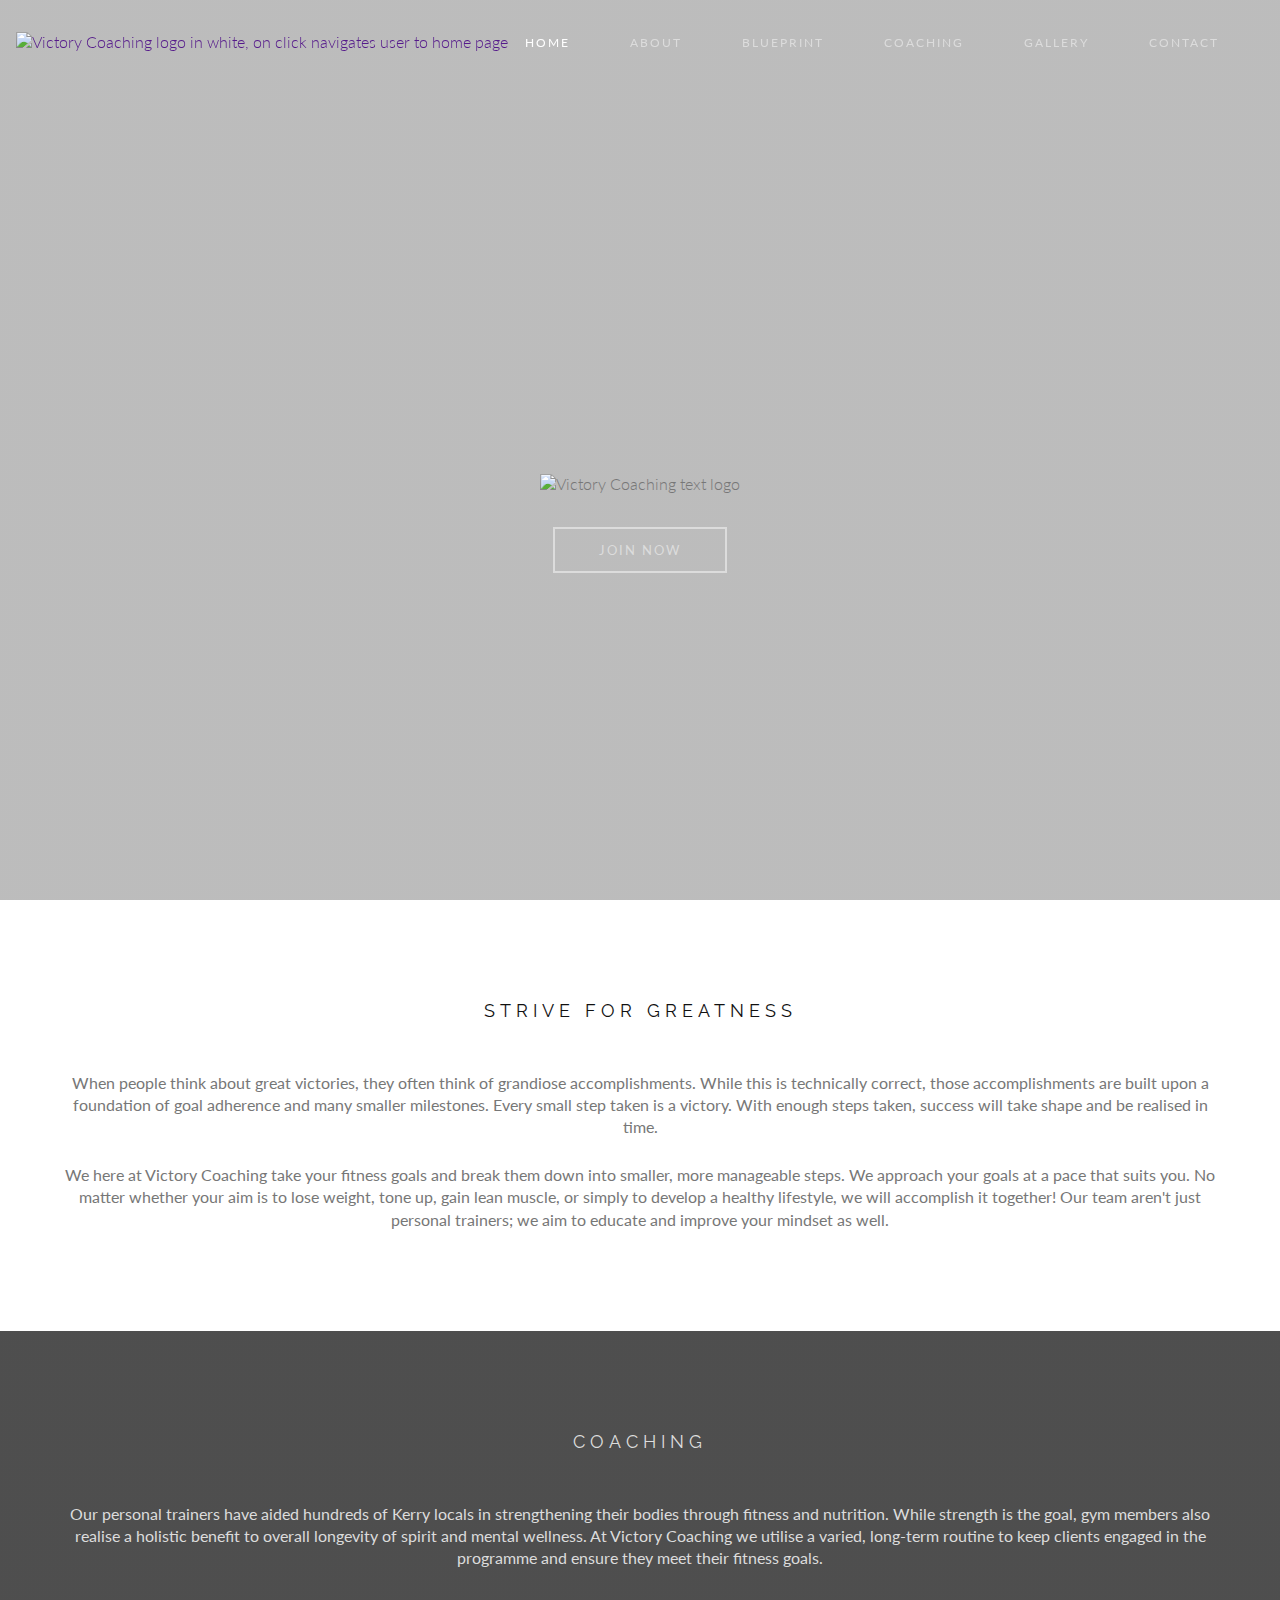
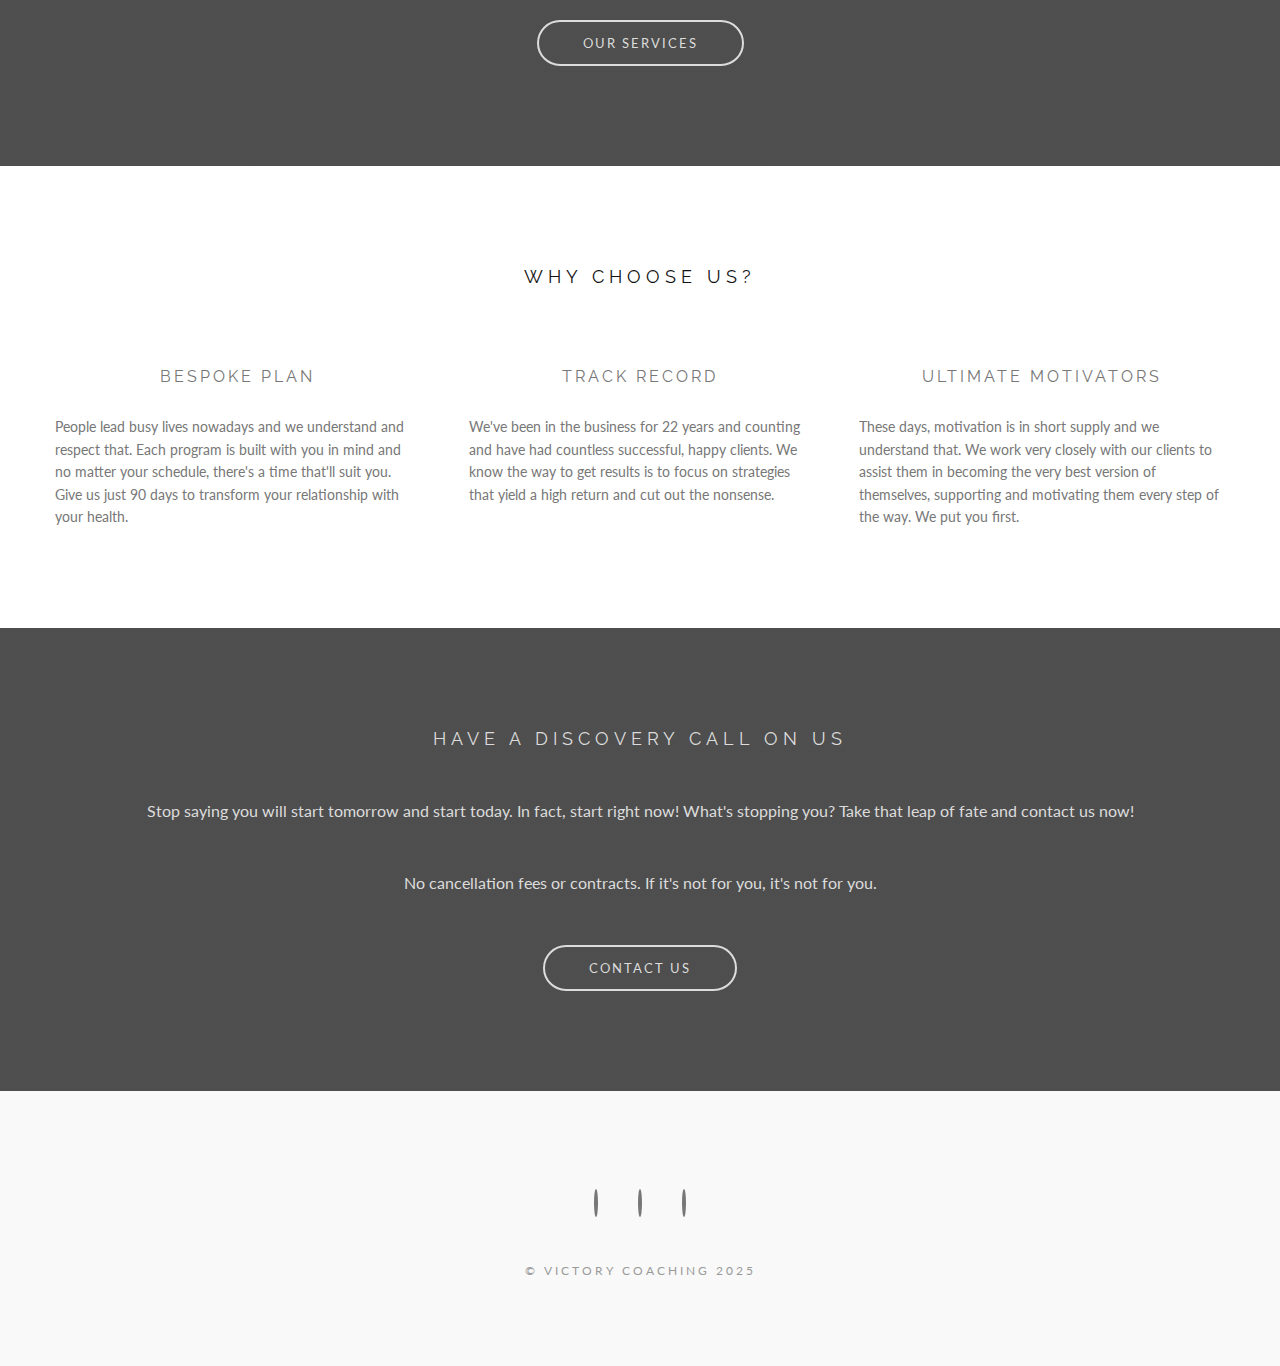
==== commit a790dcf6: "Add links to new `blueprint.html` page." ====
--- a/index.html
+++ b/index.html
@@ -69,6 +69,9 @@
                 <a href="about.html" class="nav-link">About</a>
               </li>
               <li>
+                <a href="blueprint.html" class="nav-link">Blueprint</a>
+              </li>
+              <li>
                 <a href="coaching.html" class="nav-link">Coaching</a>
               </li>
               <li>
@@ -87,6 +90,9 @@
               </li>
               <li class="nav-item">
                 <a href="about.html" class="mobile-nav-link">About</a>
+              </li>
+              <li class="nav-item">
+                <a href="blueprint.html" class="mobile-nav-link">Blueprint</a>
               </li>
               <li class="nav-item">
                 <a href="coaching.html" class="mobile-nav-link">Coaching</a>
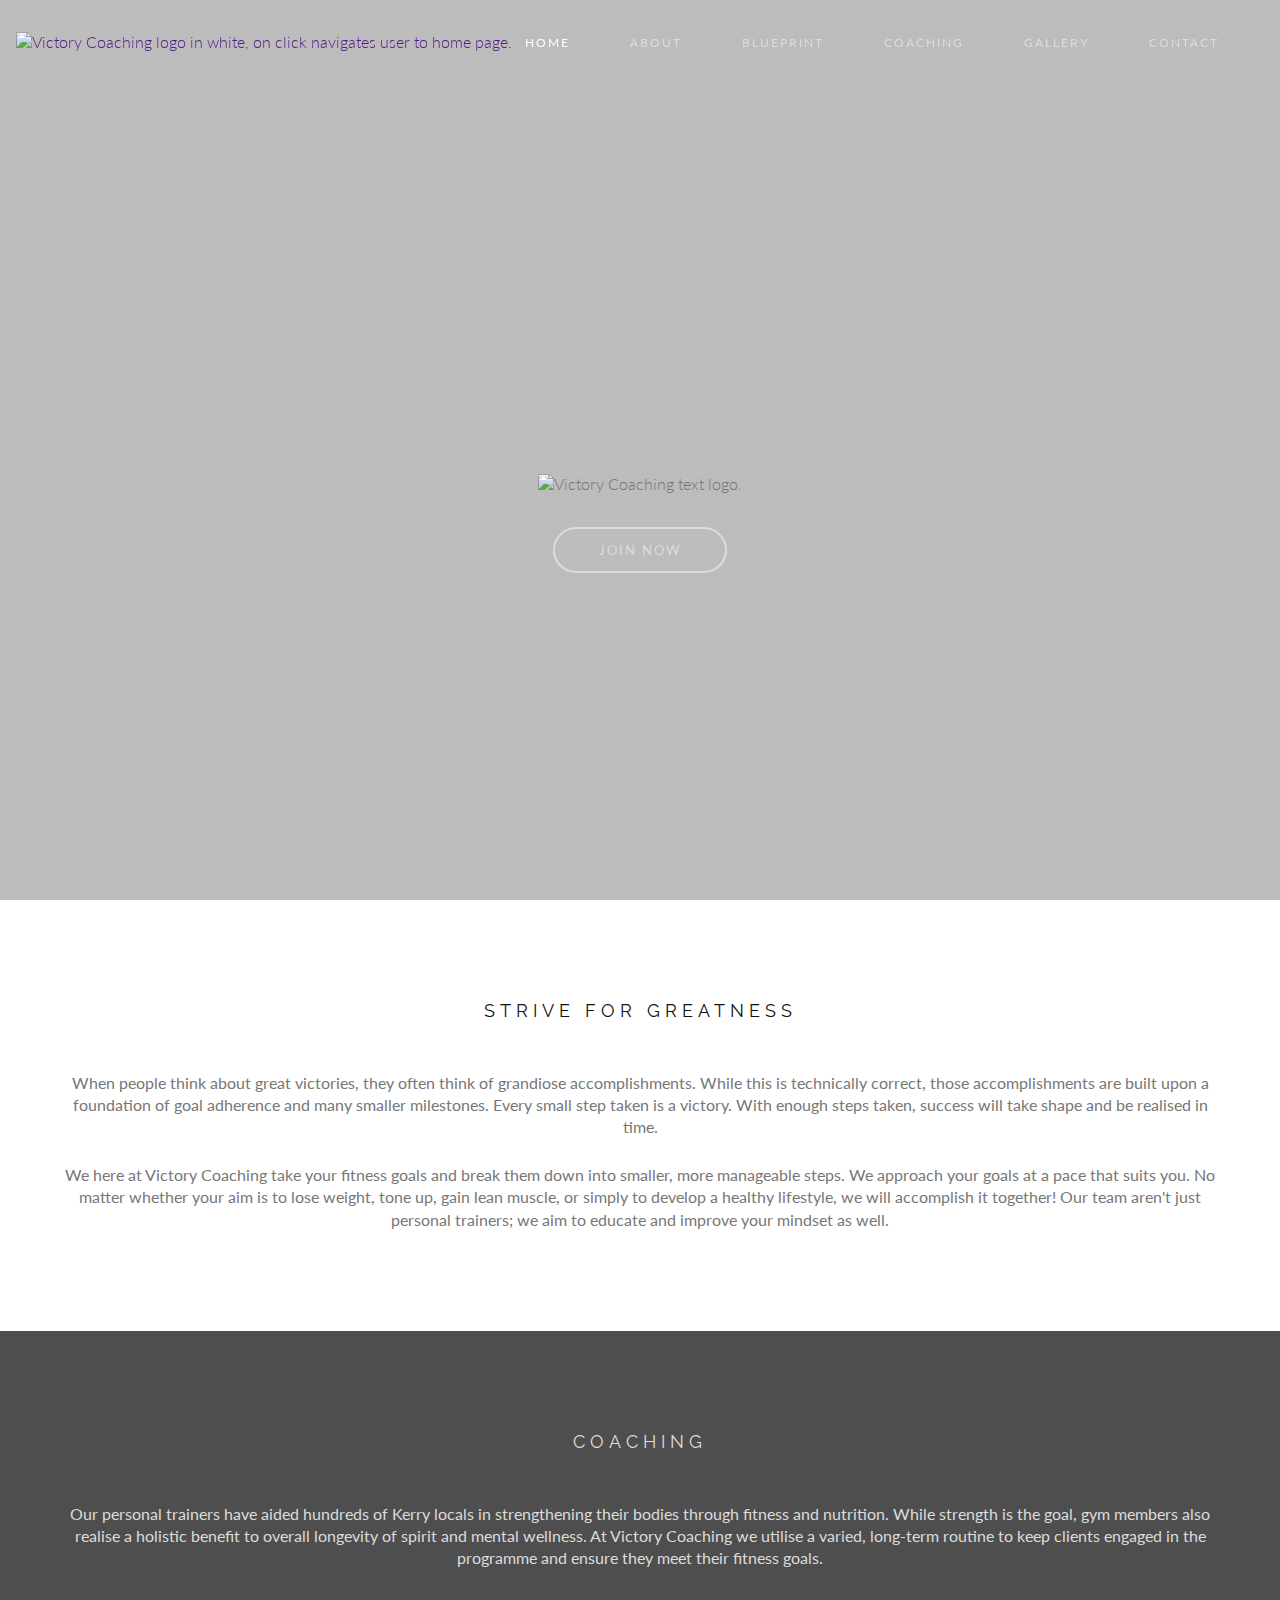
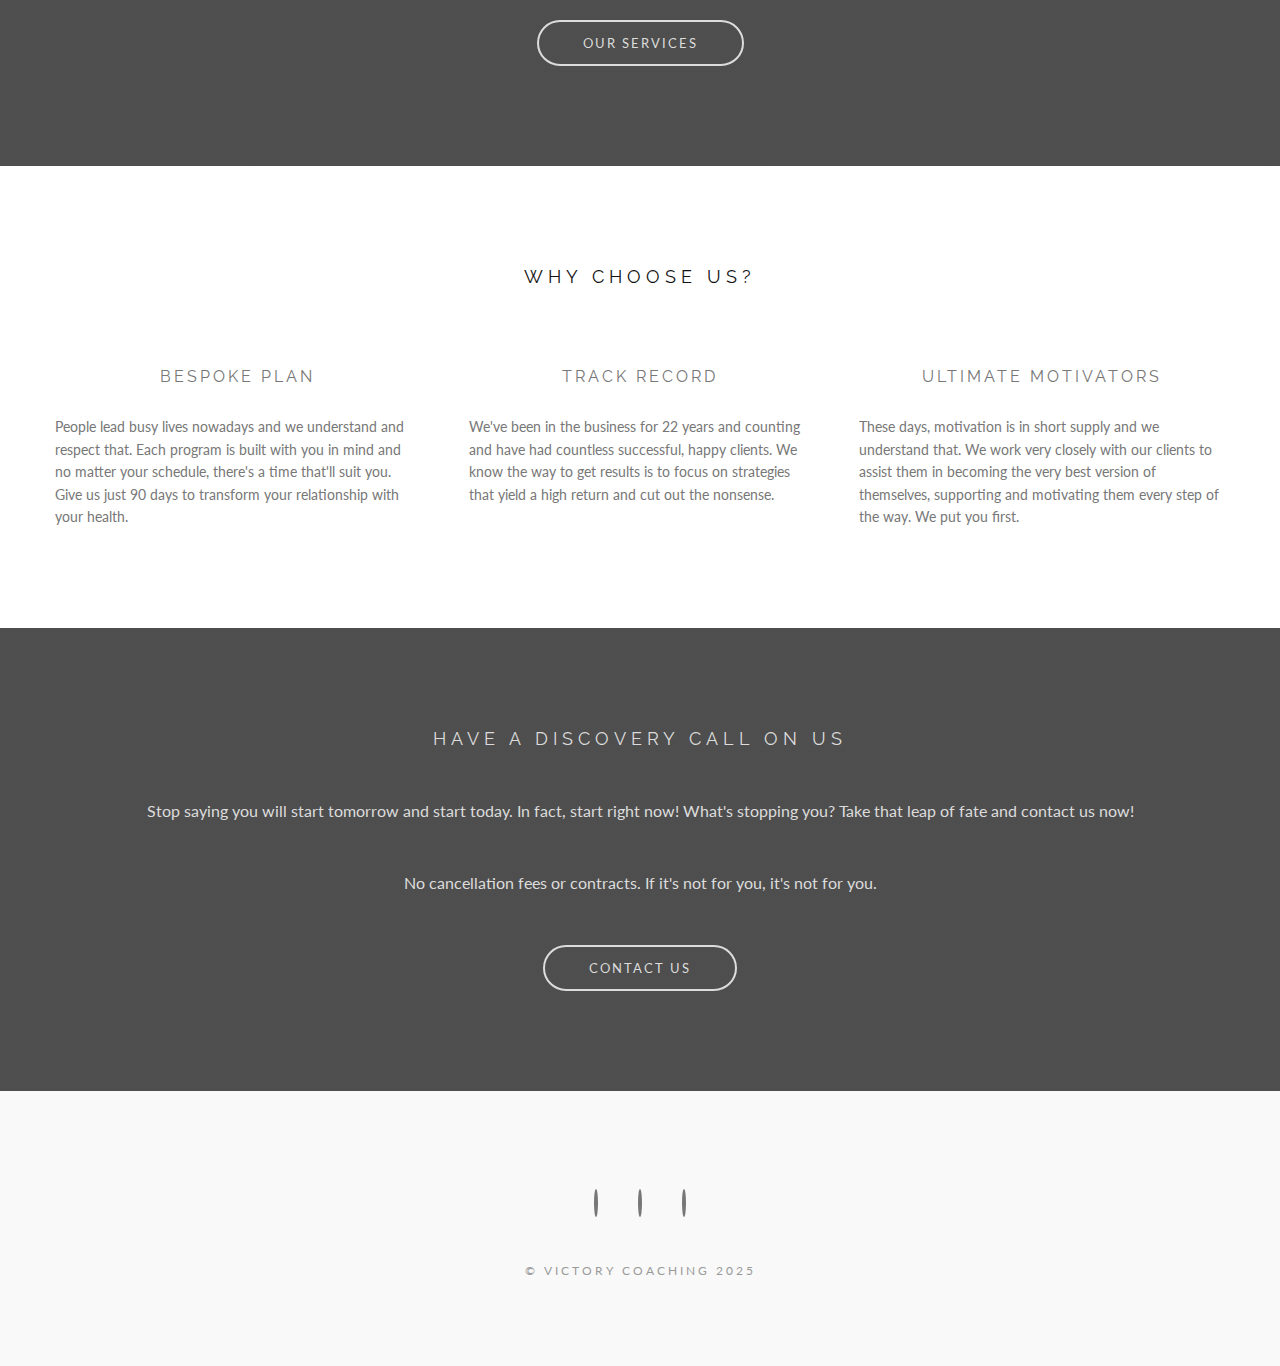
==== commit 365f6ed4: "Update victory coaching to new standard a la pdfitness." ====
--- a/index.html
+++ b/index.html
@@ -54,8 +54,8 @@
         <nav id="nav-bar">
           <div id="logo">
             <a href="">
-              <img id="white-nav-logo" src="assets/images/logo/logo.svg" alt="Victory Coaching logo in white, on click navigates user to home page" height="50">
-              <img id="red-nav-logo" class="transparent" src="assets/images/logo/red-logo.svg" alt="Victory Coaching logo in red, on click navigates user to home page" height="50">
+              <img id="white-nav-logo" src="assets/images/logo/logo.svg" alt="Victory Coaching logo in white, on click navigates user to home page." height="50">
+              <img id="red-nav-logo" class="transparent" src="assets/images/logo/red-logo.svg" alt="Victory Coaching logo in red, on click navigates user to home page." height="50">
             </a>
           </div>
           <!-- End Navigation Bar -->
@@ -130,7 +130,7 @@
     </header>
     <!-- Hero Section -->
     <div id="hero-logo">
-      <img src="assets/images/logo/text-logo-white.png" alt="Victory Coaching text logo">
+      <img src="assets/images/logo/text-logo-white.png" alt="Victory Coaching text logo.">
       <a class="button" href="contact.html">Join Now</a>
     </div>
     <!-- End Hero Section -->
@@ -204,17 +204,17 @@
         <div id="social-links">
           <ul>
             <li>
-              <a href="https://www.facebook.com/victoryfitness.ie" title="Facebook" rel="noopener" aria-label="Visit our Facebook page (opens in a new tab)" target="_blank">
+              <a href="https://www.facebook.com/victoryfitness.ie" title="Facebook" rel="noopener" aria-label="Visit our Facebook page (opens in a new tab)." target="_blank">
                 <i class="fa fa-facebook"></i>
               </a>
             </li>
             <li>
-              <a href="https://www.instagram.com/victoryfitnesstraining/" title="Instagram" rel="noopener" aria-label="Visit our Instagram page (opens in a new tab)" target="_blank">
+              <a href="https://www.instagram.com/victoryfitnesstraining/" title="Instagram" rel="noopener" aria-label="Visit our Instagram page (opens in a new tab)." target="_blank">
                 <i class="fa fa-instagram"></i>
               </a>
             </li>
             <li>
-              <a href="mailto:info@victoryfitnesstraining.com" title="E-mail" rel="noopener" aria-label="Send us an email (opens email application)" target="_blank">
+              <a href="mailto:info@victoryfitnesstraining.com" title="E-mail" rel="noopener" aria-label="Send us an email (opens email application)." target="_blank">
                 <i class="fa fa-envelope"></i>
               </a>
             </li>
--- a/assets/css/style.css
+++ b/assets/css/style.css
@@ -14,13 +14,13 @@
 /*  09.3 Why Choose Us? */
 /*  09.4 Discovery Call */
 /* 10. About Page */
-/* 11. Coaching Page */
-/*  11.1 Coaching Tabs */
-/* 12. Gallery Page */
-/* 13. Contact Page */
-/* 14. Error 404 */
-/* 15. Thank You */
-/* 16. Google Maps */
+/* 11. Blueprint Page */
+/* 12. Coaching Page */
+/*  12.1 Coaching Tabs */
+/* 13. Gallery Page */
+/* 14. Contact Page */
+/* 15. Error 404 */
+/* 16. Thank You */
 /* 17. Footer */
 /* 18. Media Query */
 /*  18.1 Mobile Menu Queries */
@@ -399,7 +399,7 @@
 #hero-logo > .button {
   position: relative;
   top: 3.8%;
-  border-radius: 0;
+  border-radius: 30px;
 }
 
 #location {
@@ -422,12 +422,14 @@
 #coaching h2,
 #discovery-call h2,
 #discovery-call-white h2,
-#about-us h2,
+.dual-column h2,
 #about-text-title,
-#about-us h3,
+.dual-column h3,
 #about-contact h2,
 #form-contact h2,
-#get-in-touch h2 {
+#get-in-touch h2,
+#my-story h2,
+#our-solution h2 {
   margin-bottom: 50px;
   color: #111;
   display: flex;
@@ -453,7 +455,10 @@
 #coaching p,
 #discovery-call p,
 #about-contact p,
-#discovery-call-white p {
+#discovery-call-white p,
+#my-story p,
+#our-solution p,
+.dual-column .right-column p {
   margin-bottom: 25px;
   display: flex;
   align-items: center;
@@ -564,48 +569,47 @@
   z-index: 0;
 }
 
-#about-us {
+.dual-column {
   display: grid;
   grid-template-columns: 1fr 1fr;
 }
 
-#about-left {
+.left-column {
   display: flex;
   justify-content: center;
 }
 
-#about-right {
+.right-column {
   display: flex;
   justify-content: center;
   flex-direction: column;
   margin-left: 8.33333333%;
 }
 
-#about-us #about-right p {
-  padding-bottom: 24px;
+.dual-column .right-column p:last-child {
+  margin-bottom: 0;
 }
 
 #about-text-title {
   margin-bottom: 75px;
 }
 
-#about-us h2 {
-  margin: 25px 0 0 0;
-  padding: 0 12px 24px 12px;
+.dual-column h2 {
+  margin: 0 0 25px 0;
   justify-content: initial;
 }
 
-#about-us img {
+.dual-column img {
   max-width: 100%;
   margin: auto;
   box-sizing: border-box;
 }
 
-#about-us h3 {
+.dual-column h3 {
   font-size: 12px;
 }
 
-#about-us ul {
+.dual-column ul {
   margin-bottom: 50px;
   list-style-position: inside;
   display: flex;
@@ -633,22 +637,23 @@
   padding: 0;
 }
 
-#about-questions {
+.list {
   display: flex;
   justify-content: center;
   text-align: left;
   margin: 25px 0;
 }
 
-#about-questions ul {
+.list ul,
+.list ol {
   width: 63%;
 }
 
-#about-questions li {
+.list li {
   margin-bottom: 25px;
 }
 
-#about-questions li::marker {
+.list li::marker {
   color: var(--accent-color);
 }
 
@@ -670,12 +675,18 @@
   font-weight: 400;
 }
 
+#about-contact ul li:last-child {
+  margin-bottom: 0;
+}
+
 .discovery-call-white-button {
   padding-top: 25px;
+  text-align: center;
+  just
 }
 
 #discovery-call-white {
-	text-align: center;
+  text-align: center;
 }
 
 /* 10.1 Testamonial Slider */
@@ -913,13 +924,21 @@
   margin-top: 50px;
 }
 
-/* 11. Coaching Page */
-
-#coaching-services {
-  text-align: center;
-}
-
-#coaching-services .text-title {
+/* 11. Blueprint Page */
+
+#blueprint p {
+  justify-content: left;
+  text-align: left;
+}
+
+#blueprint .home-white-text p:last-child,
+.blueprint-title,
+#blueprint .home-white-text li:last-child {
+  margin-bottom: 0;
+}
+
+#blueprint .home-white-text .text-title,
+#our-solution .text-title {
   margin: 0 200px 50px 200px;
   color: #595959;
   display: flex;
@@ -929,6 +948,231 @@
   line-height: 1.4;
   font-weight: 300;
   letter-spacing: 0;
+  justify-content: center;
+}
+
+#our-solution .text-title {
+  margin: 0 150px 25px 150px;
+}
+
+#blueprint .home-white-text .list,
+#blueprint .home-white-text .list p {
+  justify-content: left;
+}
+
+#blueprint .home-white-text .list ul {
+  width: auto;
+  padding-left: 25px;
+}
+
+#blueprint .home-white-text .list ul p:last-child,
+#my-story .list ul li:last-child {
+  margin-bottom: 0;
+}
+
+#blueprint h3,
+#blueprint p {
+  color: var(--font-color);
+}
+
+#blueprint h2 {
+  color: #111;
+}
+
+#blueprint #premium {
+  padding-bottom: 75px;
+}
+
+#blueprint .right-column {
+  text-align: left;
+  font-weight: 400;
+}
+
+#blueprint .right-column h2 {
+  padding: 0;
+}
+
+#blueprint .right-column.reverse {
+  margin-left: 0;
+  margin-right: 8.33333333%;
+}
+
+#my-story p,
+#our-solution p {
+  justify-content: left;
+  padding: 0 150px;
+}
+
+#my-story ul,
+#our-solution ul,
+#our-solution ol  {
+  display: flex;
+  flex-direction: column;
+  justify-content: left;
+  font-size: 16px;
+  line-height: 1.4;
+  font-weight: 400;
+}
+
+.accordion > dt {
+  margin-bottom: 10px;
+  font-size: 12px;
+  font-weight: 400;
+  text-transform: uppercase;
+  letter-spacing: 0.2em;
+}
+
+.accordion > dt > a {
+  display: block;
+  position: relative;
+  color: var(--font-color);
+  text-decoration: none;
+  padding: 14px 20px;
+  border: 1px solid #AAA;
+  -webkit-transition: all 0.27s cubic-bezier(0.000, 0.000, 0.580, 1.000);
+  -moz-transition: all 0.27s cubic-bezier(0.000, 0.000, 0.580, 1.000);
+  -o-transition: all 0.27s cubic-bezier(0.000, 0.000, 0.580, 1.000);
+  -ms-transition: all 0.27s cubic-bezier(0.000, 0.000, 0.580, 1.000);
+  transition: all 0.27s cubic-bezier(0.000, 0.000, 0.580, 1.000);
+  margin: 0 150px;
+}
+
+.accordion > dt > a::after {
+  content: "\f107";
+  width: 15px;
+  height: 15px;
+  margin-top: -8px;
+  position: absolute;
+  top: 50%;
+  right: 10px;
+  font-family: 'FontAwesome';
+  speak: none;
+  font-style: normal;
+  font-weight: normal;
+  font-variant: normal;
+  text-transform: none;
+  font-size: 15px;
+  line-height: 15px;
+  text-align: center;
+  color: #999;
+  -webkit-font-smoothing: antialiased;
+  -webkit-transition: all 0.27s cubic-bezier(0.000, 0.000, 0.580, 1.000);
+  -moz-transition: all 0.27s cubic-bezier(0.000, 0.000, 0.580, 1.000);
+  -o-transition: all 0.27s cubic-bezier(0.000, 0.000, 0.580, 1.000);
+  -ms-transition: all 0.27s cubic-bezier(0.000, 0.000, 0.580, 1.000);
+  transition: all 0.27s cubic-bezier(0.000, 0.000, 0.580, 1.000);
+}
+
+.accordion > dt > a.active::after,
+.accordion > dt > a.active:hover::after {
+  content: "\f106";
+  color: #111;
+}
+
+.accordion > dt > a.active {
+  color: #000;
+  border-color: #444;
+  background-color: #fcfcfc;
+  cursor: default;
+  text-decoration: none;
+}
+
+.accordion > dt > a:hover {
+  text-decoration: none;
+  border-color: #444;
+  background-color: #fcfcfc;
+  color: #444;
+}
+
+.accordion > dd {
+  padding: 10px 20px 20px;
+  font-size: 14px;
+  line-height: 1.8;
+  color: var(--font-color);
+  display: flex;
+  flex-direction: column;
+  text-align: left;
+}
+
+.accordion > dd:last-child {
+  padding-bottom: 0;
+}
+
+#my-story .accordion dd p:last-child,
+#our-solution .accordion dd p:last-child {
+  margin-bottom: 0;
+}
+
+#my-story .dual-column {
+  padding: 0 150px;
+}
+
+#my-story .left-column {
+  display: flex;
+  flex-direction: column;
+}
+
+#my-story .left-column p {
+  padding: 0;
+}
+
+#my-story #blueprint {
+  display: flex;
+  align-self: center;
+}
+
+#my-story .dual-column p {
+  display: inline-block;
+}
+
+#my-story .my-story-last {
+  margin-bottom: 0;
+}
+
+#our-solution .list {
+  margin: 0;
+}
+
+#our-solution .list ol ul {
+  width: 100%;
+  padding-left: 12.5px;
+  margin-top: 12.5px;
+}
+
+#our-solution .list ol ul li {
+  margin-bottom: 12.5px;
+}
+
+#our-solution .list ol ul li:last-child,
+#our-solution .list ol li:last-child {
+  margin-bottom: 0;
+}
+
+#discovery-call p span {
+  display: inline-block;
+}
+
+/* 12. Coaching Page */
+
+#coaching-services {
+  text-align: center;
+}
+
+#coaching-services .text-title {
+  margin: 0 200px 50px 200px;
+  color: #595959;
+  display: flex;
+  text-transform: none;
+  font-family: var(--font);
+  font-size: 22px;
+  line-height: 1.4;
+  font-weight: 300;
+  letter-spacing: 0;
+}
+
+#coaching-services .white-text {
+  margin: 0 200px;
+  padding: 100px 0 0 0;
 }
 
 #coaching-comparisons {
@@ -1102,7 +1346,7 @@
   color: #ccc;
 }
 
-/* 11.1 Coaching Tabs */
+/* 12.1 Coaching Tabs */
 
 #coaching-comparison-tabs {
 text-align: center;
@@ -1190,11 +1434,11 @@
   transition: all 0.27s cubic-bezier(0.000, 0.000, 0.580, 1.000);
 }
 
-/* 12. Gallery Page */
+/* 13. Gallery Page */
 
 #gallery {
   display: flex;
-  padding: 25px 0px 50px 0px;
+  padding: 50px 25px;
 }
 
 #popup-gallery {
@@ -1210,11 +1454,7 @@
   object-fit: cover;
 }
 
-#discovery-call-white #gallery-paragraph, {
-  margin-bottom: 50px;
-}
-
-/* 13. Contact Page */
+/* 14. Contact Page */
 
 #about-contact {
   display: flex;
@@ -1401,12 +1641,12 @@
   outline: 0;
 }
 
-/* 14. Error 404 */
+/* 15. Error 404 */
 
 #image-404 {
   height: 100vh;
   width: 100%;
-  background: linear-gradient(rgba(34, 34, 34, 0.7), rgba(34, 34, 34, 0.7)), url('../images/hero-images/404.jpg') no-repeat center center;
+  background: linear-gradient(rgba(34, 34, 34, 0.7), rgba(34, 34, 34, 0.7)), url('../images/hero-images/404.webp') no-repeat center center;
   background-size: cover;
   z-index: 0;
 }
@@ -1459,7 +1699,7 @@
   color: rgba(255, 255, 255, 0.9);
 }
 
-/* 15. Thank You */
+/* 16. Thank You */
 
 #thank-you-image {
   height: 100vh;
@@ -1486,16 +1726,6 @@
   font-size: 60px;
 }
 
-/* 16. Google Maps */
-
-#google-map>iframe {
-  display: block;
-  width: 100%;
-  height: 450px;
-  position: relative;
-  z-index: 1;
-}
-
 /* 17. Footer */
 
 #footer {
@@ -1562,230 +1792,234 @@
 
 /* 18.1 Mobile Menu Queries */
 
-@media (max-width: 788px) {
+@media (max-width: 879px) {
   #nav-menu {
-	display: none;
+    display: none;
   }
 
   #nav-bar.scroll {
-	box-shadow: none;
+    box-shadow: none;
   }
 
   #mobile-nav-menu {
-	display: flex;
-	flex-direction: column;
-	justify-content: center;
-	position: relative;
-	visibility: hidden;
-	position: absolute;
-	top: 0;
-	left: 0;
-	height: 100vh;
-	width: 100vw;
-	align-items: center;
-	z-index: 5;
+    display: flex;
+    flex-direction: column;
+    justify-content: center;
+    position: relative;
+    visibility: hidden;
+    position: absolute;
+    top: 0;
+    left: 0;
+    height: 100vh;
+    width: 100vw;
+    align-items: center;
+    z-index: 5;
   }
 
   :root {
-	--screen-width: 320px;
+    --screen-width: 320px;
   }
 
   #nav-toggle {
-	display: inline-block;
-	position: absolute;
-	z-index: 10;
-	padding: 0;
-	background: transparent;
-	outline: 0;
-	right: 15px;
-	top: 15px;
-	cursor: pointer;
-	border-radius: 50%;
-	transition: background-color 0.15s linear;
-	background-color: rgba(0, 0, 0, 0.5);
+    display: inline-block;
+    position: absolute;
+    z-index: 10;
+    padding: 0;
+    background: transparent;
+    outline: 0;
+    right: 15px;
+    top: 15px;
+    cursor: pointer;
+    border-radius: 50%;
+    transition: background-color 0.15s linear;
+    background-color: rgba(0, 0, 0, 0.5);
   }
 
   #nav-toggle:hover,
   #nav-toggle:focus {
-	background-color: rgba(0, 0, 0, 0.5);
+    background-color: rgba(0, 0, 0, 0.5);
   }
 
   .nav-item {
-	opacity: 0;
-	list-style: none;
-	padding: 1rem;
-	transition: all 0.3s cubic-bezier(0, 0.995, 0.99, 1) 0.3s;
+    opacity: 0;
+    list-style: none;
+    padding: 1rem;
+    transition: all 0.3s cubic-bezier(0, 0.995, 0.99, 1) 0.3s;
   }
 
   .nav-item:nth-child(1) {
-	transform: translateY(-40px);
+    transform: translateY(-40px);
   }
 
   .nav-item:nth-child(2) {
-	transform: translateY(-80px);
+    transform: translateY(-80px);
   }
 
   .nav-item:nth-child(3) {
-	transform: translateY(-120px);
+    transform: translateY(-120px);
   }
 
   .nav-item:nth-child(4) {
-	transform: translateY(-160px);
+    transform: translateY(-160px);
   }
 
   .nav-item:nth-child(5) {
-	transform: translateY(-200px);
+    transform: translateY(-200px);
+  }
+
+  .nav-item:nth-child(6) {
+    transform: translateY(-240px);
   }
 
   .nav-link {
-	color: black;
-	display: block;
-	text-align: center;
-	text-transform: uppercase;
-	letter-spacing: 5px;
-	font-size: 1.25rem;
-	text-decoration: none;
-	padding: 1rem;
+    color: black;
+    display: block;
+    text-align: center;
+    text-transform: uppercase;
+    letter-spacing: 5px;
+    font-size: 1.25rem;
+    text-decoration: none;
+    padding: 1rem;
   }
 
   .nav-link:hover,
   .nav-link:focus {
-	outline: 0;
-	background-color: rgba(0, 0, 0, 0.2);
+    outline: 0;
+    background-color: rgba(0, 0, 0, 0.2);
   }
 
   .menuicon {
-	display: block;
-	cursor: pointer;
-	color: white;
-	transform: rotate(0deg);
-	transition: 0.3s cubic-bezier(0.165, 0.84, 0.44, 1);
+    display: block;
+    cursor: pointer;
+    color: white;
+    transform: rotate(0deg);
+    transition: 0.3s cubic-bezier(0.165, 0.84, 0.44, 1);
   }
 
   .menuicon-bar,
   .menuicon-circle {
-	fill: none;
-	stroke: currentColor;
-	stroke-width: 3;
-	stroke-linecap: round;
+    fill: none;
+    stroke: currentColor;
+    stroke-width: 3;
+    stroke-linecap: round;
   }
 
   .menuicon-bar {
-	transform: rotate(0deg);
-	transform-origin: 50% 50%;
-	transition: transform 0.25s ease-in-out;
+    transform: rotate(0deg);
+    transform-origin: 50% 50%;
+    transition: transform 0.25s ease-in-out;
   }
 
   .menuicon-circle {
-	transition: stroke-dashoffset 0.3s linear 0.1s;
-	stroke-dashoffset: 144.513262038;
-	stroke-dasharray: 144.513262038;
+    transition: stroke-dashoffset 0.3s linear 0.1s;
+    stroke-dashoffset: 144.513262038;
+    stroke-dasharray: 144.513262038;
   }
 
   #splash {
-	position: absolute;
-	top: 40px;
-	right: 40px;
-	width: 1px;
-	height: 1px;
+    position: absolute;
+    top: 40px;
+    right: 40px;
+    width: 1px;
+    height: 1px;
   }
 
   #splash::after {
-	content: "";
-	display: block;
-	position: absolute;
-	border-radius: 50%;
-	background-color: #fff;
-	width: 284vmax;
-	height: 284vmax;
-	top: -142vmax;
-	left: -142vmax;
-	transform: scale(0);
-	transform-origin: 50% 50%;
-	transition: transform 0.5s cubic-bezier(0.755, 0.05, 0.855, 0.06);
-	will-change: transform;
+    content: "";
+    display: block;
+    position: absolute;
+    border-radius: 50%;
+    background-color: #fff;
+    width: 284vmax;
+    height: 284vmax;
+    top: -142vmax;
+    left: -142vmax;
+    transform: scale(0);
+    transform-origin: 50% 50%;
+    transition: transform 0.5s cubic-bezier(0.755, 0.05, 0.855, 0.06);
+    will-change: transform;
   }
 
   .nav:target > #splash::after,
   .nav--open > #splash::after {
-	transform: scale(1);
+    transform: scale(1);
   }
 
   .nav:target .menuicon,
   .nav--open .menuicon {
-	color: white;
-	transform: rotate(180deg);
+    color: white;
+    transform: rotate(180deg);
   }
 
   .nav:target .menuicon-circle,
   .nav--open .menuicon-circle {
-	stroke-dashoffset: 0;
+    stroke-dashoffset: 0;
   }
 
   .nav:target .menuicon-bar:nth-child(1),
   .nav--open .menuicon-bar:nth-child(1),
   .nav:target .menuicon-bar:nth-child(4),
   .nav--open .menuicon-bar:nth-child(4) {
-	opacity: 0;
+    opacity: 0;
   }
 
   .nav:target .menuicon-bar:nth-child(2),
   .nav--open .menuicon-bar:nth-child(2) {
-	transform: rotate(45deg);
+    transform: rotate(45deg);
   }
 
   .nav:target .menuicon-bar:nth-child(3),
   .nav--open .menuicon-bar:nth-child(3) {
-	transform: rotate(-45deg);
+    transform: rotate(-45deg);
   }
 
   .nav:target #mobile-nav-menu,
   .nav--open #mobile-nav-menu {
-	visibility: visible;
+    visibility: visible;
   }
 
   .nav:target .nav-item,
   .nav--open .nav-item {
-	opacity: 1;
-	transform: translateY(0);
+    opacity: 1;
+    transform: translateY(0);
   }
 
   #nav-bar a:hover,
   #nav-bar a.active {
-	color: #000;
-	transition: 0.3s ease-in-out;
+    color: #000;
+    transition: 0.3s ease-in-out;
   }
 
   #nav-bar a:not(:hover),
   #nav-bar a:not(:active) {
-	transition: 0.3s ease-in-out;
+    transition: 0.3s ease-in-out;
   }
 
   #logo {
-	margin-left: 0;
-	pointer-events: none;
+    margin-left: 0;
+    pointer-events: none;
   }
 
   #white-nav-logo {
-	opacity: 0;
+    opacity: 0;
   }
 
   #red-nav-logo {
-	opacity: 0;
-	margin-left: 0px;
-	transition: opacity 0.5s ease-in-out;
+    opacity: 0;
+    margin-left: 0px;
+    transition: opacity 0.5s ease-in-out;
   }
 
   #nav-bar.scroll {
-	height: 50px;
-	background: transparent;
+    height: 50px;
+    background: transparent;
   }
 
   #nav-menu > li {
-	overflow: hidden;
-	padding: 10px 0px 0px 0px;
-	margin-right: 0px;
-	z-index: inherit;
+    overflow: hidden;
+    padding: 10px 0px 0px 0px;
+    margin-right: 0px;
+    z-index: inherit;
   }
 }
 
@@ -1793,7 +2027,7 @@
 
 @media (min-width: 768px) {
   .container {
-	width: 750px;
+    width: 750px;
   }
 }
 
@@ -1801,11 +2035,11 @@
   .container,
   .form-container,
   .gallery-container {
-	width: 970px;
+    width: 970px;
   }
 
   .column {
-	width: 83.34%;
+    width: 83.34%;
   }
 }
 
@@ -1815,256 +2049,306 @@
   .form-container,
   #contact-column,
   .gallery-container {
-	width: 1170px;
+    width: 1170px;
   }
 
   .column {
-	width: 50%;
+    width: 50%;
   }
 
   #contact-options {
-	width: 90%;
-	margin-left: 12%;
+    width: 90%;
+    margin-left: 12%;
   }
 
   .coaching-center li:first-child {
-	margin-right: 5px;
+    margin-right: 5px;
   }
 }
 
 @media (max-width: 1200px) {
   .form-shape,
   .block {
-	width: 50%;
+    width: 50%;
   }
 
   #column-left,
   #column-center {
-	width: 100%;
-	padding: 0px 0px 50px 0;
+    width: 100%;
+    padding: 0px 0px 50px 0;
   }
 
   #column-left > p,
   #column-center > p,
   #column-right > p {
-	text-align: center;
+    text-align: center;
   }
 
   #column-right {
-	width: 100%;
-	padding: 0px;
+    width: 100%;
+    padding: 0px;
   }
 
   #contact-item-left,
   #contact-item-right {
-	float: none;
-	width: 100%;
-	padding-bottom: 20px;
+    float: none;
+    width: 100%;
+    padding-bottom: 20px;
   }
 
   #contact-item-center {
-	width: 100%;
-	padding-bottom: 20px;
+    width: 100%;
+    padding-bottom: 20px;
   }
 
   #contact-options {
-	width: auto;
-	margin-left: 3%;
+    width: auto;
+    margin-left: 3%;
   }
 }
 
 @media (max-width: 992px) {
   .form-shape,
   .block {
-	width: 70%;
-  }
-
-  .coaching-left,
+    width: 70%;
+  }
+
   .coaching-center,
   #coaching-comparisons .coaching-left {
-	padding: 0px 0px 25px 0;
-	width: 100%;
+    padding: 0px 0px 25px 0;
+    width: 100%;
+  }
+
+  .coaching-left {
+    padding: 0;
+    width: 100%;
   }
 
   .coaching-right,
   #coaching-comparisons .coaching-right {
-	width: 100%;
-	padding: 0;
+    width: 100%;
+    padding: 0;
   }
 
   #coaching-comparisons {
-	display: flex;
-	flex-direction: column;
-  }
-
-  #coaching-services > .column-container > .text-title {
-	margin: 0 50px 50px 50px;
+    display: flex;
+    flex-direction: column;
+  }
+
+  #coaching-services > .column-container > .text-title,
+  #blueprint .home-white-text .text-title {
+    margin: 0 50px 50px 50px;
   }
 
   .column-container {
-	width: 80%;
+    width: 80%;
   }
 
   .home-white-text p,
   .home-white-text h2,
   #coaching p,
   #about-contact,
-  #discovery-call p {
-	text-align: left;
-  }
-
-  #about-us {
-	grid-template-columns: 1fr;
-	align-content: center;
-  }
-
-  #about-left {
-	margin-bottom: 25px;
-  }
-
-  #about-right {
-	margin-left: 0;
-  }
-
-  #about-contact p {
-	padding: 0 100px;
+  #discovery-call p,
+  #discovery-call-white {
+    text-align: left;
+  }
+
+  #discovery-call-white #end-call,
+  #discovery-call #end-trial  {
+    justify-content: left;
+  }
+
+  .dual-column {
+    grid-template-columns: 1fr;
+    align-content: center;
+  }
+
+  .left-column {
+    margin-bottom: 25px;
+  }
+
+  .right-column {
+    margin-left: 0;
+  }
+
+  .accordion > dt > a {
+    margin: 0 100px;
+  }
+
+  #about-contact p,
+  #my-story p,
+  #our-solution p,
+  #my-story .dual-column {
+    padding: 0 100px;
+  }
+
+  #our-solution .text-title {
+    margin: 0 100px 25px 100px;
+  }
+
+  .dual-column h2 {
+    margin: 25px 0;
   }
 }
 
 @media (max-width: 768px) {
   #hero-logo > img {
-	max-width: 85%;
+    max-width: 85%;
   }
 
   #hero-logo > h1 {
-	font-size: 75%;
+    font-size: 75%;
   }
 
   #gallery {
-	padding: 0 10px;
+    padding: 0 10px;
   }
 
   #popup-gallery {
-	grid-template-columns: repeat(1, 1fr);
+    grid-template-columns: repeat(1, 1fr);
   }
 
   .home-white-text {
-	padding: 0px 10px;
+    padding: 0px 10px;
   }
 
   #coaching,
   #discovery-call {
-	padding: 100px 10px;
+    padding: 100px 10px;
   }
 
   #hero-image-small,
   #location {
-	height: 30vh;
+    height: 30vh;
   }
 
   #location > h1 {
-	font-size: 180%;
-	letter-spacing: 15px;
+    font-size: 180%;
+    letter-spacing: 15px;
   }
 
   .container,
   .column,
   .form-shape,
   .block {
-	width: 90%;
+    width: 90%;
   }
 
   #column-left > p,
   #column-center > p,
   #column-right > p {
-	text-align: left;
+    text-align: left;
   }
 
   .coaching-left,
   .coaching-center {
-	padding: 0px 0px 25px 0;
-	width: 100%;
+    padding: 0px 0px 25px 0;
+    width: 100%;
   }
 
   .coaching-right {
-	width: 100%;
-	padding: 0;
+    width: 100%;
+    padding: 0;
   }
 
   .coaching-description > .coaching-left,
   .coaching-description > .coaching-center {
-	padding: 0;
+    padding: 0;
   }
 
   #coaching-services > .column-container > .text-title {
-	margin: 0 24px 50px 24px;
+    margin: 0 24px 50px 24px;
   }
 
   .tab-item {
-	padding: 10px 5px;
+    padding: 10px 5px;
   }
 
   #premium,
   #semi-private,
   #online {
-	padding: 35px 10px 0 10px;
+    padding: 35px 10px 0 10px;
   }
 
   .coaching-description li:last-child {
-	margin-bottom: 25px;
+    margin-bottom: 25px;
   }
 
   #about-contact {
-	padding: 0;
+    padding: 0;
   }
 
   #about-contact ul {
-	width: 83%;
-  }
+    width: 83%;
+  }
+
+  .coaching-description .coaching-center p:last-child {
+    margin-bottom: 25px;
+ }
 }
 
 @media (max-width: 700px) {
-
-  #about-contact p {
-	padding: 0px;
-  }
-
-  #about-questions {
-	margin: 25px;
-  }
-
-  #about-contact ul {
-	width: 100%;
-  }
+  .accordion > dt > a {
+    margin: 0;
+  }
+
+  #about-contact p,
+  #my-story p,
+  #our-solution p,
+  #my-story .dual-column {
+    padding: 0px;
+  }
+
+  .list {
+    margin: 25px;
+  }
+
+  .list ul,
+  .list ol {
+    width: 100%;
+  }
+
+  #our-solution .text-title {
+    margin: 0 0px 25px 0px;
+  }
+
+  #blueprint .home-white-text .list ul {
+    width: auto;
+    padding-left: 0px;
+  }
+
+  .container > .text-title, #blueprint .home-white-text .text-title {
+    margin: 0 0 50px 0;
+ }
 }
 
 @media (max-width: 480px) {
   #hero-logo > h1 {
-	width: 70%;
-	text-align: center;
+    width: 70%;
+    text-align: center;
   }
 
   #coaching-services > .column > h1 {
-	font-size: 200%;
+    font-size: 200%;
   }
 
   #hero-image-small,
   #location {
-	height: 20vh;
+    height: 20vh;
   }
 
   #location > h1 {
-	font-size: 130%;
-	letter-spacing: 15px;
+    font-size: 130%;
+    letter-spacing: 15px;
   }
 
   .column-container {
-	width: 90%;
+    width: 90%;
   }
 }
 
 @media (max-width: 444px) {
   .tab-item:last-child {
-	margin-bottom: 0px;
-  }
-}
+    margin-bottom: 0px;
+  }
+}
